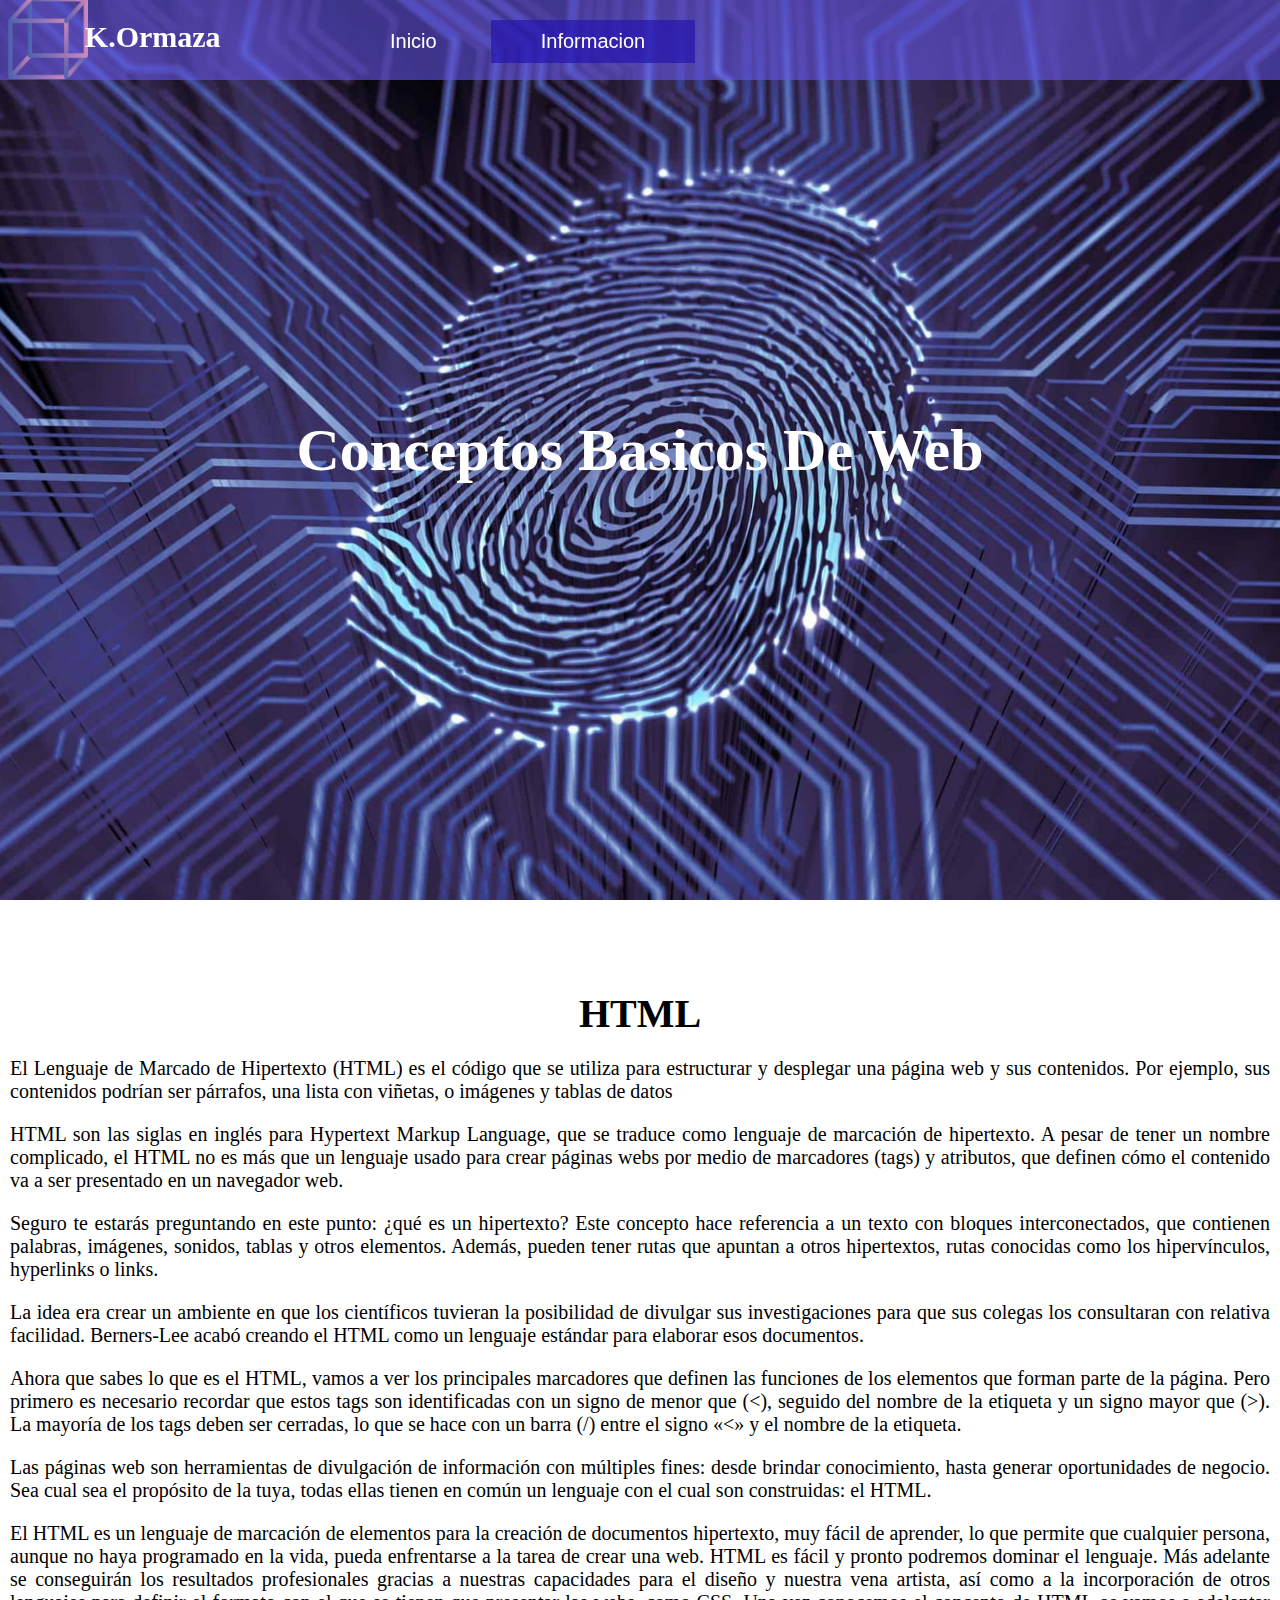
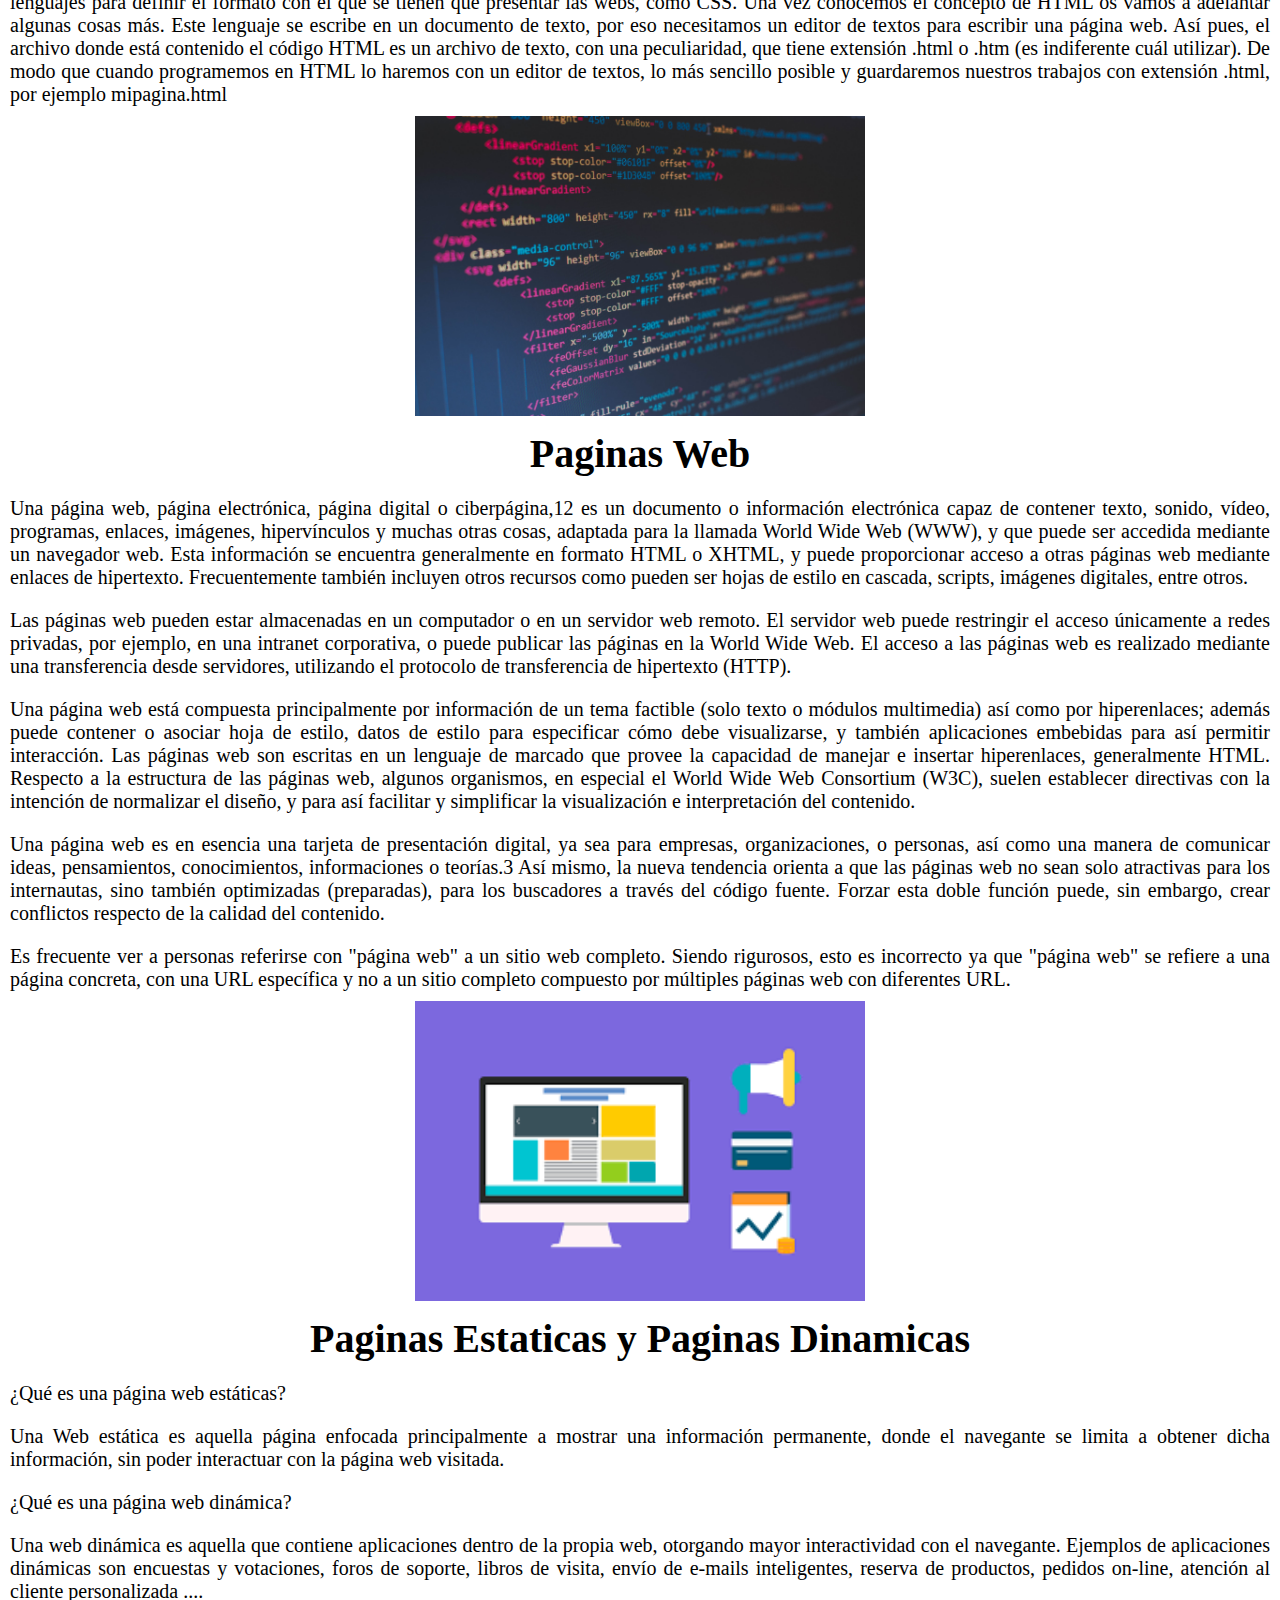
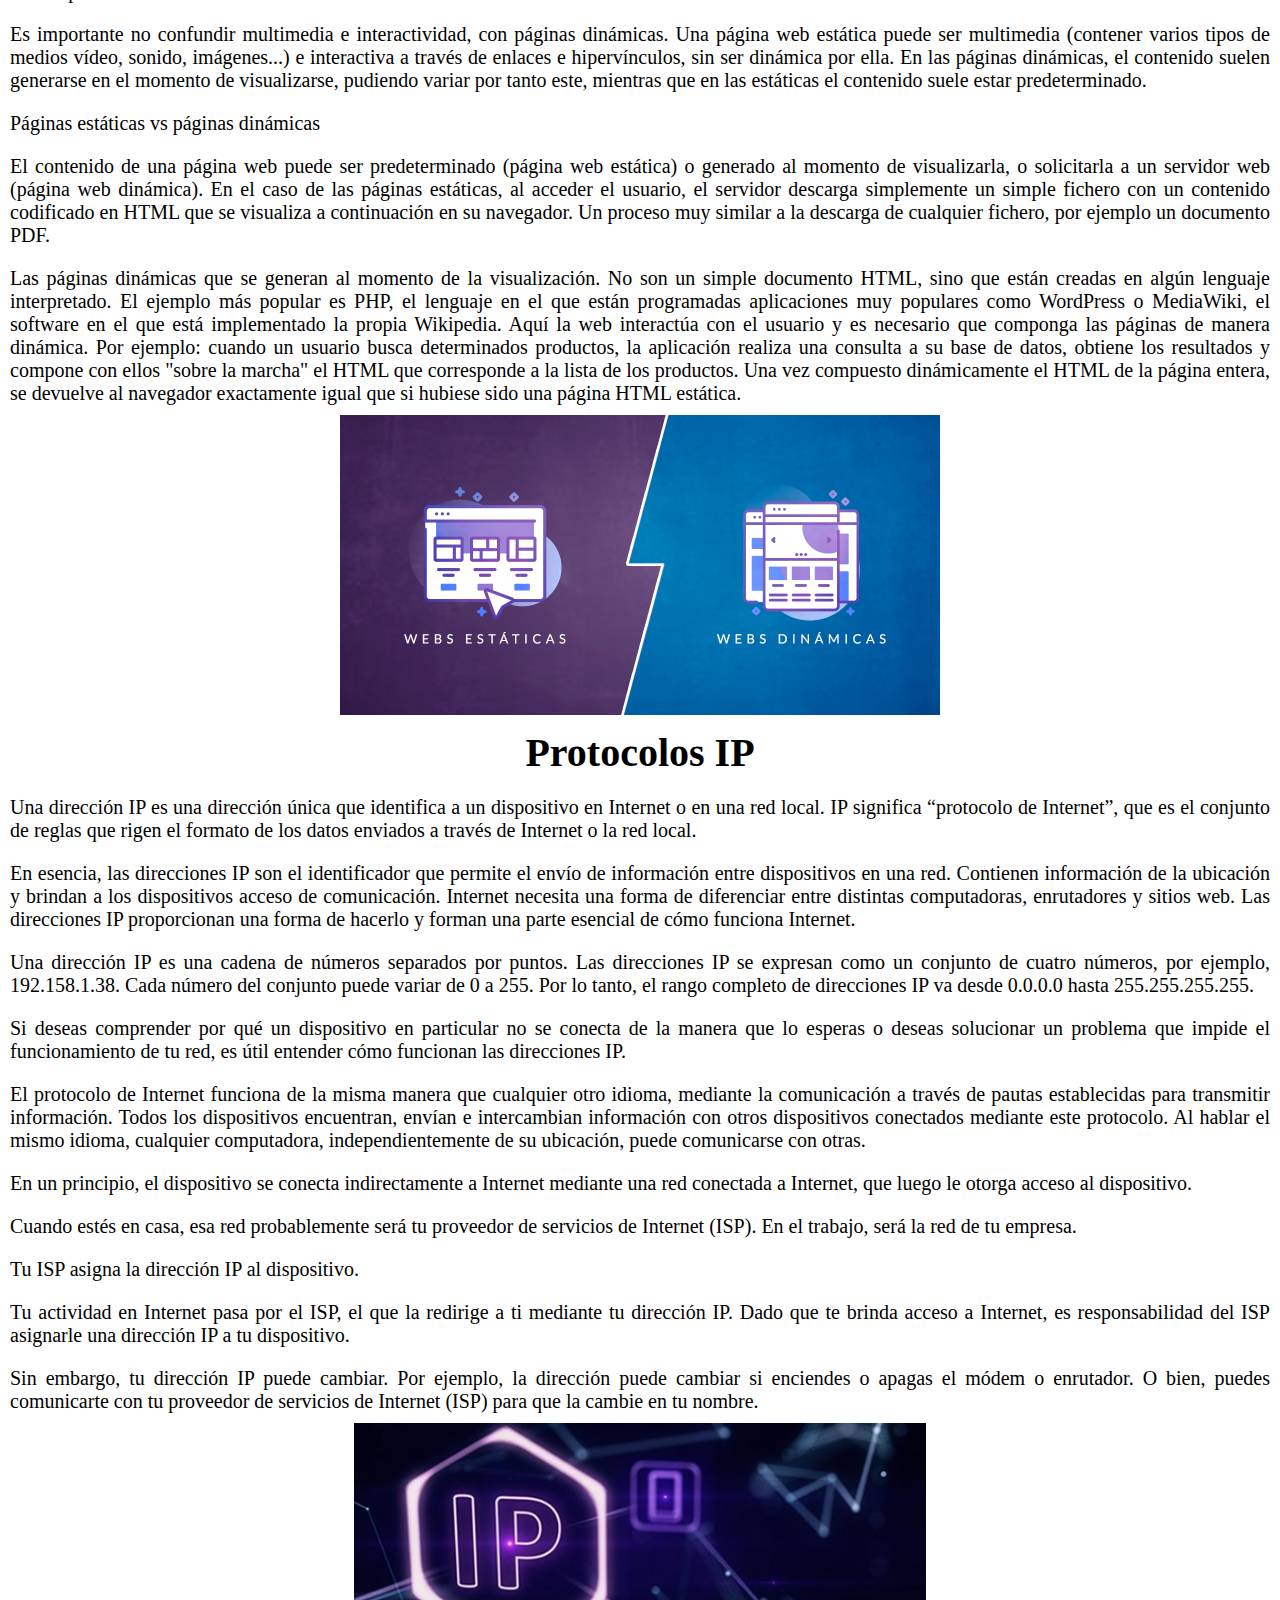
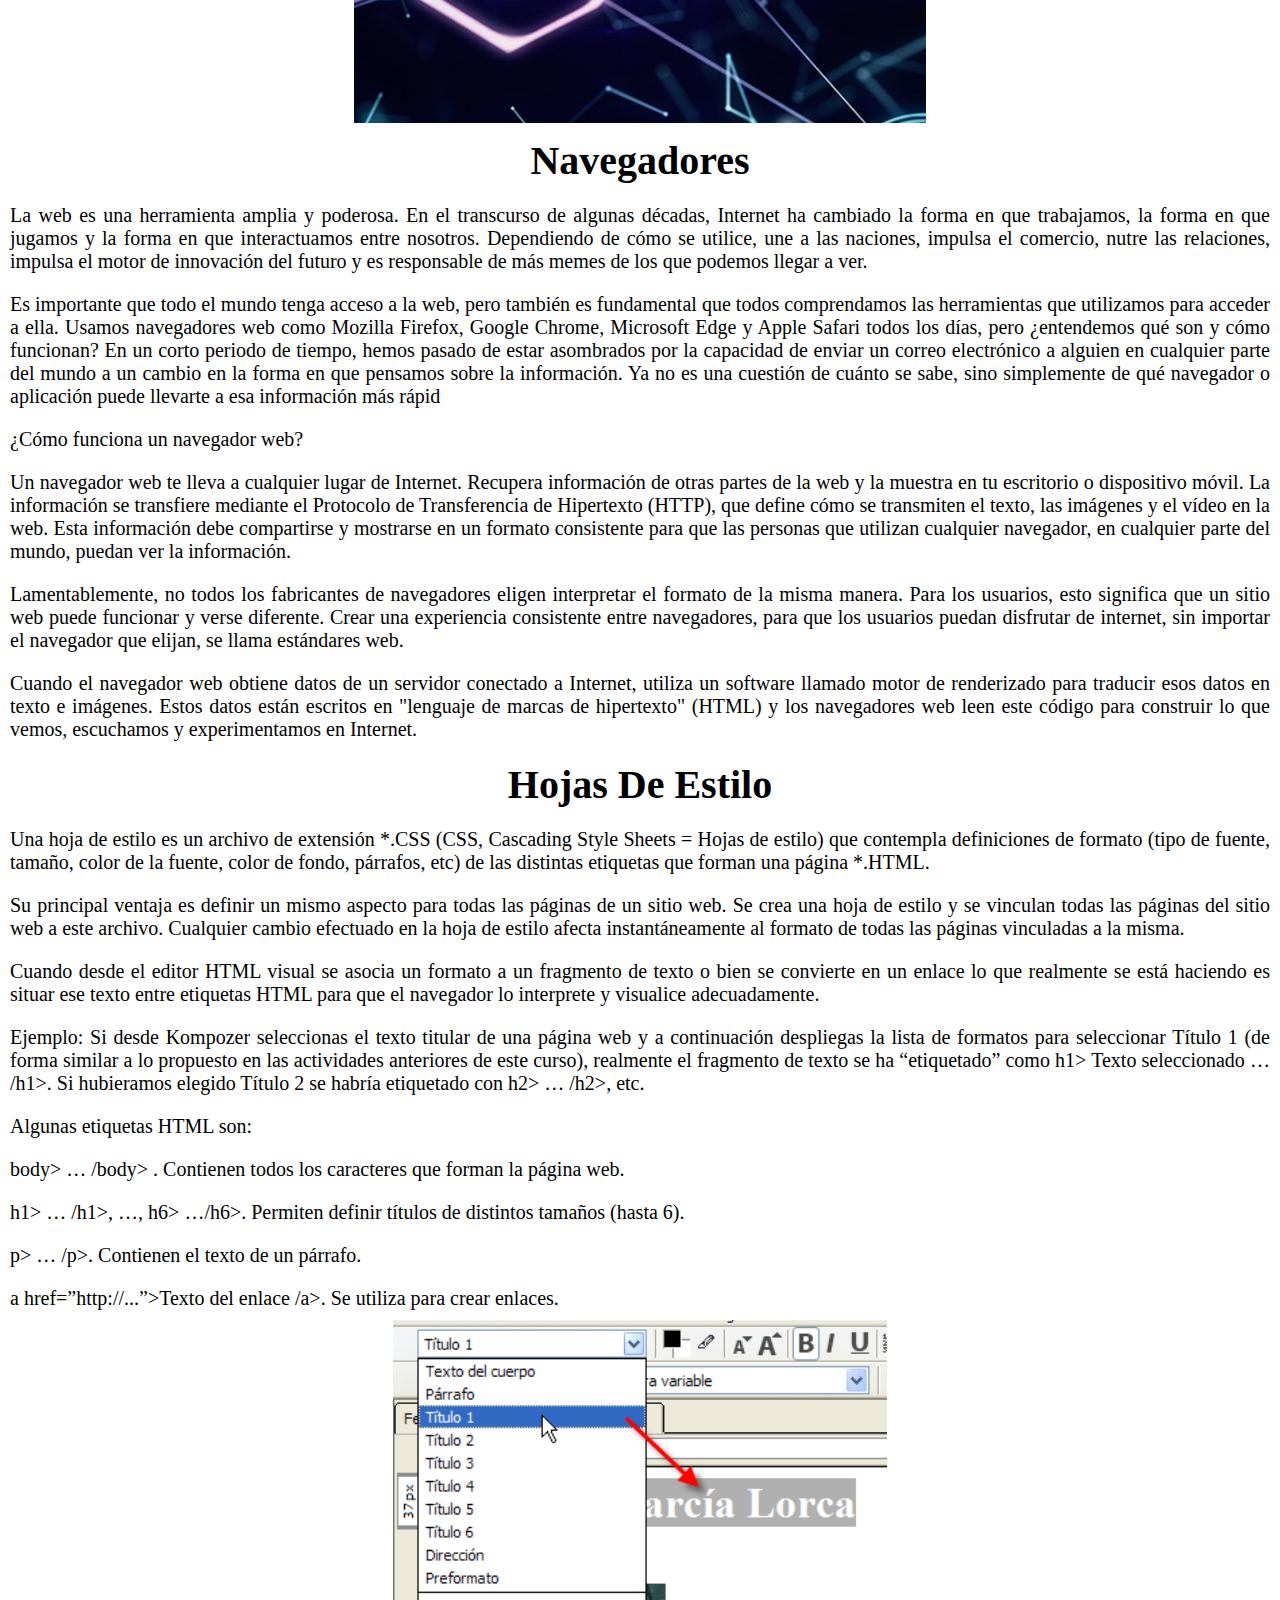
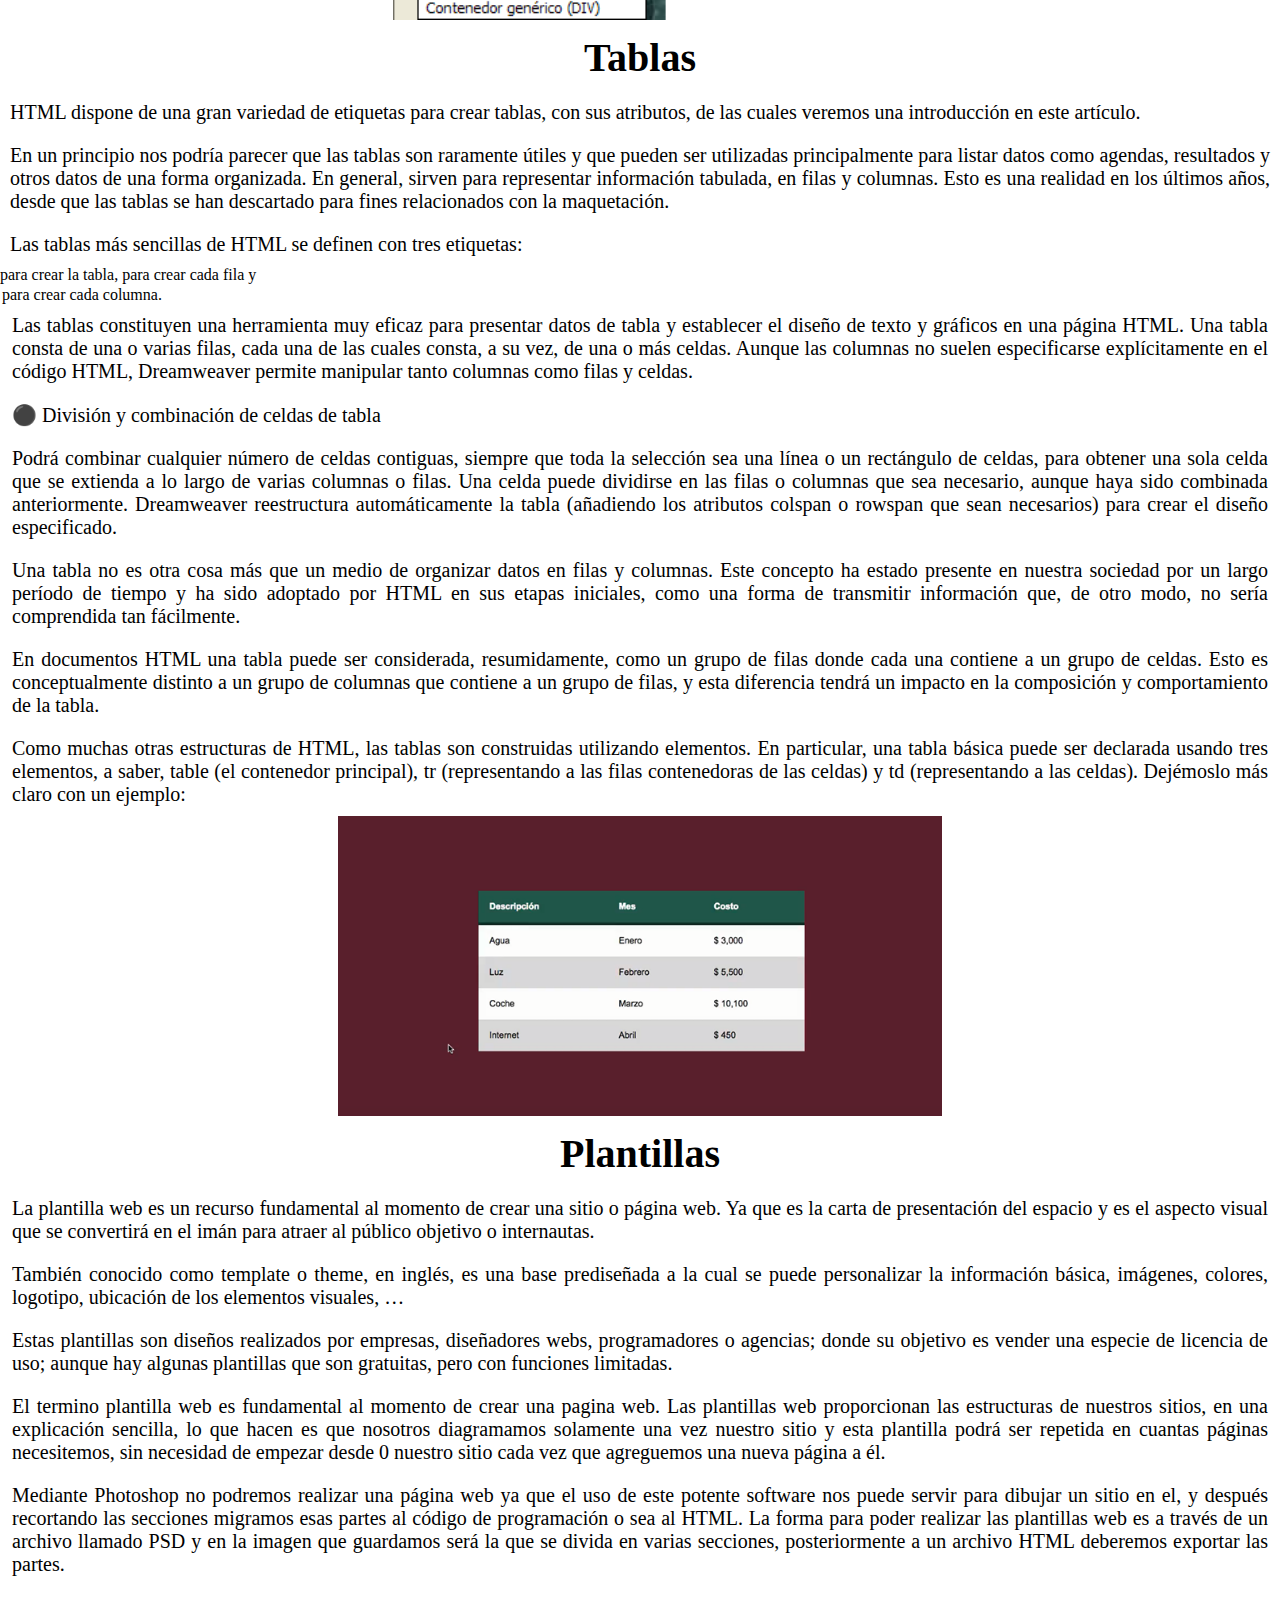
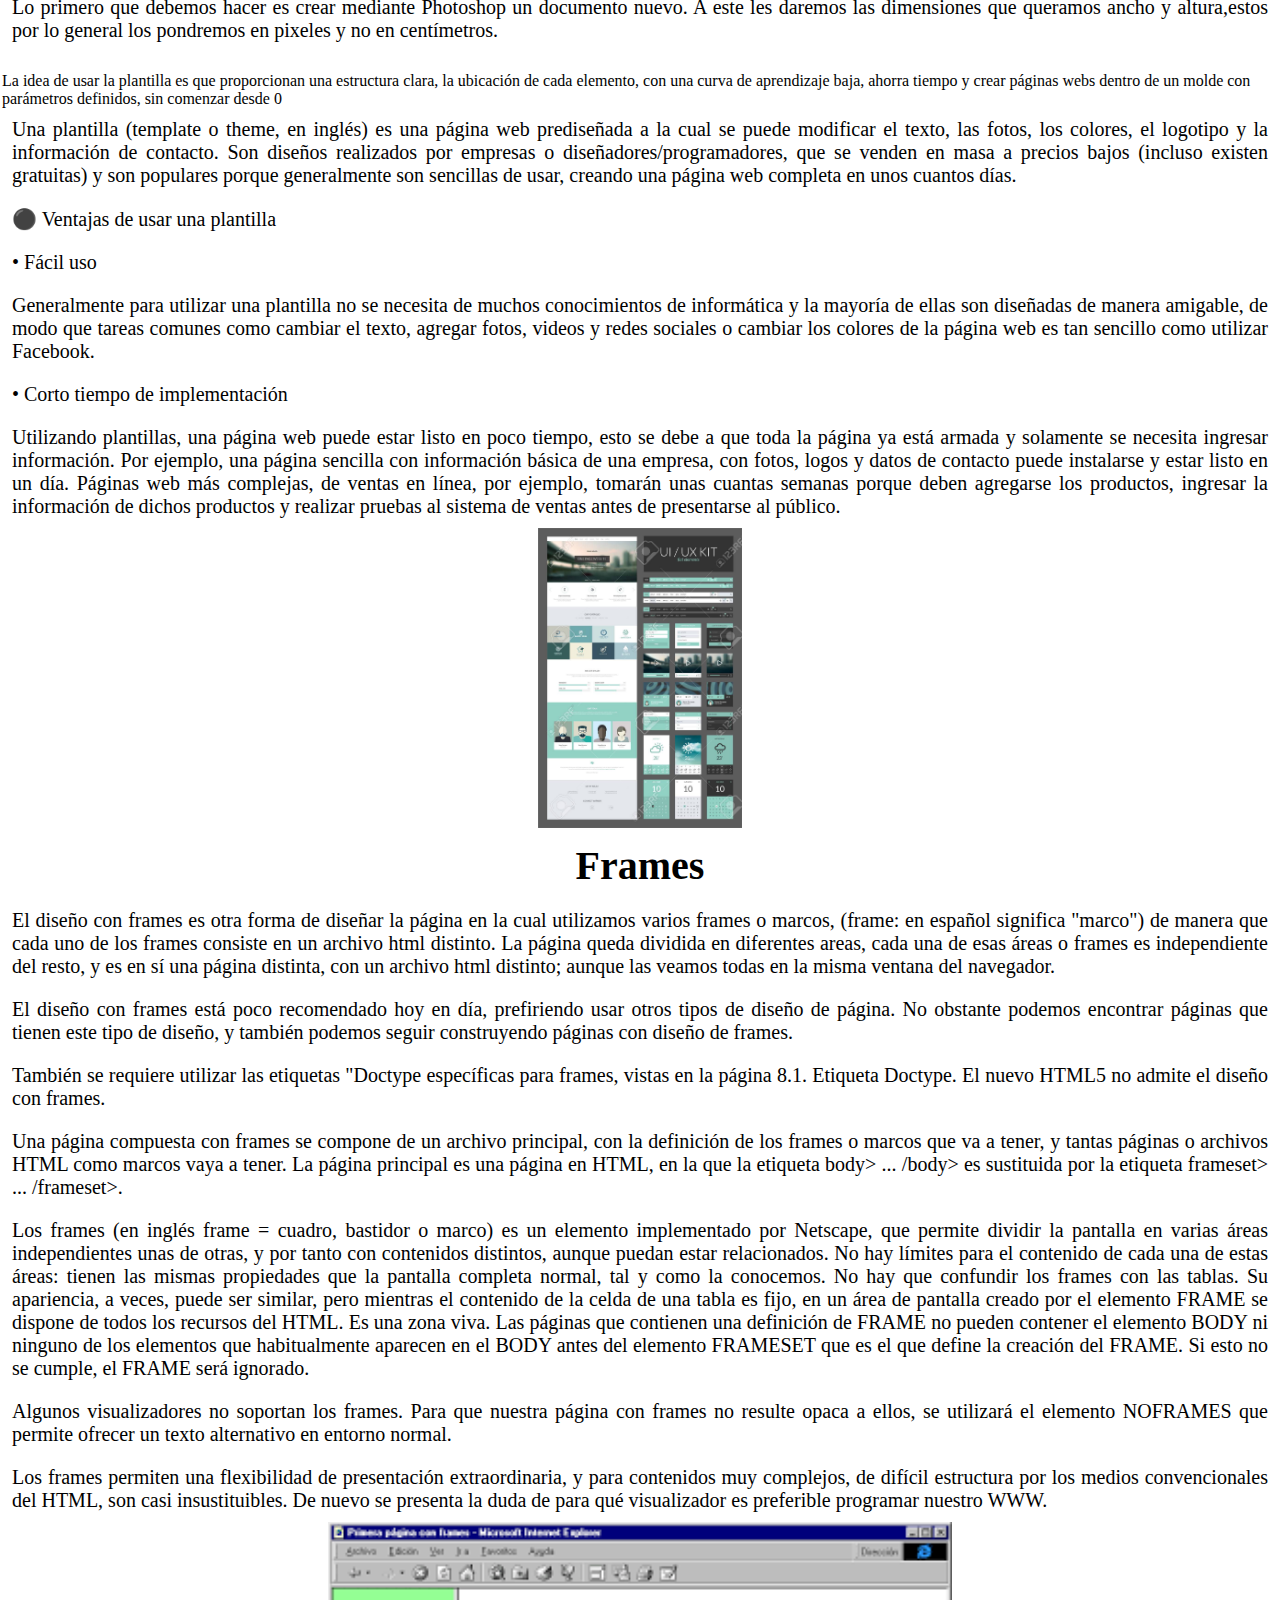
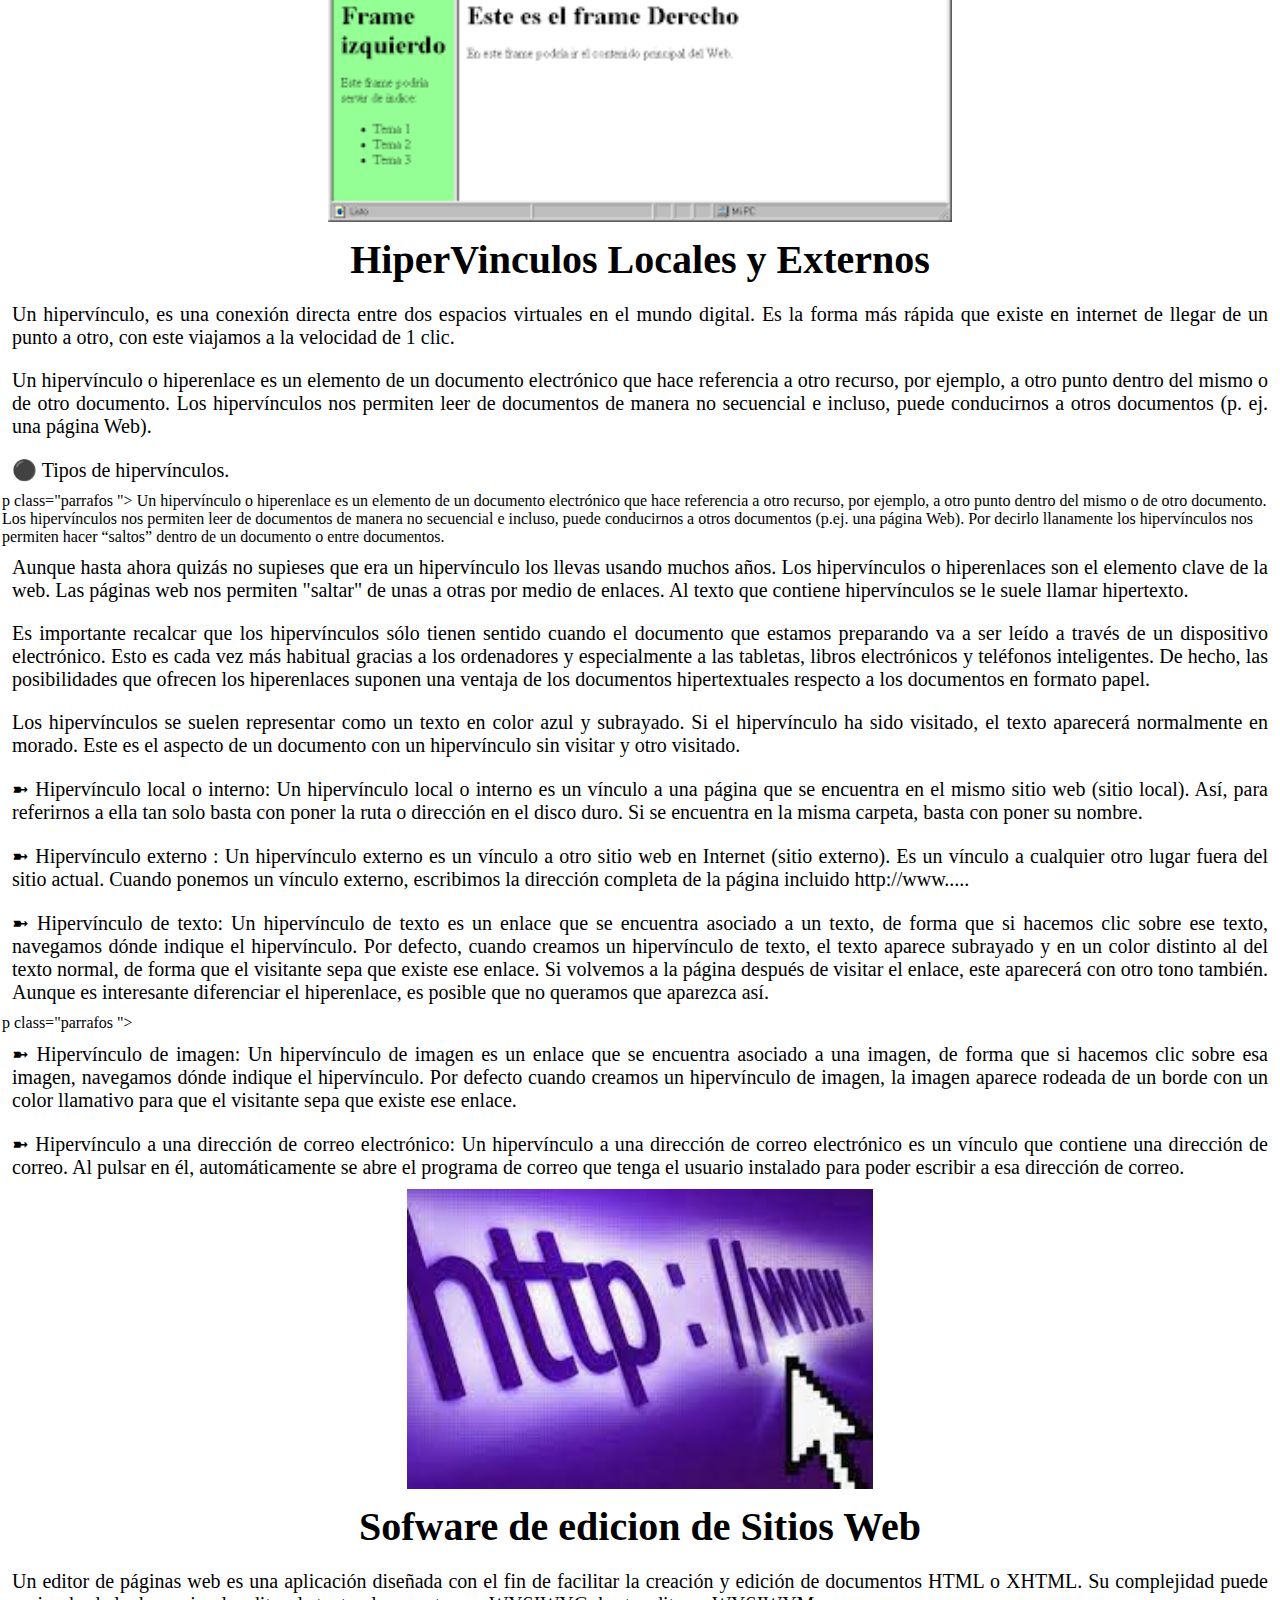
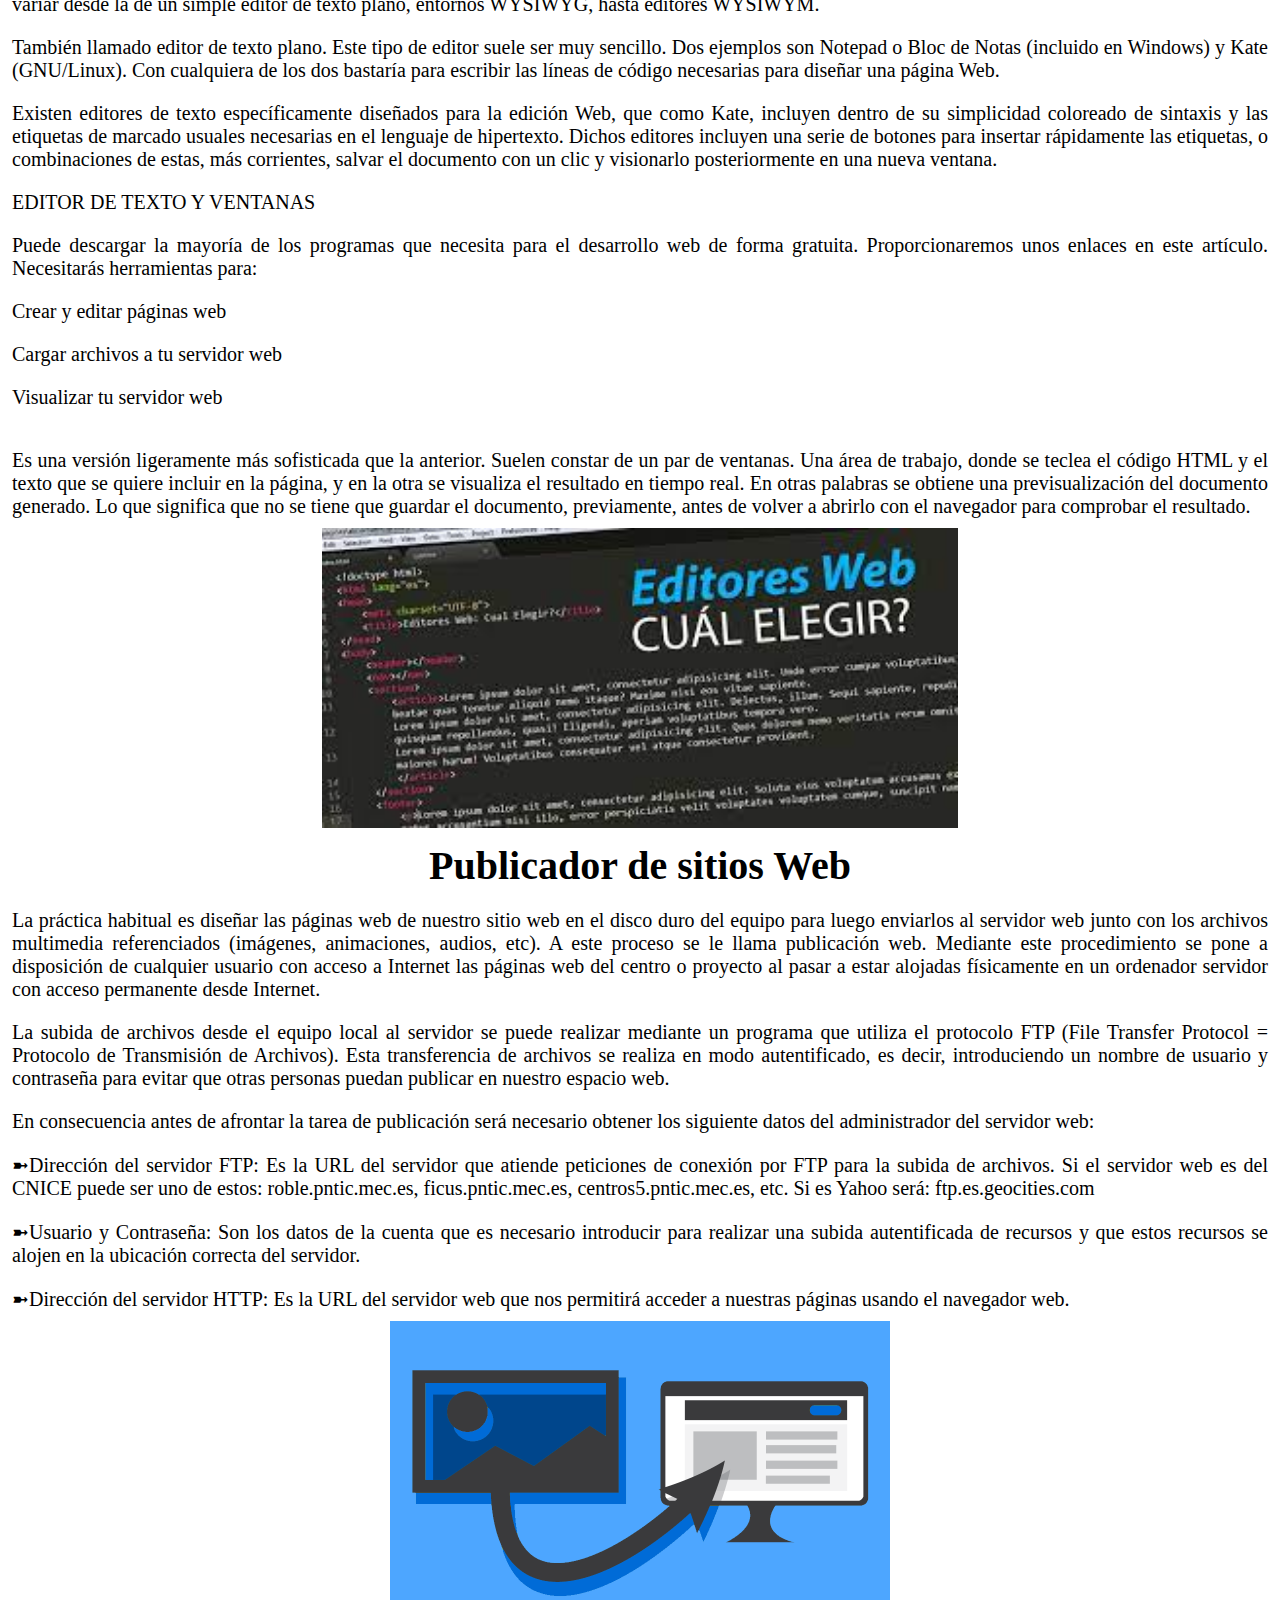
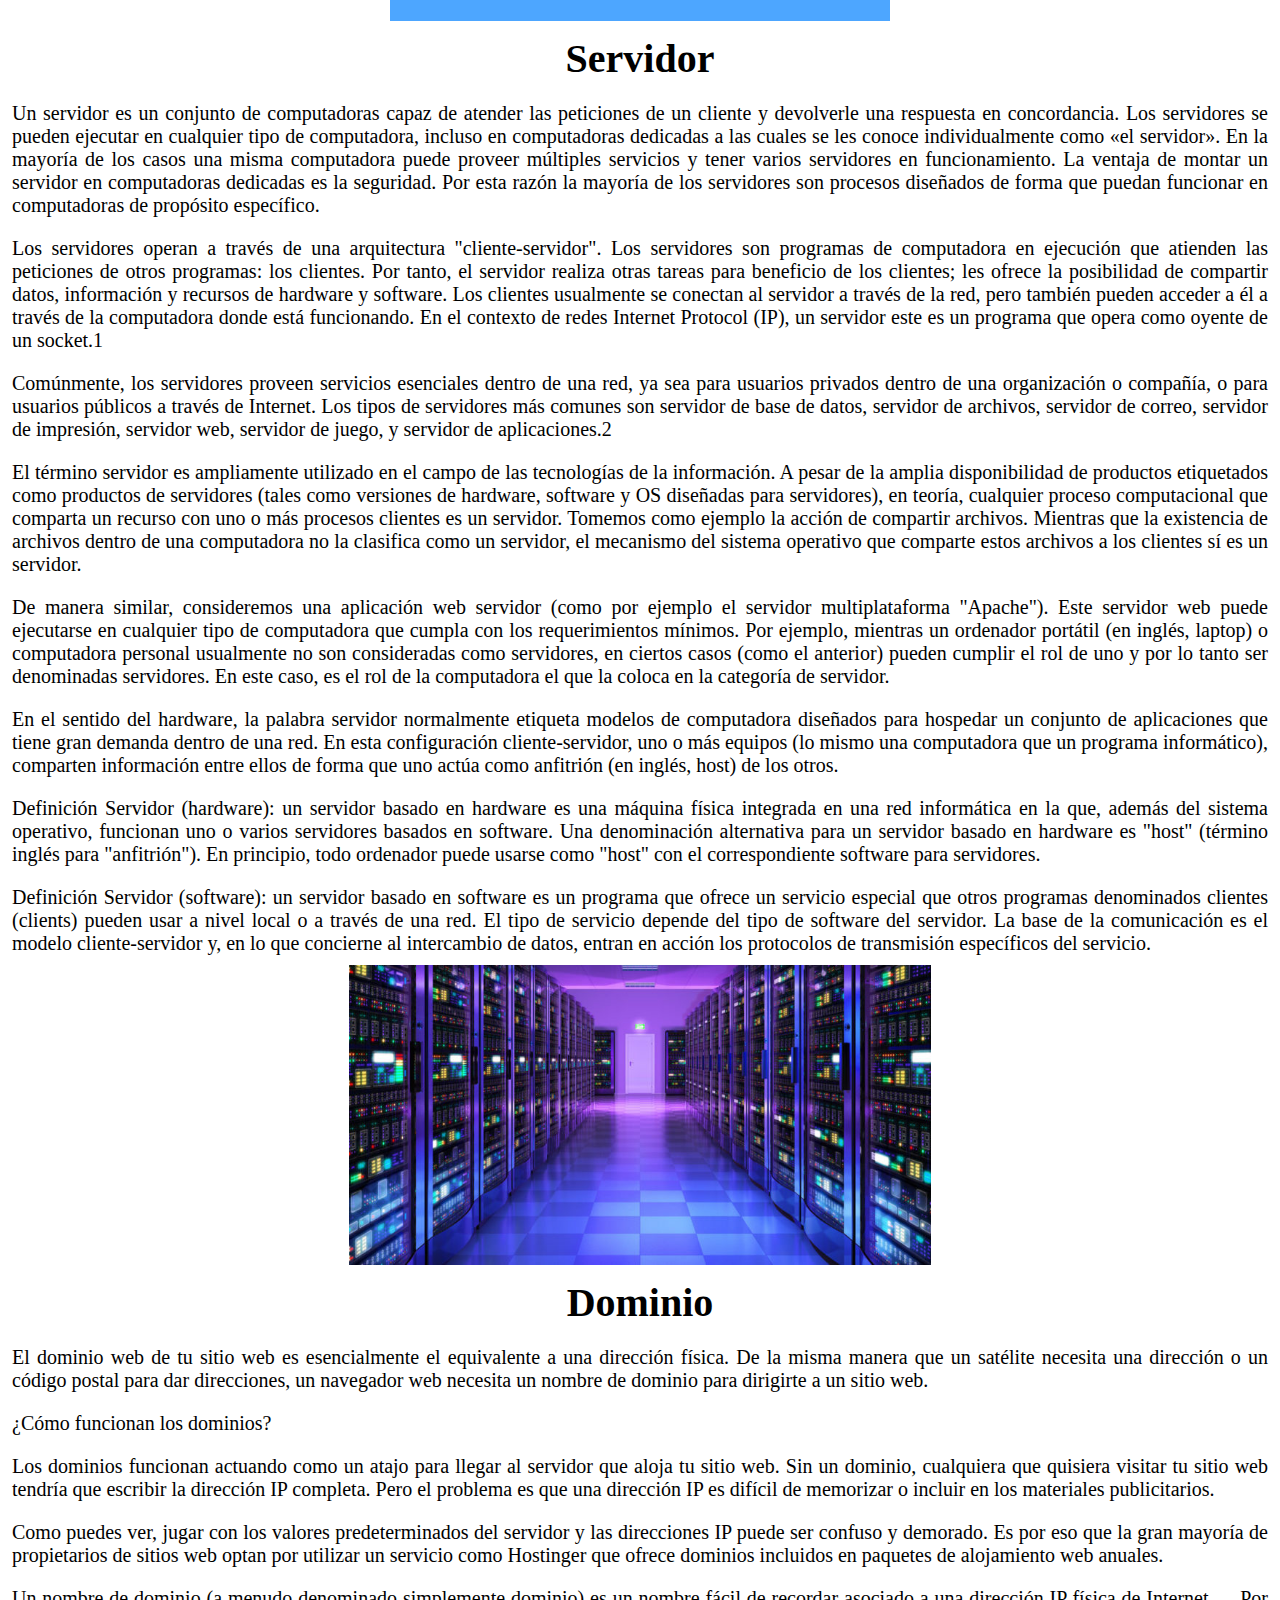
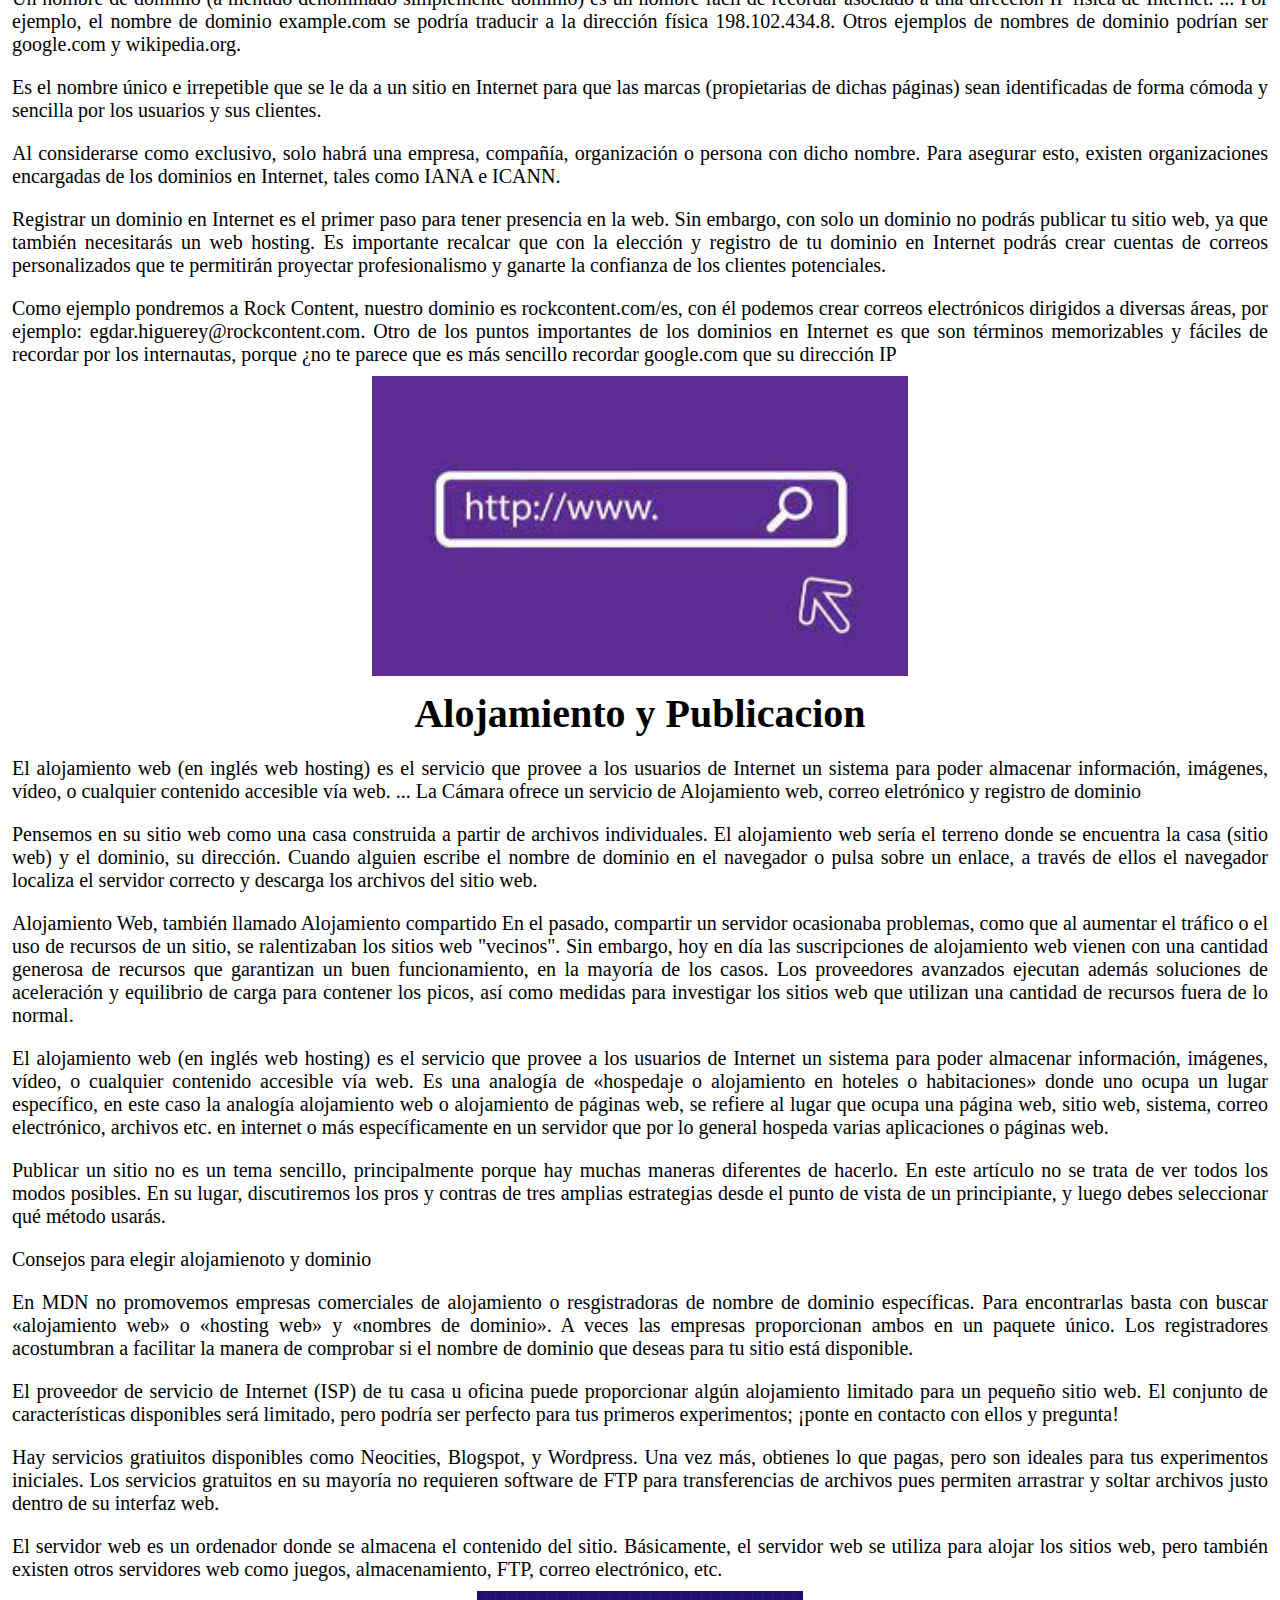
==== INFORMACION.html @ b18aeaf9 "Add files via upload" ====
<!DOCTYPE html>
<html lang="en">
<head>
	<meta charset="utf-8">
	<meta http-equiv="Content-Type" content="text/html; charset=utf-8">
	<title> Informacion</title>
	<link rel="stylesheet" type="text/css" href="paralax.css">
</head>

<body>
	<header class="cabezera"> 
 	<div class="cab_nav"> 
 		<img src="LOGO.png " alt="" class="logo_img">
     <h2 class="nombr_logo"> K.Ormaza</h2>
     <ul>
     	  <li ><a href="index.html">  Inicio      </a> </li> 
        <li class="marca"><a href="INFORMACION.html">  Informacion </a></li> 
        
   
     </ul>
 	</div>
 </header>
<body background="l.jpg">
<div class="fondo_p"> 

<center><h1> Conceptos Basicos De Web </h1> </center>
</div>

<section class="seccion_f">
	<h1 class="titulos"> </h1>
	<p class="parrafos "> 

</p>
</section>
<body background="l.jpg">
<section class="seccion2"></section>
	<h1 class="titulos"> HTML</h1>
<p class="parrafos "> El Lenguaje de Marcado de Hipertexto (HTML) es el código que se utiliza para estructurar y desplegar una página web y sus contenidos. Por ejemplo, sus contenidos podrían ser párrafos, una lista con viñetas, o imágenes y tablas de datos</p>
<p class="parrafos "> HTML son las siglas en inglés para Hypertext Markup Language, que se traduce como lenguaje de marcación de hipertexto.

A pesar de tener un nombre complicado, el HTML no es más que un lenguaje usado para crear páginas webs por medio de marcadores (tags) y atributos, que definen cómo el contenido va a ser presentado en un navegador web. </p>
<p class="parrafos ">Seguro te estarás preguntando en este punto: ¿qué es un hipertexto? Este concepto hace referencia a un texto con bloques interconectados, que contienen palabras, imágenes, sonidos, tablas y otros elementos.

Además, pueden tener rutas que apuntan a otros hipertextos, rutas conocidas como los hipervínculos, hyperlinks o links.  </p>
<p class="parrafos "> La idea era crear un ambiente en que los científicos tuvieran la posibilidad de divulgar sus investigaciones para que sus colegas los consultaran con relativa facilidad. Berners-Lee acabó creando el HTML como un lenguaje estándar para elaborar esos documentos. </p>
<p class="parrafos "> Ahora que sabes lo que es el HTML, vamos a ver los principales marcadores que definen las funciones de los elementos que forman parte de la página.

Pero primero es necesario recordar que estos tags son identificadas con un signo de menor que (<), seguido del nombre de la etiqueta y un signo mayor que (>). La mayoría de los tags deben ser cerradas, lo que se hace con un barra (/) entre el signo «<» y el nombre de la etiqueta. </p>
<p class="parrafos ">
Las páginas web son herramientas de divulgación de información con múltiples fines: desde brindar conocimiento, hasta generar oportunidades de negocio. Sea cual sea el propósito de la tuya, todas ellas tienen en común un lenguaje con el cual son construidas: el HTML.</p>
<p class="parrafos "> El HTML es un lenguaje de marcación de elementos para la creación de documentos hipertexto, muy fácil de aprender, lo que permite que cualquier persona, aunque no haya programado en la vida, pueda enfrentarse a la tarea de crear una web. HTML es fácil y pronto podremos dominar el lenguaje. Más adelante se conseguirán los resultados profesionales gracias a nuestras capacidades para el diseño y nuestra vena artista, así como a la incorporación de otros lenguajes para definir el formato con el que se tienen que presentar las webs, como CSS.

Una vez conocemos el concepto de HTML os vamos a adelantar algunas cosas más. Este lenguaje se escribe en un documento de texto, por eso necesitamos un editor de textos para escribir una página web. Así pues, el archivo donde está contenido el código HTML es un archivo de texto, con una peculiaridad, que tiene extensión .html o .htm (es indiferente cuál utilizar). De modo que cuando programemos en HTML lo haremos con un editor de textos, lo más sencillo posible y guardaremos nuestros trabajos con extensión .html, por ejemplo mipagina.html </p>


<center><img src="html.jpg" height="300" height="300"></center>

<h1 class="titulos"> Paginas Web</h1>
<p class="parrafos ">Una página web, página electrónica, página digital o ciberpágina,1​2​ es un documento o información electrónica capaz de contener texto, sonido, vídeo, programas, enlaces, imágenes, hipervínculos y muchas otras cosas, adaptada para la llamada World Wide Web (WWW), y que puede ser accedida mediante un navegador web. Esta información se encuentra generalmente en formato HTML o XHTML, y puede proporcionar acceso a otras páginas web mediante enlaces de hipertexto. Frecuentemente también incluyen otros recursos como pueden ser hojas de estilo en cascada, scripts, imágenes digitales, entre otros. </p>
<p class="parrafos "> Las páginas web pueden estar almacenadas en un computador o en un servidor web remoto. El servidor web puede restringir el acceso únicamente a redes privadas, por ejemplo, en una intranet corporativa, o puede publicar las páginas en la World Wide Web. El acceso a las páginas web es realizado mediante una transferencia desde servidores, utilizando el protocolo de transferencia de hipertexto (HTTP). </p>
<p class="parrafos "> Una página web está compuesta principalmente por información de un tema factible (solo texto o módulos multimedia) así como por hiperenlaces; además puede contener o asociar hoja de estilo, datos de estilo para especificar cómo debe visualizarse, y también aplicaciones embebidas para así permitir interacción.

Las páginas web son escritas en un lenguaje de marcado que provee la capacidad de manejar e insertar hiperenlaces, generalmente HTML.

Respecto a la estructura de las páginas web, algunos organismos, en especial el World Wide Web Consortium (W3C), suelen establecer directivas con la intención de normalizar el diseño, y para así facilitar y simplificar la visualización e interpretación del contenido. </p>
<p class="parrafos "> Una página web es en esencia una tarjeta de presentación digital, ya sea para empresas, organizaciones, o personas, así como una manera de comunicar ideas, pensamientos, conocimientos, informaciones o teorías.3​ Así mismo, la nueva tendencia orienta a que las páginas web no sean solo atractivas para los internautas, sino también optimizadas (preparadas), para los buscadores a través del código fuente. Forzar esta doble función puede, sin embargo, crear conflictos respecto de la calidad del contenido. </p>
<p class="parrafos "> Es frecuente ver a personas referirse con "página web" a un sitio web completo. Siendo rigurosos, esto es incorrecto ya que "página web" se refiere a una página concreta, con una URL específica y no a un sitio completo compuesto por múltiples páginas web con diferentes URL. </p>


<center><img src="paginaWeb.png" height="300" height="300"></center>

<h1 class="titulos"> Paginas Estaticas y Paginas Dinamicas </h1>
<p class="parrafos "> ¿Qué es una página web estáticas? </p>
<p class="parrafos ">Una Web estática es aquella página enfocada principalmente a mostrar una información permanente, donde el navegante se limita a obtener dicha información, sin poder interactuar con la página web visitada. </p>
<p class="parrafos ">¿Qué es una página web dinámica?  </p>
<p class="parrafos "> Una web dinámica es aquella que contiene aplicaciones dentro de la propia web, otorgando mayor interactividad con el navegante. Ejemplos de aplicaciones dinámicas son encuestas y votaciones, foros de soporte, libros de visita, envío de e-mails inteligentes, reserva de productos, pedidos on-line, atención al cliente personalizada .... </p>
<p class="parrafos ">  Es importante no confundir multimedia e interactividad, con páginas dinámicas. Una página web estática puede ser multimedia (contener varios tipos de medios vídeo, sonido, imágenes...) e interactiva a través de enlaces e hipervínculos, sin ser dinámica por ella. En las páginas dinámicas, el contenido suelen generarse en el momento de visualizarse, pudiendo variar por tanto este, mientras que en las estáticas el contenido suele estar predeterminado.</p>
<p class="parrafos "> Páginas estáticas vs páginas dinámicas </p>
<p class="parrafos "> El contenido de una página web puede ser predeterminado (página web estática) o generado al momento de visualizarla, o solicitarla a un servidor web (página web dinámica).

En el caso de las páginas estáticas, al acceder el usuario, el servidor descarga simplemente un simple fichero con un contenido codificado en HTML que se visualiza a continuación en su navegador. Un proceso muy similar a la descarga de cualquier fichero, por ejemplo un documento PDF. </p>
<p class="parrafos "> Las páginas dinámicas que se generan al momento de la visualización. No son un simple documento HTML, sino que están creadas en algún lenguaje interpretado. El ejemplo más popular es PHP, el lenguaje en el que están programadas aplicaciones muy populares como WordPress o MediaWiki, el software en el que está implementado la propia Wikipedia.

Aquí la web interactúa con el usuario y es necesario que componga las páginas de manera dinámica. Por ejemplo: cuando un usuario busca determinados productos, la aplicación realiza una consulta a su base de datos, obtiene los resultados y compone con ellos "sobre la marcha" el HTML que corresponde a la lista de los productos. Una vez compuesto dinámicamente el HTML de la página entera, se devuelve al navegador exactamente igual que si hubiese sido una página HTML estática. </p>

<center><img src="ESDI.jpg" height="300" height="300"></center>

<h1 class="titulos"> Protocolos IP</h1>
<p class="parrafos "> Una dirección IP es una dirección única que identifica a un dispositivo en Internet o en una red local. IP significa “protocolo de Internet”, que es el conjunto de reglas que rigen el formato de los datos enviados a través de Internet o la red local.</p>
<p class="parrafos "> En esencia, las direcciones IP son el identificador que permite el envío de información entre dispositivos en una red. Contienen información de la ubicación y brindan a los dispositivos acceso de comunicación. Internet necesita una forma de diferenciar entre distintas computadoras, enrutadores y sitios web. Las direcciones IP proporcionan una forma de hacerlo y forman una parte esencial de cómo funciona Internet. </p>
<p class="parrafos "> Una dirección IP es una cadena de números separados por puntos. Las direcciones IP se expresan como un conjunto de cuatro números, por ejemplo, 192.158.1.38. Cada número del conjunto puede variar de 0 a 255. Por lo tanto, el rango completo de direcciones IP va desde 0.0.0.0 hasta 255.255.255.255. </p>
<p class="parrafos "> Si deseas comprender por qué un dispositivo en particular no se conecta de la manera que lo esperas o deseas solucionar un problema que impide el funcionamiento de tu red, es útil entender cómo funcionan las direcciones IP. </p>
<p class="parrafos ">El protocolo de Internet funciona de la misma manera que cualquier otro idioma, mediante la comunicación a través de pautas establecidas para transmitir información. Todos los dispositivos encuentran, envían e intercambian información con otros dispositivos conectados mediante este protocolo. Al hablar el mismo idioma, cualquier computadora, independientemente de su ubicación, puede comunicarse con otras.  </p>
<p class="parrafos "> En un principio, el dispositivo se conecta indirectamente a Internet mediante una red conectada a Internet, que luego le otorga acceso al dispositivo. </p>
<p class="parrafos "> Cuando estés en casa, esa red probablemente será tu proveedor de servicios de Internet (ISP). En el trabajo, será la red de tu empresa. </p>
<p class="parrafos ">Tu ISP asigna la dirección IP al dispositivo.  </p>
<p class="parrafos "> Tu actividad en Internet pasa por el ISP, el que la redirige a ti mediante tu dirección IP. Dado que te brinda acceso a Internet, es responsabilidad del ISP asignarle una dirección IP a tu dispositivo.
 </p>
<p class="parrafos "> Sin embargo, tu dirección IP puede cambiar. Por ejemplo, la dirección puede cambiar si enciendes o apagas el módem o enrutador. O bien, puedes comunicarte con tu proveedor de servicios de Internet (ISP) para que la cambie en tu nombre. </p>

<center><img src="IP.jpg" height="300" height="300"></center>

<h1 class="titulos"> Navegadores</h1>
<p class="parrafos "> La web es una herramienta amplia y poderosa. En el transcurso de algunas décadas, Internet ha cambiado la forma en que trabajamos, la forma en que jugamos y la forma en que interactuamos entre nosotros. Dependiendo de cómo se utilice, une a las naciones, impulsa el comercio, nutre las relaciones, impulsa el motor de innovación del futuro y es responsable de más memes de los que podemos llegar a ver.</p>
<p class="parrafos "> Es importante que todo el mundo tenga acceso a la web, pero también es fundamental que todos comprendamos las herramientas que utilizamos para acceder a ella. Usamos navegadores web como Mozilla Firefox, Google Chrome, Microsoft Edge y Apple Safari todos los días, pero ¿entendemos qué son y cómo funcionan? En un corto periodo de tiempo, hemos pasado de estar asombrados por la capacidad de enviar un correo electrónico a alguien en cualquier parte del mundo a un cambio en la forma en que pensamos sobre la información. Ya no es una cuestión de cuánto se sabe, sino simplemente de qué navegador o aplicación puede llevarte a esa información más rápid </p>
<p class="parrafos ">¿Cómo funciona un navegador web?  </p>
<p class="parrafos ">Un navegador web te lleva a cualquier lugar de Internet. Recupera información de otras partes de la web y la muestra en tu escritorio o dispositivo móvil. La información se transfiere mediante el Protocolo de Transferencia de Hipertexto (HTTP), que define cómo se transmiten el texto, las imágenes y el vídeo en la web. Esta información debe compartirse y mostrarse en un formato consistente para que las personas que utilizan cualquier navegador, en cualquier parte del mundo, puedan ver la información.  </p>
<p class="parrafos "> Lamentablemente, no todos los fabricantes de navegadores eligen interpretar el formato de la misma manera. Para los usuarios, esto significa que un sitio web puede funcionar y verse diferente. Crear una experiencia consistente entre navegadores, para que los usuarios puedan disfrutar de internet, sin importar el navegador que elijan, se llama estándares web. </p>
<p class="parrafos "> Cuando el navegador web obtiene datos de un servidor conectado a Internet, utiliza un software llamado motor de renderizado para traducir esos datos en texto e imágenes. Estos datos están escritos en "lenguaje de marcas de hipertexto" (HTML) y los navegadores web leen este código para construir lo que vemos, escuchamos y experimentamos en Internet. </p>


<h1 class="titulos"> Hojas De Estilo</h1>
<p class="parrafos ">Una hoja de estilo es un archivo de extensión *.CSS (CSS, Cascading Style Sheets = Hojas de estilo) que contempla definiciones de formato (tipo de fuente, tamaño, color de la fuente, color de fondo, párrafos, etc) de las distintas etiquetas que forman una página *.HTML. </p>
<p class="parrafos ">  Su principal ventaja es definir un mismo aspecto para todas las páginas de un sitio web. Se crea una hoja de estilo y se vinculan todas las páginas del sitio web a este archivo. Cualquier cambio efectuado en la hoja de estilo afecta instantáneamente al formato de todas las páginas vinculadas a la misma.</p>
<p class="parrafos "> Cuando desde el editor HTML visual se asocia un formato a un fragmento de texto o bien se convierte en un enlace lo que realmente se está haciendo es situar ese texto entre etiquetas HTML para que el navegador lo interprete y visualice adecuadamente. </p>
<p class="parrafos ">  Ejemplo: Si desde Kompozer seleccionas el texto titular de una página web y a continuación despliegas la lista de formatos para seleccionar Título 1 (de forma similar a lo propuesto en las actividades anteriores de este curso), realmente el fragmento de texto se ha “etiquetado” como h1> Texto seleccionado … /h1>. Si hubieramos elegido Título 2 se habría etiquetado con h2> … /h2>, etc.</p>
<p class="parrafos "> Algunas etiquetas HTML son: </p>
<p class="parrafos ">  body> … /body> . Contienen todos los caracteres que forman la página web. </p>
<p class="parrafos "> h1> … /h1>, …, h6> …/h6>. Permiten definir títulos de distintos tamaños (hasta 6). </p>
<p class="parrafos "> p> … /p>. Contienen el texto de un párrafo. </p>
<p class="parrafos "> a href=”http://...”>Texto del enlace /a>. Se utiliza para crear enlaces.  </p>


<center><img src="hojadestilo.png" height="300" height="300"></center>

<h1 class="titulos"> Tablas</h1>
<p class="parrafos "> HTML dispone de una gran variedad de etiquetas para crear tablas, con sus atributos, de las cuales veremos una introducción en este artículo. </p>
<p class="parrafos "> En un principio nos podría parecer que las tablas son raramente útiles y que pueden ser utilizadas principalmente para listar datos como agendas, resultados y otros datos de una forma organizada. En general, sirven para representar información tabulada, en filas y columnas. Esto es una realidad en los últimos años, desde que las tablas se han descartado para fines relacionados con la maquetación. </p>
<p class="parrafos "> Las tablas más sencillas de HTML se definen con tres etiquetas: <table> para crear la tabla, <tr> para crear cada fila y <td> para crear cada columna. </p>
<p class="parrafos "> Las tablas constituyen una herramienta muy eficaz para presentar datos de tabla y establecer el diseño de texto y gráficos en una página HTML. Una tabla consta de una o varias filas, cada una de las cuales consta, a su vez, de una o más celdas. Aunque las columnas no suelen especificarse explícitamente en el código HTML, Dreamweaver permite manipular tanto columnas como filas y celdas. </p>
<p class="parrafos "> ⚫ División y combinación de celdas de tabla </p>
<p class="parrafos ">  Podrá combinar cualquier número de celdas contiguas, siempre que toda la selección sea una línea o un rectángulo de celdas, para obtener una sola celda que se extienda a lo largo de varias columnas o filas. Una celda puede dividirse en las filas o columnas que sea necesario, aunque haya sido combinada anteriormente. Dreamweaver reestructura automáticamente la tabla (añadiendo los atributos colspan o rowspan que sean necesarios) para crear el diseño especificado.</p>

<p class="parrafos "> Una tabla no es otra cosa más que un medio de organizar datos en filas y columnas. Este concepto ha estado presente en nuestra sociedad por un largo período de tiempo y ha sido adoptado por HTML en sus etapas iniciales, como una forma de transmitir información que, de otro modo, no sería comprendida tan fácilmente.</p>
<p class="parrafos "> En documentos HTML una tabla puede ser considerada, resumidamente, como un grupo de filas donde cada una contiene a un grupo de celdas. Esto es conceptualmente distinto a un grupo de columnas que contiene a un grupo de filas, y esta diferencia tendrá un impacto en la composición y comportamiento de la tabla.</p>
<p class="parrafos ">Como muchas otras estructuras de HTML, las tablas son construidas utilizando elementos. En particular, una tabla básica puede ser declarada usando tres elementos, a saber, table (el contenedor principal), tr (representando a las filas contenedoras de las celdas) y td (representando a las celdas). Dejémoslo más claro con un ejemplo: </p>
<center><img src="tablas.png" height="300" height="300"></center>


<h1 class="titulos"> Plantillas</h1>
<p class="parrafos "> La plantilla web es un recurso fundamental al momento de crear una sitio o página web. Ya que es la carta de presentación del espacio y es el aspecto visual que se convertirá en el imán para atraer al público objetivo o internautas. </p>
<p class="parrafos ">También conocido como template o theme, en inglés, es una base prediseñada a la cual se puede personalizar la información básica, imágenes, colores, logotipo, ubicación de los elementos visuales, …  </p>
<p class="parrafos "> Estas plantillas son diseños realizados por empresas, diseñadores webs, programadores o agencias; donde su objetivo es vender una especie de licencia de uso; aunque hay algunas plantillas que son gratuitas, pero con funciones limitadas.
<p class="parrafos ">   El termino  plantilla web es fundamental al momento de crear una pagina web. Las plantillas web  proporcionan las estructuras de nuestros sitios, en una explicación sencilla, lo que hacen es que nosotros diagramamos solamente una vez nuestro sitio y esta plantilla podrá ser repetida en cuantas páginas necesitemos, sin necesidad de empezar desde 0 nuestro sitio cada vez que agreguemos una nueva página a él. </p>
<p class="parrafos ">Mediante Photoshop no podremos realizar una página web ya que el uso de este potente software nos puede servir para dibujar un sitio en el, y después recortando las secciones migramos esas partes al código de programación o sea al HTML. La forma para poder realizar las plantillas web es a través de un archivo llamado PSD y en la imagen que guardamos será la que se divida en varias secciones, posteriormente a un archivo HTML deberemos exportar las partes.    </p>
<p class="parrafos ">   Lo primero que debemos hacer es crear mediante Photoshop un documento nuevo. A este les daremos las dimensiones que queramos ancho  y altura,estos por lo general los pondremos en pixeles y no en centímetros. </p>
<p class="parrafos ">    </p>
La idea de usar la plantilla es que proporcionan una estructura clara, la ubicación de cada elemento, con una curva de aprendizaje baja, ahorra tiempo y crear páginas webs dentro de un molde con parámetros definidos, sin comenzar desde 0 </p>
<p class="parrafos ">Una plantilla (template o theme, en inglés) es una página web prediseñada a la cual se puede modificar el texto, las fotos, los colores, el logotipo y la información de contacto. Son diseños realizados por empresas o diseñadores/programadores, que se venden en masa a precios bajos (incluso existen gratuitas) y son populares porque generalmente son sencillas de usar, creando una página web completa en unos cuantos días.  </p>
<p class="parrafos ">⚫ Ventajas de usar una plantilla </p>
<p class="parrafos "> • Fácil uso </p>
<p class="parrafos "> Generalmente para utilizar una plantilla no se necesita de muchos conocimientos de informática y la mayoría de ellas son diseñadas de manera amigable, de modo que tareas comunes como cambiar el texto, agregar fotos, videos y redes sociales o cambiar los colores de la página web es tan sencillo como utilizar Facebook. </p>
<p class="parrafos "> •  Corto tiempo de implementación </p>
<p class="parrafos "> Utilizando plantillas, una página web puede estar listo en poco tiempo, esto se debe a que toda la página ya está armada y solamente se necesita ingresar información. Por ejemplo, una página sencilla con información básica de una empresa, con fotos, logos y datos de contacto puede instalarse y estar listo en un día. Páginas web más complejas, de ventas en línea, por ejemplo, tomarán unas cuantas semanas porque deben agregarse los productos, ingresar la información de dichos productos y realizar pruebas al sistema de ventas antes de presentarse al público. </p>
<center><img src="plantilla.jpg" height="300" height="300"></center>


<h1 class="titulos"> Frames</h1>
<p class="parrafos "> El diseño con frames es otra forma de diseñar la página en la cual utilizamos varios frames o marcos, (frame: en español significa "marco") de manera que cada uno de los frames consiste en un archivo html distinto. La página queda dividida en diferentes areas, cada una de esas áreas o frames es independiente del resto, y es en sí una página distinta, con un archivo html distinto; aunque las veamos todas en la misma ventana del navegador.

 </p>
<p class="parrafos "> El diseño con frames está poco recomendado hoy en día, prefiriendo usar otros tipos de diseño de página. No obstante podemos encontrar páginas que tienen este tipo de diseño, y también podemos seguir construyendo páginas con diseño de frames. </p>
<p class="parrafos ">También se requiere utilizar las etiquetas "Doctype específicas para frames, vistas en la página 8.1. Etiqueta Doctype. El nuevo HTML5 no admite el diseño con frames.  </p>
<p class="parrafos "> Una página compuesta con frames se compone de un archivo principal, con la definición de los frames o marcos que va a tener, y tantas páginas o archivos HTML como marcos vaya a tener.

La página principal es una página en HTML, en la que la etiqueta body> ... /body> es sustituida por la etiqueta frameset> ... /frameset>. </p>
<p class="parrafos ">Los frames (en inglés frame = cuadro, bastidor o marco) es un elemento implementado por Netscape, que permite dividir la pantalla en varias áreas independientes unas de otras, y por tanto con contenidos distintos, aunque puedan estar relacionados. No hay límites para el contenido de cada una de estas áreas: tienen las mismas propiedades que la pantalla completa normal, tal y como la conocemos. No hay que confundir los frames con las tablas. Su apariencia, a veces, puede ser similar, pero mientras el contenido de la celda de una tabla es fijo, en un área de pantalla creado por el elemento FRAME se dispone de todos los recursos del HTML. Es una zona viva.
Las páginas que contienen una definición de FRAME no pueden contener el elemento BODY ni ninguno de los elementos que habitualmente aparecen en el BODY antes del elemento FRAMESET que es el que define la creación del FRAME. Si esto no se cumple, el FRAME será ignorado. </p>
<p class="parrafos "> Algunos visualizadores no soportan los frames. Para que nuestra página con frames no resulte opaca a ellos, se utilizará el elemento NOFRAMES que permite ofrecer un texto alternativo en entorno normal. </p>
<p class="parrafos ">Los frames permiten una flexibilidad de presentación extraordinaria, y para contenidos muy complejos, de difícil estructura por los medios convencionales del HTML, son casi insustituibles. De nuevo se presenta la duda de para qué visualizador es preferible programar nuestro WWW.  </p>

<center><img src="frame.png" height="300" height="300"></center>

<h1 class="titulos"> HiperVinculos Locales y Externos</h1>
<p class="parrafos "> Un hipervínculo, es una conexión directa entre dos espacios virtuales en el mundo digital. Es la forma más rápida que existe en internet de llegar de un punto a otro, con este viajamos a la velocidad de 1 clic. </p>
<p class="parrafos ">Un hipervínculo o hiperenlace es un elemento de un documento electrónico que hace referencia a otro recurso, por ejemplo, a otro punto dentro del mismo o de otro documento. Los hipervínculos nos permiten leer de documentos de manera no secuencial e incluso, puede conducirnos a otros documentos (p. ej. una página Web).  </p>
<p class="parrafos "> ⚫ Tipos de hipervínculos. </p>
p class="parrafos "> Un hipervínculo o hiperenlace es un elemento de un documento electrónico que hace referencia a otro recurso, por ejemplo, a otro punto dentro del mismo o de otro documento. Los hipervínculos nos permiten leer de documentos de manera no secuencial e incluso, puede conducirnos a otros documentos (p.ej. una página Web). Por decirlo llanamente los hipervínculos nos permiten hacer “saltos” dentro de un documento o entre documentos.   </p>
<p class="parrafos ">  Aunque hasta ahora quizás no supieses que era un hipervínculo los llevas usando muchos años. Los hipervínculos o hiperenlaces son el elemento clave de la web. Las páginas web nos permiten "saltar" de unas a otras por medio de enlaces. Al texto que contiene hipervínculos se le suele llamar hipertexto.  </p>
<p class="parrafos "> Es importante recalcar que los hipervínculos sólo tienen sentido cuando el documento que estamos preparando va a ser leído a través de un dispositivo electrónico. Esto es cada vez más habitual gracias a los ordenadores y especialmente a las tabletas, libros electrónicos y teléfonos inteligentes. De hecho, las posibilidades que ofrecen los hiperenlaces suponen una ventaja de los documentos hipertextuales respecto a los documentos en formato papel.   </p>
<p class="parrafos "> Los hipervínculos se suelen representar como un texto en color azul y subrayado. Si el hipervínculo ha sido visitado, el texto aparecerá normalmente en morado. Este es el aspecto de un documento con un hipervínculo sin visitar y otro visitado.   </p>
<p class="parrafos "> ➼ Hipervínculo local o interno: Un hipervínculo local o interno es un vínculo a una página que se encuentra en el mismo sitio web (sitio local). Así, para referirnos a ella tan solo basta con poner la ruta o dirección en el disco duro. Si se encuentra en la misma carpeta, basta con poner su nombre. </p>
<p class="parrafos "> ➼ Hipervínculo externo : Un hipervínculo externo es un vínculo a otro sitio web en Internet (sitio externo). Es un vínculo a cualquier otro lugar fuera del sitio actual. Cuando ponemos un vínculo externo, escribimos la dirección completa de la página incluido http://www..... </p>
<p class="parrafos "> ➼ Hipervínculo de texto: Un hipervínculo de texto es un enlace que se encuentra asociado a un texto, de forma que si hacemos clic sobre ese texto, navegamos dónde indique el hipervínculo. Por defecto, cuando creamos un hipervínculo de texto, el texto aparece subrayado y en un color distinto al del texto normal, de forma que el visitante sepa que existe ese enlace. Si volvemos a la página después de visitar el enlace, este aparecerá con otro tono también. Aunque es interesante diferenciar el hiperenlace, es posible que no queramos que aparezca así.  </p>
p class="parrafos ">    </p>
<p class="parrafos ">➼ Hipervínculo de imagen: Un hipervínculo de imagen es un enlace que se encuentra asociado a una imagen, de forma que si hacemos clic sobre esa imagen, navegamos dónde indique el hipervínculo. Por defecto cuando creamos un hipervínculo de imagen, la imagen aparece rodeada de un borde con un color llamativo para que el visitante sepa que existe ese enlace.  </p>
<p class="parrafos "> ➼ Hipervínculo a una dirección de correo electrónico: Un hipervínculo a una dirección de correo electrónico es un vínculo que contiene una dirección de correo. Al pulsar en él, automáticamente se abre el programa de correo que tenga el usuario instalado para poder escribir a esa dirección de correo.</p>

<center><img src="hipervinculo.jpg" height="300" height="300"></center>


<h1 class="titulos"> Sofware de edicion de Sitios Web</h1>
<p class="parrafos "> Un editor de páginas web es una aplicación diseñada con el fin de facilitar la creación y edición de documentos HTML o XHTML. Su complejidad puede variar desde la de un simple editor de texto plano, entornos WYSIWYG, hasta editores WYSIWYM. </p>
<p class="parrafos ">  También llamado editor de texto plano. Este tipo de editor suele ser muy sencillo. Dos ejemplos son Notepad o Bloc de Notas (incluido en Windows) y Kate (GNU/Linux). Con cualquiera de los dos bastaría para escribir las líneas de código necesarias para diseñar una página Web.</p>
<p class="parrafos "> Existen editores de texto específicamente diseñados para la edición Web, que como Kate, incluyen dentro de su simplicidad coloreado de sintaxis y las etiquetas de marcado usuales necesarias en el lenguaje de hipertexto. Dichos editores incluyen una serie de botones para insertar rápidamente las etiquetas, o combinaciones de estas, más corrientes, salvar el documento con un clic y visionarlo posteriormente en una nueva ventana. </p>
<p class="parrafos "> EDITOR DE TEXTO Y VENTANAS</p>
<p class="parrafos ">  Puede descargar la mayoría de los programas que necesita para el desarrollo web de forma gratuita. Proporcionaremos unos enlaces en este artículo. 

Necesitarás herramientas para:  </p>
<p class="parrafos ">  Crear y editar páginas web   </p>
<p class="parrafos "> Cargar archivos a tu servidor web   </p>
<p class="parrafos "> Visualizar tu servidor web   </p>
<p class="parrafos ">    </p>
<p class="parrafos "> Es una versión ligeramente más sofisticada que la anterior. Suelen constar de un par de ventanas. Una área de trabajo, donde se teclea el código HTML y el texto que se quiere incluir en la página, y en la otra se visualiza el resultado en tiempo real. En otras palabras se obtiene una previsualización del documento generado. Lo que significa que no se tiene que guardar el documento, previamente, antes de volver a abrirlo con el navegador para comprobar el resultado. </p>
<center><img src="editorweb.jpg" height="300" height="300"></center>

<h1 class="titulos"> Publicador de sitios Web</h1>
<p class="parrafos ">  La práctica habitual es diseñar las páginas web de nuestro sitio web en el disco duro del equipo para luego enviarlos al servidor web junto con los archivos multimedia referenciados (imágenes, animaciones, audios, etc). A este proceso se le llama publicación web. Mediante este procedimiento se pone a disposición de cualquier usuario con acceso a Internet las páginas web del centro o proyecto al pasar a estar alojadas físicamente en un ordenador servidor con acceso permanente desde Internet. </p>
<p class="parrafos ">La subida de archivos desde el equipo local al servidor se puede realizar mediante un programa que utiliza el protocolo FTP (File Transfer Protocol = Protocolo de Transmisión de Archivos). Esta transferencia de archivos se realiza en modo autentificado, es decir, introduciendo un nombre de usuario y contraseña para evitar que otras personas puedan publicar en nuestro espacio web.  </p>
<p class="parrafos ">En consecuencia antes de afrontar la tarea de publicación será necesario obtener los siguiente datos del administrador del servidor web:  </p>
<p class="parrafos "> ➼Dirección del servidor FTP: Es la URL del servidor que atiende peticiones de conexión por FTP para la subida de archivos. Si el servidor web es del CNICE puede ser uno de estos: roble.pntic.mec.es, ficus.pntic.mec.es, centros5.pntic.mec.es, etc. Si es Yahoo será: ftp.es.geocities.com </p>
<p class="parrafos "> ➼Usuario y Contraseña: Son los datos de la cuenta que es necesario introducir para realizar una subida autentificada de recursos y que estos recursos se alojen en la ubicación correcta del servidor. </p>
<p class="parrafos ">➼Dirección del servidor HTTP: Es la URL del servidor web que nos permitirá acceder a nuestras páginas usando el navegador web.  </p>
<center><img src="subir.png" height="300" height="300"></center>

<h1 class="titulos">Servidor </h1>
<p class="parrafos "> Un servidor es un conjunto de computadoras capaz de atender las peticiones de un cliente y devolverle una respuesta en concordancia. Los servidores se pueden ejecutar en cualquier tipo de computadora, incluso en computadoras dedicadas a las cuales se les conoce individualmente como «el servidor». En la mayoría de los casos una misma computadora puede proveer múltiples servicios y tener varios servidores en funcionamiento. La ventaja de montar un servidor en computadoras dedicadas es la seguridad. Por esta razón la mayoría de los servidores son procesos diseñados de forma que puedan funcionar en computadoras de propósito específico. </p>
<p class="parrafos "> Los servidores operan a través de una arquitectura "cliente-servidor". Los servidores son programas de computadora en ejecución que atienden las peticiones de otros programas: los clientes. Por tanto, el servidor realiza otras tareas para beneficio de los clientes; les ofrece la posibilidad de compartir datos, información y recursos de hardware y software. Los clientes usualmente se conectan al servidor a través de la red, pero también pueden acceder a él a través de la computadora donde está funcionando. En el contexto de redes Internet Protocol (IP), un servidor este es un programa que opera como oyente de un socket.1​ </p>
<p class="parrafos ">Comúnmente, los servidores proveen servicios esenciales dentro de una red, ya sea para usuarios privados dentro de una organización o compañía, o para usuarios públicos a través de Internet. Los tipos de servidores más comunes son servidor de base de datos, servidor de archivos, servidor de correo, servidor de impresión, servidor web, servidor de juego, y servidor de aplicaciones.2​  </p>
<p class="parrafos ">El término servidor es ampliamente utilizado en el campo de las tecnologías de la información. A pesar de la amplia disponibilidad de productos etiquetados como productos de servidores (tales como versiones de hardware, software y OS diseñadas para servidores), en teoría, cualquier proceso computacional que comparta un recurso con uno o más procesos clientes es un servidor. Tomemos como ejemplo la acción de compartir archivos. Mientras que la existencia de archivos dentro de una computadora no la clasifica como un servidor, el mecanismo del sistema operativo que comparte estos archivos a los clientes sí es un servidor.  </p>
<p class="parrafos "> De manera similar, consideremos una aplicación web servidor (como por ejemplo el servidor multiplataforma "Apache"). Este servidor web puede ejecutarse en cualquier tipo de computadora que cumpla con los requerimientos mínimos. Por ejemplo, mientras un ordenador portátil (en inglés, laptop) o computadora personal usualmente no son consideradas como servidores, en ciertos casos (como el anterior) pueden cumplir el rol de uno y por lo tanto ser denominadas servidores. En este caso, es el rol de la computadora el que la coloca en la categoría de servidor. </p>
<p class="parrafos "> En el sentido del hardware, la palabra servidor normalmente etiqueta modelos de computadora diseñados para hospedar un conjunto de aplicaciones que tiene gran demanda dentro de una red. En esta configuración cliente-servidor, uno o más equipos (lo mismo una computadora que un programa informático), comparten información entre ellos de forma que uno actúa como anfitrión (en inglés, host) de los otros. </p>
<p class="parrafos ">  Definición Servidor (hardware): un servidor basado en hardware es una máquina física integrada en una red informática en la que, además del sistema operativo, funcionan uno o varios servidores basados en software. Una denominación alternativa para un servidor basado en hardware es "host" (término inglés para "anfitrión"). En principio, todo ordenador puede usarse como "host" con el correspondiente software para servidores.</p>
<p class="parrafos "> Definición Servidor (software): un servidor basado en software es un programa que ofrece un servicio especial que otros programas denominados clientes (clients) pueden usar a nivel local o a través de una red. El tipo de servicio depende del tipo de software del servidor. La base de la comunicación es el modelo cliente-servidor y, en lo que concierne al intercambio de datos, entran en acción los protocolos de transmisión específicos del servicio. </p>
<center><img src="servidor.jpg" height="300" height="300"></center>


<h1 class="titulos"> Dominio</h1>
<p class="parrafos ">El dominio web de tu sitio web es esencialmente el equivalente a una dirección física. De la misma manera que un satélite necesita una dirección o un código postal para dar direcciones, un navegador web necesita un nombre de dominio para dirigirte a un sitio web.  </p>
<p class="parrafos "> ¿Cómo funcionan los dominios? </p>
<p class="parrafos "> Los dominios funcionan actuando como un atajo para llegar al servidor que aloja tu sitio web.

Sin un dominio, cualquiera que quisiera visitar tu sitio web tendría que escribir la dirección IP completa. Pero el problema es que una dirección IP es difícil de memorizar o incluir en los materiales publicitarios. </p>
<p class="parrafos ">Como puedes ver, jugar con los valores predeterminados del servidor y las direcciones IP puede ser confuso y demorado. Es por eso que la gran mayoría de propietarios de sitios web optan por utilizar un servicio como Hostinger que ofrece dominios incluidos en paquetes de alojamiento web anuales.  </p>
<p class="parrafos "> Un nombre de dominio (a menudo denominado simplemente dominio) es un nombre fácil de recordar asociado a una dirección IP física de Internet. ... Por ejemplo, el nombre de dominio example.com se podría traducir a la dirección física 198.102.434.8. Otros ejemplos de nombres de dominio podrían ser google.com y wikipedia.org. </p>
<p class="parrafos ">  Es el nombre único e irrepetible que se le da a un sitio en Internet para que las marcas (propietarias de dichas páginas) sean identificadas de forma cómoda y sencilla por los usuarios y sus clientes.
  </p>
<p class="parrafos "> Al considerarse como exclusivo, solo habrá una empresa, compañía, organización o persona con dicho nombre. Para asegurar esto, existen organizaciones encargadas de los dominios en Internet, tales como IANA e ICANN.   </p>
<p class="parrafos ">  Registrar un dominio en Internet es el primer paso para tener presencia en la web. Sin embargo, con solo un dominio no podrás publicar tu sitio web, ya que también necesitarás un web hosting.

Es importante recalcar que con la elección y registro de tu dominio en Internet podrás crear cuentas de correos personalizados que te permitirán proyectar profesionalismo y ganarte la confianza de los clientes potenciales.  </p>
<p class="parrafos "> 
Como ejemplo pondremos a Rock Content, nuestro dominio es rockcontent.com/es, con él podemos crear correos electrónicos dirigidos a diversas áreas, por ejemplo: egdar.higuerey@rockcontent.com.

Otro de los puntos importantes de los dominios en Internet es que son términos memorizables y fáciles de recordar por los internautas, porque ¿no te parece que es más sencillo recordar google.com que su dirección IP    </p>

<center><img src="dominio.jpg" height="300" height="300"></center>

<h1 class="titulos"> Alojamiento y Publicacion </h1>
<p class="parrafos "> El alojamiento web (en inglés web hosting) es el servicio que provee a los usuarios de Internet un sistema para poder almacenar información, imágenes, vídeo, o cualquier contenido accesible vía web. ... La Cámara ofrece un servicio de Alojamiento web, correo eletrónico y registro de dominio </p>
<p class="parrafos "> Pensemos en su sitio web como una casa construida a partir de archivos individuales. El alojamiento web sería el terreno donde se encuentra la casa (sitio web) y el dominio, su dirección. Cuando alguien escribe el nombre de dominio en el navegador o pulsa sobre un enlace, a través de ellos el navegador localiza el servidor correcto y descarga los archivos del sitio web. </p>
<p class="parrafos ">  Alojamiento Web, también llamado Alojamiento compartido
En el pasado, compartir un servidor ocasionaba problemas, como que al aumentar el tráfico o el uso de recursos de un sitio, se ralentizaban los sitios web "vecinos". Sin embargo, hoy en día las suscripciones de alojamiento web vienen con una cantidad generosa de recursos que garantizan un buen funcionamiento, en la mayoría de los casos. Los proveedores avanzados ejecutan además soluciones de aceleración y equilibrio de carga para contener los picos, así como medidas para investigar los sitios web que utilizan una cantidad de recursos fuera de lo normal.</p>
<p class="parrafos "> El alojamiento web (en inglés web hosting) es el servicio que provee a los usuarios de Internet un sistema para poder almacenar información, imágenes, vídeo, o cualquier contenido accesible vía web. Es una analogía de «hospedaje o alojamiento en hoteles o habitaciones» donde uno ocupa un lugar específico, en este caso la analogía alojamiento web o alojamiento de páginas web, se refiere al lugar que ocupa una página web, sitio web, sistema, correo electrónico, archivos etc. en internet o más específicamente en un servidor que por lo general hospeda varias aplicaciones o páginas web. </p>
<p class="parrafos "> Publicar un sitio no es un tema sencillo, principalmente porque hay muchas maneras diferentes de hacerlo. En este artículo no se trata de ver todos los modos posibles. En su lugar, discutiremos los pros y contras de tres amplias estrategias desde el punto de vista de un principiante, y luego debes seleccionar qué método usarás.   </p>
<p class="parrafos "> Consejos para elegir alojamienoto y dominio </p>
<p class="parrafos ">En MDN no promovemos empresas comerciales de alojamiento o resgistradoras de nombre de dominio específicas. Para encontrarlas basta con buscar «alojamiento web» o «hosting web» y «nombres de dominio». A veces las empresas proporcionan ambos en un paquete único. Los registradores acostumbran a facilitar la manera de comprobar si el nombre de dominio que deseas para tu sitio está disponible.    </p>
<p class="parrafos ">  El proveedor de servicio de Internet (ISP) de tu casa u oficina puede proporcionar algún alojamiento limitado para un pequeño sitio web. El conjunto de características disponibles será limitado, pero podría ser perfecto para tus primeros experimentos; ¡ponte en contacto con ellos y pregunta!  </p>
<p class="parrafos ">Hay servicios gratiuitos disponibles como Neocities, Blogspot, y Wordpress. Una vez más, obtienes lo que pagas, pero son ideales para tus experimentos iniciales. Los servicios gratuitos en su mayoría no requieren software de FTP para transferencias de archivos pues permiten arrastrar y soltar archivos justo dentro de su interfaz web.   </p>
<p class="parrafos "> El servidor web es un ordenador donde se almacena el contenido del sitio. Básicamente, el servidor web se utiliza para alojar los sitios web, pero también existen otros servidores web como juegos, almacenamiento, FTP, correo electrónico, etc. </p>

<center><img src="alojamiento.png" height="300" height="300"></center>

<h1 class="titulos"> Solucion Web</h1>
<p class="parrafos "> En Seo Solutions proporcionamos soluciones web completas que contemplan desarrollo y diseño web, SEO, SEM, marketing online, Social Media y soluciones Smartphone para nuestros clientes de Valencia y Barcelona.</p>
<p class="parrafos "> SOLUCIONES WEBEstas soluciones son un conjunto de servicios destinados a proporcionar una alta visibilidad en internet, un diseño atractivo, sencilla navegabilidad, una alta conversión visita-cliente y accesibilidad desde dispositivos móviles. Y es que nuestro desarrollo web a través del CMS permite gestionar con facilidad cualquier cambio necesario para su sitio. Dichos cambios consisten en modificar sus imágenes, cambiar o añadir textos, estructurar de forma más clara el  diseño web para facilitar la navegación y crear nuevos apartados o servicios que ofrecer a sus clientes y hasta incluir enlace  </p>
<p class="parrafos ">  El tipo de Web que necesitas
Si tu empresa necesita un e-commerce, una Web corporativa, un periódico digital o simplemente una forma de publicitarse online, nosotros la creamos para ti.  </p>
<p class="parrafos "> Posicionamiento SEO
De nada sirve una Web bien hecha si no se posiciona correctamente, sería como montar una tienda espectacular en mitad del desierto. Para que tu Web sea útil tus futuros clientes tendrán que encotrarla, y para ello esa Web tendra que estar optimizada para su correcta indexación en los motores de búsqueda.   </p>
<p class="parrafos ">  Dominios y Hostings
Nuestros hostings y dominios son directamente proporcionales a lo que nuestros clientes necesitan para su web. Por eso con nosotros nunca pagarás de más por un hosting cuando tu web, por ejemplo, no necesita tanto espacio. Además tenemos una política de copias de seguridad estricta.  </p>
<p class="parrafos "> Estas soluciones son un conjunto de servicios destinados a proporcionar una alta visibilidad en internet, un diseño atractivo, sencilla navegabilidad, una alta conversión visita-cliente y accesibilidad desde dispositivos móviles. Y es que nuestro desarrollo web a través del CMS permite gestionar con facilidad cualquier cambio necesario para su sitio. Dichos cambios consisten en modificar sus imágenes, cambiar o añadir textos, estructurar de forma más clara el  diseño web para facilitar la navegación y crear nuevos apartados o servicios que ofrecer a sus clientes y hasta incluir enlaces. </p>

<h1 class="titulos"> Plataforma Web</h1>
<p class="parrafos "> Las plataformas digitales o plataformas virtuales, son espacios en Internet que permiten la ejecución de diversas aplicaciones o programas en un mismo lugar para satisfacer distintas necesidades </p>
<p class="parrafos ">  El principal objetivo que cumplen las plataformas digitales es facilitar la ejecución de tareas a través de programas o aplicación en un mismo lugar en la web.

Como existe una gran variedad de plataformas digitales, los objetivos específicos de cada una de ellas varían de acuerdo con la necesidad de los usuarios.</p>
<p class="parrafos "> ¿Qué tipos de plataformas digitales existen?
Existe una infinidad de tipos de plataformas digitales. Con cada problemática se puede generar un tipo de plataforma digital diferente.

A continuación vamos a ver los principales tipos que existen: </p>
<p class="parrafos ">Plataformas educativas
Estas plataformas se enfocan en la educación a distancia e intentan simular las mismas experiencias de aprendizaje que encontramos en un salón de clase.
Sirven para complementar o sustituir el proceso de educación tradicional.

Como ejemplos de plataformas educativas podemos mencionar a Blackboard, e-College y Moodle.  </p>
<p class="parrafos "> Plataformas sociales
Las plataformas sociales conocidas también como redes sociales, son muy utilizadas actualmente por gran parte de nuestra sociedad.

Son aquellas plataformas digitales donde se guardan diversas informaciones relacionadas con las interacciones sociales.
Gracias a ellas los usuarios se conectan y mantienen relaciones con familiares, amigos o conocidos a través de Internet.
Podemos citar Facebook, LinkedIn, Instagram y Twitter como ejemplos de plataformas sociales. </p>
<p class="parrafos ">Cualquiera de las herramientas que se presentan a continuación te permitirán crear fácilmente tu propio sitio web personalizando el diseño, agregando o sacando contenido cuando lo necesites, y en el caso de preferirlo, agregarle un nombre propio de dominio. Con estas herramientas, en dos horas podrás tener tu propio sitio web online y con una estética profesional. </p>
<p class="parrafos ">Por lo tanto, si estás comenzando un negocio en línea o simplemente estás buscando ofrecer un servicio en Internet, tener una página visualmente atractiva y que sea fácil de navegar será muy importante para que tenga buenos resultados. Además, en estos casos, es muy sencillo e intuitivo, ya que simplemente arrastrando y soltando elementos en el área de contenido podrás personalizar la página. La mayoría ofrecen una versión Premium, además de la opción básica gratuita, con una gran cantidad de plantillas y de características que te permiten crear sitios web interactivos. </p>
<p class="parrafos "> </p>
<center><img src="plataforma.jpg" height="300" height="300"></center>


</body> 


 </p>

</section>
<section class="seccion "> 
 	<h2> Conceptos Basicos De Herramientas Multimedia </h2>
 </section>

	<section class="seccion_f">
	<h1 class="titulos"> Herramintas de dibujo y Pintura </h1>
<p class="parrafos ">Son aquellos programas (software) que nos permiten trabajar con imágenes digitalizadas en el computador. Dichas imágenes pueden ser realizadas desde cero usando los programas de diseño, ya sea haciendo uso de sencillas Figuras geométricas que hacen una composición o de técnicas de manejo mucho más avanzadas que permiten utilizar el programa como si se contara con un lienzo y pinceles, pinturas y demás herramientas que servirían para el dibujo tradicional. Por otra parte también es posible trabajar con imágenes que han sido capturadas mediante cámaras fotográficas o digitalizadas desde elementos tales como scanner.  </p>
<p class="parrafos "> Los artistas usan distintos programas y aplicaciones para dibujar sus ilustraciones, cómics, mangas y animaciones de forma digital. Gracias a dispositivos portátiles como los smartphones, las tabletas o los iPad podemos llevar nuestros lienzos cómodamente a todas partes. Hoy en día la norma es adquirir el software vía online, por eso, lo único que necesitamos para acceder a programas profesionales es nuestro dispositivo. En este artículo analizaremos y compararemos nueve herramientas de dibujo, tanto de pago como gratuitas. </p>
<p class="parrafos "> El software y las aplicaciones disponibles dependen del dispositivo que uses para dibujar.
Explora primero las opciones compatibles con tu dispositivo. </p>
<p class="parrafos ">A continuación hemos listado algunos de los software de dibujo de PC más conocidos. Varios de ellos también cuentan con características más especializadas, como funciones para crear cómics y mangas.

<p class="parrafos "> Photoshop CC (Windows/macOS) </p>
<p class="parrafos "> CLIP STUDIO PAINT (Windows/macOS)</p>
<p class="parrafos "> Paint Tool SAI (Windows)</p>
<p class="parrafos "> Paintstorm Studio (Windows/macOS)</p>
<p class="parrafos "> MediBang Paint Pro (Windows/macOS)</p>
<p class="parrafos "> Corel Painter 2021 (Windows/macOS)</p>
<p class="parrafos "> Krita (Windows/macOS)</p>
<p class="parrafos "> GIMP (Windows/macOS)  </p>
 <p class="parrafos ">DIBUJO Y MANIPULACIÓN SENCILLA  </p>
   <p class="parrafos ">Existen múltiplos programas de creación y edición de dibujos sencillos y simples que pueden llegar a cubrir la mayor parte de casos de uso básicos relacionados con imágenes. Desde Mancomún destacamos LazPaint y Kolourpaint. Ambas tienen como público todos aquellos usuarios que necesiten hacer pequeños y simple retoques en fotos, imágenes o dibujos que no tengan mucha complejidad
  </p>
   <p class="parrafos "> ⦿ KOLOURPAINT es el clon de paint dentro del proyecto KDE e integrado en el escritorio Plasma formando parte de las KDE Applications, tiene una interfaz muy sencilla y es un programa que nos permite pintar y dibujar diagramas, manipular imágenes e iconos con o sin transparencias.
  </p>
   <p class="parrafos "> ⦿ LAZPAINT es un editor de imágenes simple, que comenzó a desarrollarse para demostrar y probar la biblioteca de procesamiento de imágenes BGRABitmap. Se trata de una aplicación multiplataforma contando con versiones para Windows, GNU/Linux y Mac Los.
  </p>
   <p class="parrafos "> ⦿ KRITA es un software multiplataforma enfocado en la pintura digital e ilustración. Se trata de un proyecto de la comunidad KDE que comenzó el desarrollo para poder tener un editor que empleara las bibliotecas QT contando así con una mejor integración en el escritorio KDE, la idea original de los primeros tiempos de Krita era ser un editor genérico, pero poco a poco fueron centrándose hacia creación artística, esto es tan importante para el proyecto que hay varios artistas participando en el proceso de desarrollo para tener en cuenta las inquietudes y las necesidades del sector.
 </p>

<center><img src="plapin.png" height="300" height="300"></center>

<h1 class="titulos">Mapa de Bits </h1>
	<p class="parrafos ">  Algunos conceptos pueden conocerse con distintos nombres, especialmente si se aceptan las denominaciones de otras lenguas. Eso es lo que sucede con la noción de mapa de bits, que también aparece mencionada como bitmap, pixmap, imagen matricial o imagen rasterizada. La idea de raster proviene del latín rastrum (“rastrillo”), que a su vez deriva de radere (“raspar”).</p>
	<p class="parrafos ">Se trata de aquellas imágenes que se forman a partir de puntos, llamados píxeles dispuestos en un rectángulo o tabla, que se denominada raster. Cada píxel contiene la información del color, la cual puede o no contener transparencia, y ésta se consigue combinando el rojo, el verde y el azul.  </p>
<p class="parrafos ">Mapa de bits y resolución de imagen  </p>
<p class="parrafos "> De acuerdo a la cantidad de píxeles incluida en el mapa de bits, queda determinada la resolución de la imagen. Es muy común oír valores como 1280 x 720, o 1920 x 1080, y no es más que el número de puntos expresado de forma que definan el ancho por el alto. Los mapas de bits, por otra parte, pueden diferenciarse según la cantidad de colores que puede presentar cada uno de los píxeles. </p>
<p class="parrafos ">Esta información se expresa en potencia de 2 y en la unidad conocida como bit; hoy en día, el mínimo aceptable es 16 bits, siendo 24 y 32 más comunes. Por otro lado, tenemos el tipo RGB, donde sólo es posible un resultado opaco, y RGBA, que acepta un cuarto valor, para producir imágenes traslúcidas. Cabe aclarar que la calidad no está ligada necesariamente a las características antes mencionadas, sino que depende del buen uso que se haga de los recursos disponibles.  </p>
<p class="parrafos "> Una imagen en mapa de bits, imagen ráster (calcos del inglés) o imagen de píxeles es una estructura o fichero de datos que representa una rejilla rectangular de píxeles o puntos de color, denominada matriz, que se puede visualizar en un monitor, papel u otro dispositivo de representación. </p>
<p class="parrafos "> 
A las imágenes en mapa de bits se las suele definir por su altura y grosor (en píxeles) y por su profundidad de color (en bits por píxel), que determina el número de colores distintos que se pueden almacenar en cada punto individual, y por lo tanto, en gran medida, la calidad del color de la imagen. </p>
<p class="parrafos ">Los gráficos en mapa de bits se distinguen de los gráficos vectoriales en que estos últimos representan una imagen a través del uso de objetos geométricos como curvas de Bézier y polígonos, no del simple almacenamiento del color de cada punto en la matriz. El formato de imagen matricial está ampliamente extendido y es el que se suele emplear para tomar fotografías digitales y realizar capturas de vídeo. Para su obtención se usan dispositivos de conversión analógica-digital, tales como escáneres y cámaras digitales  </p>


<h1 class="titulos"> Dibujo Vectoriales</h1>
	<p class="parrafos "> El dibujo vectorial es un término que describe cualquier dibujo realizado con un software de ilustración vectorial como Adobe Illustrator. El dibujo vectorial se crea a partir de gráficos vectoriales, que son imágenes creadas con fórmulas matemáticas. En comparación, los dibujos rasterizados (también conocidos como mapa de bits o imágenes rasterizadas) se crea con pixeles coloreados </p>
	<p class="parrafos "> Si amplías demasiado un dibujo basado en pixeles de un archivo rasterizado y se verá con mala definición, mientras que un dibujo vectorial se puede ampliar a cualquier tamaño sin afectar negativamente a su apariencia. Esta independencia de resolución permite que los dibujos vectoriales se empleen de diferentes maneras, de ilustraciones pequeñas a grandes afiches publicitarios. </p>
<p class="parrafos "> Un editor de gráficos vectoriales es una aplicación informática que permite al usuario crear y editar imágenes de gráficos vectoriales de forma interactiva en la pantalla de la computadora (comparado con MetaPost) y guardarlas en uno de los tantos formatos de gráficos vectoriales, como EPS, PDF, WMF, SVG o VML. </p>
<p class="parrafos ">  Algunos editores de gráficos vectoriales tienen soporte para animación, mientras que otros (como Adobe Flash) están orientados específicamente a la producción de gráficos animados. Generalmente los gráficos vectoriales son más adecuados para la animación, aunque existen también herramientas de animación basadas en gráficos rasterizados.

Los editores de gráficos vectoriales están estrechamente relacionados con el software de autoedición como Adobe InDesign o Scribus, quienes también comúnmente incluyen algunas herramientas de dibujo de gráficos vectoriales (que por lo común son menos poderosas que las de los editores de gráficos vectoriales independientes).</p>
p class="parrafos ">En un gráfico vectorial lo que codifica la imagen es la información numérica de su geometría. Hay varias maneras de codificar una imagen a partir de vectores. La más extendida entre los programas y los formatos de archivo de gráficos vectoriales es la que se basa en las llamadas curvas de Bézier o, por extensión, objetos Bézier.
  </p>
   <p class="parrafos "> Trabajaremos con imágenes vectoriales cuando queramos hacer un tipo de imagen que se pueda modificar o retocar fácilmente, bien porque se necesite una aplicación de esta imagen en varios tamaños o bien porque interese obtener un archivo de tamaño reducido de almacenamiento. La flexibilidad de trabajo que permiten deriva de la independencia de sus objetos y la posibilidad de reproducirlas en cualquier tamaño sin perder calidad.
 </p>
   <p class="parrafos "> HERRAMIENTAS RECOMENDADAS </p>
   <p class="parrafos "> Illustrator</p>
<p class="parrafos ">Adobe Illustrator en un software especializado en diseño gráfico y dibujo vectorial.</p>
<p class="parrafos ">Página oficial</p>
<p class="parrafos ">Manual oficial</p>
<p class="parrafos ">Tutoriales oficiales</p>
<p class="parrafos ">Inkscape</p>


<h1 class="titulos"> Animaciones 2D y 3D</h1>
	<p class="parrafos "> La animación 2D tiene su origen en el siglo XIX cuando se creó el folioscopio y los libros de imágenes animadas (llamados «flipbooks»). Estas imágenes varían gradualmente de una página a la siguiente y así cuando las pasas rápidamente, parecen animarse simulando un movimiento. La persistencia retiniana crea la ilusión de movimiento cuando se fija la vista en una imagen mientras se voltean las imágenes.   </p>
<p class="parrafos ">Las diferencias entre la animación 2D y la 3D, cual es la mejor para cada tipo de proyecto y qué tipo de software utiliza cada uno es nuestro post del mes de Enero.</p>
	<p class="parrafos "> La animación 2D tiene su origen en el siglo XIX cuando se creó el folioscopio y los libros de imágenes animadas (llamados «flipbooks»). Estas imágenes varían gradualmente de una página a la siguiente y así cuando las pasas rápidamente, parecen animarse simulando un movimiento. La persistencia retiniana crea la ilusión de movimiento cuando se fija la vista en una imagen mientras se voltean las imágenes.   </p>
<p class="parrafos "> ¿Qué es la Animación 2D?</p>
<p class="parrafos "> En la animación 2D, los animadores usan personajes, efectos visuales y fondos para crear una ilusión de movimiento en un espacio bidimensional. Para ello, secuencian dibujos individuales juntos, durante un período de tiempo definido.
La animación 2D se refiere a la animación de estilo de dibujos animados en la que los personajes aparecen en un plano sin volumen. Como la animación tradicional dibujada a mano, o las animaciones vectoriales realizadas por computadora que adoptan técnicas de animación tradicionales. En estas últimas, la tecnología acelera el proceso de trabajo al crear los fotogramas entre los fotogramas principales (clave) creados por el animador.
El estilo de animación 2D se utiliza en diversos campos. Dibujos animados, anuncios, demostraciones de productos y videos de marca. Y también en videos educativos o videos de información y entretenimiento. </p>
<p class="parrafos "> ¿Qué es la Animación 3D?</p>
<p class="parrafos ">La animación 3D se utiliza para generar objetos tridimensionales para varios medios. Pixar, por ejemplo, es conocida por crear largometrajes y cortometrajes increíbles utilizando exclusivamente animación 3D. Con ella crea personajes, entornos, vehículos, monstruos y cualquier cosa imaginable.
La animación 3D se realiza mediante un software informático de mediación. Y se encarga de la creación de modelos 3D y su movimiento en un entorno digital. La animación 3D es mucho más natural que la animación 2D, e incluye modelado, animación y renderizado.
Los artistas «construyen» modelos en el espacio 3D. Continuamente, estos modelos «renderizan» bajo luz. La iluminación y las sombras que vemos en las imágenes finales está creada mediante el proceso de lighting 3D. Al igual que la animación 2D computarizada, los animadores 3D crean «poses clave» donde sea necesario, normalmente cada pocos fotogramas. Luego, el software crea automáticamente todos los fotogramas entre las poses clave. </p>
<p class="parrafos "> </p>
<center><img src="2D3D.png" height="300" height="300"></center>


<h1 class="titulos"> Edicion de Fotografia</h1>
	<p class="parrafos ">La edición digital de imágenes se ocupa de la edición apoyada en computadoras de imágenes digitales , comúnmente un gráfico rasterizado, en la mayoría de los casos fotos o documentos escaneados. La imagen inferior está corregida y se ve más nítida, mejor iluminada y el objeto, puesto más al centro, se ve más presente. Las imágenes al lado derecho muestran algunas de las potencialidades de la edición de imágenes: la imagen superior se ve oscura, el texto difuso y el motivo fuera de centro. La imagen inferior está corregida y se ve más nítida, mejor iluminada y el objeto, puesto más al centro, se ve más presente  </p>
   <p class="parrafos "> Editores de fotografías </p>
   <p class="parrafos "> La edición de imagen es un proceso que puede hacer la diferencia entre presentar una fotografía de producto profesional y una amateur. Por suerte, actualmente puedes encontrar una gran gama de programas para descargar o trabajar en línea.
Editores de fotos gratuitos </p>
   <p class="parrafos ">VSCO.   </p>
<p class="parrafos ">PicsArt.</p>
<p class="parrafos ">Photo Lab.  </p>             
<p class="parrafos ">Lensa.</p>
<p class="parrafos ">Photoscape X.</p>          
<p class="parrafos ">Paint.Net.</p>
<p class="parrafos ">GIMP.         </p>              
<p class="parrafos ">Adobe Photoshop Express  </p>
<center><img src="foto.jpg" height="300" height="300"></center>

<h1 class="titulos"> Edicion de Video no Lineal</h1>
	<p class="parrafos "> Se denomina sistema de edición no lineal en la terminología del vídeo y sistema de montaje no lineal en la terminología del cine a un sistema de edición por el cual se pueden ampliar o reducir cualquier secuencia de una edición o montaje sin alterar ni dañar las secuencias o cuadros posteriores. Si además se puede acceder a cualquier punto del material bruto instantáneamente, sin recorrer las tomas previas, se denomina Sistema de edición no lineal de acceso aleatorio. En ocasiones es considerado equivalente en el ámbito del audio/video al procesamiento de textos, por lo cual también se lo denomina edición de vídeo en desktop en el ámbito de los consumidores </p>
	<p class="parrafos "> La edición lineal fue el primer sistema de edición que se usó al difundirse los sistemas de vídeo, pero sus limitaciones hicieron que dicho sistema fuera sustituido por el sistema de edición no lineal a partir de la década de 1980. Con la mejora en la informática, los algoritmos de compresión y las grabaciones digitales fueron apareciendo sucesivas generaciones de sistemas no lineales basados primero en cintas de vídeo, después en discos láser y más tarde en distintas generaciones de discos magnéticos. Con las sucesivas mejoras también se buscó abaratar el proceso de edición proporcionando subproductos intermedios como cinta de visionado, lista de decisiones de edición (EDL por sus siglas en inglés) o lista de corte de negativo; hasta que las últimas generaciones ya conseguían realizar el proceso completo. </p>
<p class="parrafos "> La edición no lineal sin acceso aleatorio es la primera que apareció poco después de inventarse los magnetoscopios y el vídeo como tal. En cierto modo era la opción natural pues el único proceso conocido hasta entonces que era el de las películas con fotogramas. Este sistema consistía en cortar y empalmar unas partes del material a otras, si se necesitaba reducir la duración podía volverse a cortar el fragmento no deseado y empalmar el resto al siguiente, lo mismo en el caso de aumentar unos segundos, se cortaba el pedazo que se deseaba incluir, se separaban las dos partes donde se quería incluir dicho pedazo y todo se unía de nuevo. </p>
<p class="parrafos "> Funcionamiento </p>
<p class="parrafos "> Imitando el proceso cinematográfico, en 1956, Ampex fabricó el primer grabador de vídeo empleando cintas de dos pulgadas y, para realizar un montaje con imágenes contenidas en varias cintas, sacó al mercado una empalmadora donde se colocaban las partes deseadas y se pegaban con un pegamento especial. (Ohain, 1996, p. 31).</p>
<p class="parrafos ">Era un proceso no lineal porque permitía la libertad de ampliar y reducir sin tener en cuenta los segmentos anteriores o posteriores, pero no de acceso aleatorio porque se debía recorrer la cinta hasta localizar el fragmento a modificar, amenos que se conociera la posición de ante mano  </p>
<p class="parrafos "> Inconvenientes </p>
<p class="parrafos ">  El proceso resultaba muy laborioso por la falta de precisión para localizar el lugar exacto del corte. A diferencia del cine, la cinta de vídeo no contiene imágenes que puedan observarse acercando el material a la luz, por lo que se requería de una localización larga y siempre aproximada.
Añadir títulos o sonido sobre la imagen no era fácil.</p>

<h1 class="titulos"> Software de edicion Grafica</h1>
	<p class="parrafos "> Editores Gráficos. En informática, software o un paquete de estos dotados de herramientas que permiten la edición apoyada en computadores de imágenes digitales, en la mayoría de los casos fotos o documentos escaneados. Estas imágenes son modificadas para optimizarlas, manipularlas, retocarlas, etc., con el fin de alcanzar la meta deseada. </p>
	<p class="parrafos "> Una de las metas puede ser eliminar las fallas que pueden haberse producido durante el escaneo o al fotografiar, por ejemplo sobreexposición, baja exposición, falta de contraste, ruido en la imagen, efecto de los ojos rojos, paradoja de las líneas paralelas en perspectiva, etc. </p>
<p class="parrafos "> Estas fallas se producen por defectos técnicos en los aparatos fotográficos, scanner, condiciones de trabajo precarias, fallas en la operación u originales defectuosos. </p>
<p class="parrafos "> Algunas funciones de la edición Grafica</p>
<p class="parrafos ">Oscurecer y Aclarar: Por medio de estos algoritmos digitales se pueden imitar los logros de una virtual prolongación o disminución del tiempo de exposición de una virtual foto.  </p>
<p class="parrafos "> Selección: Algunas regiones de la imagen pueden ser seleccionadas por medio de círculos, rectángulos, lazos, polígonos, rangos de coloraciones, etc. Cada selección puede ser la inicial, agregarse a la ya existente o sustraerse de la ya existente. Después la selección puede ser tratada en forma aparte del resto de la imagen. </p>
<p class="parrafos "> Correcciones automáticas: Para neófitos, algunos editores de imágenes ofrecen procedimientos automáticos de corrección. Estos modifican automáticamente el color, el tono, el contraste y otros factores de la imagen sin intervención del principiante. Sus resultados pueden no satisfacer a un profesional. </p>
<p class="parrafos "> Borrador: Con él se eliminan las informaciones guardadas en un píxel determinado. Sus propiedades, tamaño y transparencia, pueden ajustarse a las necesidades. </p>


<h1 class="titulos"> Software de edicion de Sonido</h1>
	<p class="parrafos "> Un editor de audio es una aplicación informática usada para editar audio, es decir, manipular audio digital. Los editores de audio son la pieza de software principal en las estaciones de trabajo de audio digital</p>
   <p class="parrafos "> Audacity es uno de los programas más conocidos porque es fácil de usar y es gratis. Así que, si todavía eres un principiante en el asunto, bien puede ser el mejor editor de audio para tu situación. Con él puedes grabar, editar, mezclar audio, colocar efectos, importar y exportar archivos </p>
   <p class="parrafos "> Un editor de audio es una aplicación informática usada para editar audio, es decir, manipular audio digital. Los editores de audio son la pieza de software principal en las estaciones de trabajo de audio digital
 </p>
   <p class="parrafos "> mejores programas de audio para grabar, editar, mezclar y más </p>
   <p class="parrafos ">Audacity </p>
   <p class="parrafos ">Adobe Audition </p>
   <p class="parrafos ">Logic Pro. </p>
   <p class="parrafos ">Pro Tools</p>

<center><img src="sonido.jpg" height="300" height="300"></center>

</section>
<section class="seccion_2 "> 
 	<h2> Aplicacion De Edicion y Diseño De Soluciones Web </h2>
 </section>
	
<h1 class="titulos"> Aplicaciones de edición y diseño de soluciones web: </h1>
<p class="parrafos ">Jimdo es una plataforma para crear páginas web y tiendas en línea que cuenta con un propio sistema de gestión de contenido que funciona como un editor WYSIWYG (What You See Is What You Get). ... Jimdo ofrece una versión gratuita, JimdoFree, y dos versiones premium, JimdoPro y JimdoBusiness </p>
<p class="parrafos ">Wix es una plataforma para la construcción de páginas Web en lenguaje de programación HTML5. Su característica principal es el sistema Drag & Drop, es decir, arrastrar y soltar, lo que la hace muy intuitiva e ideal para que cualquier persona sin conocimientos de programación pueda crear un sitio en Internet. </p>
<p class="parrafos "> ¿cómo se utiliza la página Wix? </p>
<p class="parrafos "> 1.	Elegir un plan de precios.</p>
<p class="parrafos "> 2.	Decidir qué tipo de sitio web necesitas</p>
<p class="parrafos "> 3.	Seleccionar una plantilla.</p>
<p class="parrafos "> 4.	Editar cuadros de texto y menús de navegación.</p>
<p class="parrafos "> 5.	Personalizar el fondo.</p>
<p class="parrafos "> 6.	Elementos arrastrar y soltar.</p>
<p class="parrafos "> 7.	Añadir aplicaciones</p>
<p class="parrafos "> 8.	Previsualizar</p>
<p class="parrafos ">Preguntas y respuestas relacionadas encontradas </p>
<p class="parrafos "> ¿Cuáles son las principales características de Wix?</p>
<p class="parrafos "> Características de WIX  Ayuda a los usuarios a crear sorprendentes páginas web de apariencia profesional.  No se requieren conocimientos técnicos y los sitios son 100% compatibles con los motores de búsqueda.  Ofrece una amplia gama de plantillas, aunque también puedes crear tu sitio desde cero. </p>
<p class="parrafos ">¿Cuáles son las características de Squarespace? </p>
<p class="parrafos "> Squarespace es una plataforma para crear páginas web que podrás gestionar fácilmente tu solo porque no requiere de conocimientos de programación. Además ellos se encargan de todo lo aburrido (seguridad, mantenimiento, actualizaciones, etc,) mientras que tu te encargas de que tu negocio funcione.</p>
<p class="parrafos "> ¿Cuáles son las principales características de Jimdo?</p>
<p class="parrafos ">Jimdo es una plataforma para crear páginas web y tiendas en línea que cuenta con un propio sistema de gestión de contenido que funciona como un editor WYSIWYG (What You See Is What You Get). Cuenta con un sistema modular para introducir bloques de contenidos y construir la página sin editar en HTML. </p>
<p class="parrafos "> ¿Cuáles son los usos de Wix?</p>
<p class="parrafos ">
1.	Organizar un evento. ...
2.	Crear un CV Online. ...
3.	Compartir las memorias de un viaje. ...
4.	Crear una comunidad. ...
5.	Diseñar una Landing Page promocional. ...
6.	Portafolio de trabajos creativos. ...
7.	Hacer un avance de algo. ...
8.	Preparar presentaciones online.
 </p>
<p class="parrafos ">¿Cómo hacer una página web en Wix desde cero? </p>
<p class="parrafos "> 1.	Regístrate en la plataforma. </p>
<p class="parrafos "> 2.	Inicia un proyecto de creación. ...</p>
<p class="parrafos "> 3.	Elige una plantilla</p>
<p class="parrafos "> 4.	Personaliza tus páginas.  </p>
<p class="parrafos "> 5.	Edita en la versión móvil</p>
<p class="parrafos "> 6.	Visualiza la página y haz los últimos ajustes.</p>
<p class="parrafos "> 7.	Publica y administra tu página web</p>

<h1 class="titulos"> Manejadores de contenido de audio y video </h1>
<p class="parrafos "> Son programas informáticos que nos ayudan en la creación y modificación de contenidos digitales.
Entre los más destacados tenemos:
➼Joomla
➼WordPress
➼Squarespace
➼Drupal
➼Moodle
</p>
<p class="parrafos ">popularidad en la creación de blogs, para convertirse con el tiempo en una de las principales herramientas para la creación de páginas web comerciales.
es un sistema de gestión de contenidos que permite desarrollar sitios web dinámicos e interactivos. Permite crear, modificar o eliminar contenido de un sitio web de manera sencilla a través de un "panel de administración
 </p>
<p class="parrafos "> es un Sistema de Gestión de Contenidos, como mismo lo es WordPress, Blogger, u otros menos conocidos como Drupal y Joomla.
Con Squarespace puedes crear sitios web de diferentes tipos como blogs, tiendas online, o portafolios.
es un sistema de gestión de contenidos o CMS libre,1 modular, multipropiedad y muy configurable que permite publicar artículos, imágenes, archivos y que también ofrece la posibilidad de otros servicios añadidos como foros, encuestas, votaciones, blogs, administración de usuarios y permisos.
es un software de código abierto, así que no hay que pagar licencias. Moodle te va a permitir crear perfiles de estudiantes, profesores, o
administradores.
</p>

<center><img src="mane.jpg" height="300" height="300"></center>

<h1 class="titulos"> software de edición de páginas web de ambiente privativo y libre </h1>
<p class="parrafos ">Sofware Privado </p>
<p class="parrafos "> Encontramos otros nombres para el software propietario, como software privativo o software de código cerrado. Este tipo de software limita las posibilidades del usuario a modificarlo e incluso en su uso. Sin embargo, el software libre, en contraposición al anterior, es aquel que se distribuye libremente. También es conocido como software de código abierto. En él, el usuario tiene plena libertad a la hora de usar el software, distribuirlo y/o modificarlo, con lo que se consigue un mayor desarrollo en las mejoras del primitivo.</p>
<p class="parrafos ">Sofware Libre </p>
<p class="parrafos "> Cuando hablamos de software libre hacemos referencia a las tres libertades que este posee, que son</p>
<p class="parrafos "> •	Libertad de uso</p>
<p class="parrafos "> •	Libertad de distribución.</p>
<p class="parrafos "> •	Libertad de adaptación y mejora. </p>
<p class="parrafos "> El software libre es afín a la idea de aldea global, donde la comunidad se beneficia mutuamente, creciendo sin restricciones. Pero el término libre no es sinónimo de gratuito, lo que ocurre es que, tal vez, asociemos ambos conceptos por la traducción literal del anglicismo “free”. Es decir, el software libre puede ser distribuido comercialmente.</p>
<p class="parrafos ">Un principio básico en el software libre es nombrar la autoría, perspectiva que no debe ser perdida nunca, incluso aunque sea gratuito. El autor tiene la protección que el ordenamiento le brinda para con su obra. Sin embargo, éste puede disponer de la misma y realizar, por ejemplo, una compraventa, por la que transmite la propiedad a cambio de una contraprestación dineraria. En este caso, el comprador puede usar el software sin ningún tipo de restricciones. </p>
<p class="parrafos "> Lo más común es realizar el contrato de licencia de software, por la que se realiza una cesión de uso del mismo. Dicha cesión, como establece el Real Decreto Legislativo 1/1996, de 12 de abril, por el que se aprueba el texto refundido de la Ley de Propiedad Intelectual, regularizando, aclarando y armonizando las disposiciones legales vigentes sobre la materia, tiene carácter no exclusivo e intransferible, presumiéndose que lo es para satisfacer únicamente las necesidades del usuario, agotando la primera venta de una copia del programa el derecho de distribución de la misma.
	</p>

<h1 class="titulos">Gestores de contenidos: los CMS más populares </h1>
	<p class="parrafos "> Los CMS o gestores de contenidos permiten publicar texto, imagen o vídeo de manera simple y con resultados profesionales. ¿Qué CMS emplean la mayoría de sitios web?
Los gestores de contenidos, o técnicamente sistemas de gestión de contenidos (en inglés Content Management System o CMS), son la herramienta con la que muchos nos encontramos para subir texto, fotografías o vídeos a un sitio web, propio o ajeno.
La función del CMS es crear y administrar contenido de páginas web de una manera práctica y, en la mayoría de los casos, sin necesidad de conocer programación, ya que todo funciona mediante menús y campos a rellenar tipo WYSIWYG (What You See Is What You Get o Lo que Ves Es Lo Que Obtienes).
 </p>
	<p class="parrafos "> Antes de la existencia de los gestores de contenidos, subir un artículo o una simple imagen a tu sitio web requería editar archivos HTML y emplear una herramienta FTP para subir esa imagen al servidor de la web. Con los CMS como intermediarios, la tarea de publicación de contenido es mucho más simple.
Pero elegir un buen CMS no es tarea fácil, pues la competencia es feroz y la variedad de soluciones disponibles es amplia. Sin embargo, podemos echar un vistazo a las estadísticas de uso para hacernos una idea de qué CMS dominan el mercado.
 </p>
<p class="parrafos ">Hay muchos portales especializados en los que encontrar estadísticas. Uno de los más reputados es W3Techs, dedicado precisamente a recopilar datos de uso de tecnología web.  </p>
<p class="parrafos ">Las cifras pueden variar un poco si vemos otras estadísticas, pero los nombres más relevantes se mantienen. Veamos la historia y características de los seis CMS más populares  </p>
<p class="parrafos ">WordPress  </p>
<p class="parrafos "> Con un 29,2% de uso y un dominio de mercado de casi un 60%, WordPress es el CMS más utilizado en la mayoría de sitios web.
De código abierto, gratuito, modular y compatible con cientos de plugins y temas, es un CMS fácil de instalar, actualizado cada poco tiempo y con constantes mejoras en forma de complementos, la mayoría gratuitos.
Nacido en 2003 como CMS especializado en blogs, en la actualidad sirve para toda clase de páginas web e incluso aplicaciones online gracias a su versatilidad.
 </p>
<p class="parrafos "> Que es WordPress </p>
<p class="parrafos "> WordPress es un sistema de gestión de contenidos (CMS) que permite crear y mantener un blog u otro tipo de web.
Con casi 10 años de existencia y más de un millar de temas (plantillas) disponibles en su web oficial, no es solo un sistema sencillo e intuitivo para crear un blog personal, sino que permite realizar toda clase de web más complejas.
 </p>
<p class="parrafos ">Blog  </p>
<p class="parrafos ">Es su función más conocida. WordPress incorpora, en su instalación por defecto todas las funcionalidades típicas de un blog: mostrar artículos en formato blog, opción de añadir comentarios a las entradas, posibilidad de organizar los artículos por categorías o etiquetas, etc..
Además se podrán agregar en la web diversos módulos, llamados widgets, habituales de los blogs: listado de categorías del blog, listado de etiquetas, buscador, lista de artículos más leídos, lista de últimos comentarios, etc.
Con todo ello se puede decir que posiblemente WordPress sea la mejor herramienta para crear un blog, con más razón si cabe si tenemos en cuenta su sencillez de manejo
 </p>
<p class="parrafos ">Web corporativa  </p>
<p class="parrafos "> WordPress puede servir perfectamente para crear una web empresarial, entendiendo como tal una página donde podamos informar sobre todo lo que concierne a nuestra empresa o negocio: quiénes somos, servicios, clientes, etc.
Gracias a la multitud de plantillas disponibles para WordPress podremos conseguir diseños muy variados para nuestra web, que podrían ir desde una web con diseño minimalista y que muestre poca a información, a webs completas que carguen muchos datos en cada página.
Podremos crear distintos apartados en nuestra web para organizar los contenidos. Estos no se limitan a páginas estáticas, o una página de blog, sino que gracias a los miles de plugins disponibles podremos añadir más funcionalidades como formulario de contacto, foro, directorios, etc
 </p>
<p class="parrafos "> Tienda online </p>
<p class="parrafos "> Aunque existan otros gestores de contenidos específicos para crear tiendas online (PrestaShop, Magento, etc.), WordPress puede ser una opción completamente válida, ya que dispone de varios plugins que nos permitirán incorporar una tienda online en nuestra web. De todos ellos, WooCommerce sería la opción más recomendable, aunque podemos elegir otro plugin.
Gracias a WordPress y el plugin WooCommerce podremos disponer de una tienda online con todas las funcionalidades típicas que esperamos encontrar en una aplicación de este tipo: creación de productos ilimitada, organización de productos por categoría, posibilidad de agregar atributos a los productos, diversos sistemas de pago y envío, gestión avanzada de pedidos, etc.
Las funcionalidades de nuestra tienda no se acabarán con las que incorpore el propio WooCommerce, sino que podremos añadir cientos de nuevas opciones gracias a los plugins específicos para él: importación masiva de productos, portes de envío por código postal, pasarelas de pago con tarjeta de crédito, precios de producto por cantidad, generación de facturas, etc.
 </p>
<p class="parrafos "> Joomla </p>
<p class="parrafos ">  Joomla es la herramienta líder en la creación de webs, es el Gestor de Contenidos (CMS en inglés) más premiado a nivel mundial, existen más de 40 millones de páginas web creadas con Joomla y tienes a tu disposición más de 12.000 componentes que te permitirán ir ampliando las funcionalidades de tu web con nuevas opciones como pueden ser tienda virtual, envío de boletines, foros, galerías de imágenes y un sinfín de posibilidades que no paran de crecer.
Joomla permite gestionar con mucha facilidad toda tu web, crear un nuevo apartado, modificar los actuales, añadir nuevas imágenes, crear nuevas opciones de menú y casi cualquier cosa que puedas necesitar la podrás hacer rápidamente y sin tener conocimientos técnicos, conociendo Word o algún editor de textos podrás manejar tu web.
Joomla es software libre (Open Source), lo puedes usar gratuitamente y el 95% de los componentes para Joomla también son gratuitos. Actualmente Joomla está por la versión 3.9 y en nuestro Hosting puedes instalar Joomla en 2 clics.
Y lo más importante, nuestro equipo está aquí para ayudarte en todo, somos expertos en Hosting para Joomla, en seguridad y te ofrecemos el servicio de creación Web con Joomla.
</p>

<h1 class="titulos"> Preguntas Frecuentes</h1>
<p class="parrafos "> ¿Qué es un sistema gestor de contenidos ? </p>
<p class="parrafos "> Un sistema gestor de contenidos es un software que mantiene la trazabilidad o seguimiento de cada pieza de contenido en un sitio web, muy parecido a una biblioteca pública que almacena libros y mantiene el seguimiento de los mismos. El contenido puede ser texto, fotos, música, vídeo , documentos varios, o cualquier cosa similar que quiera administrar. Una de las mayores ventajas de usar un CMS es que no requiere habilidades técnicas para administrar el contenido ya que el software se encarga de los detalles técnicos. </p>
<p class="parrafos "> ¿Cuales son algunas de las aplicaciones web que se pueden hacer con Joomla? </p>
<p class="parrafos "> Joomla es usado a nivel mundial para la construcción de sitios web de todo tipo, por ejemplo :
•	Sitios corporativos y portales
•	Intranets corporativas y extranets
•	Revistas online, periódicos, y publicaciones
•	Comercio electrónico y reservaciones
•	Aplicaciones Gubernamentales
•	Sitios web para pequeños negocios
•	Sitios web para ONGs
•	Portales para comunidades
•	Sitios web de Escuelas e Iglesias
•	Sitios web personales y blogs
</p>
<p class="parrafos ">  ¿Hay algunas formas avanzadas que pueda usar Joomla?</p>
<p class="parrafos ">Muchas compañías y organizaciones tienen requerimientos que no son cubiertos con las funcionalidades por defecto que trae Joomla, en estos casos el poderoso framework de aplicaciones de Joomla hace posible para los desarrolladores crear aplicaciones sofisticadas y extensiones que aumentan la funcionalidad y el poder de Joomla.
El núcleo del framework de Joomla permite a los desarrolladores construir aplicaciones de manera rápida, algunas aplicaciones como:
•	Sistemas de control de inventario
•	Sistemas de reportes de datos
•	Aplicaciones integradoras
•	Catálogos de productos personalizados
•	Sistemas de comercio electrónico
•	Sistemas de directorios
•	Sistemas de Reservas
•	Sistemas de comunicación
  </p>



<h1 class="titulos"> Drupal</h1>
	<p class="parrafos ">  Drupal (pronunciación IPA en inglés: [druː pʰʊɫ]) es un sistema de gestión de contenidos o CMS (por sus siglas en inglés, Content Management System) libre,1 modular, multipropósito y muy configurable que permite publicar artículos, imágenes, archivos y que también ofrece la posibilidad de otros servicios añadidos como foros, encuestas, votaciones, blogs, administración de usuarios y permisos. Drupal es un sistema dinámico: en lugar de almacenar sus contenidos en archivos estáticos en el sistema de ficheros del servidor de forma fija, el contenido textual de las páginas y otras configuraciones son almacenados en una base de datos y se editan utilizando un entorno Web.</p>
	<p class="parrafos ">Es un programa libre, con licencia GNU/GPL, escrito en PHP, combinable con MySQL, desarrollado y mantenido por una activa comunidad de usuarios. Destaca por la calidad de su código y de las páginas generadas, el respeto de los estándares de la web, y un énfasis especial en la usabilidad y consistencia de todo el sistema.
El diseño de Drupal es especialmente idóneo para construir y gestionar comunidades en Internet, también destaca por su flexibilidad y adaptabilidad, así como la gran cantidad de módulos adicionales disponibles, hace que sea adecuado para realizar muchos tipos diferentes de sitio web.2

Con un 2,3% de uso, Drupal es otro de los gestores de contenidos más populares. Al igual que los CMS anteriores, es de código abierto y está programado en PHP.
Lanzado inicialmente en 2000, es uno de los más veteranos CMS y está pensado para todo tipo de sites, desde un simple blog personal a páginas profesionales o de grandes empresas.
  </p>


</section>
 <section class="seccion_3 "> 
 	<h2> FIN </h2>
 </section>


 <footer class="foot">
	<font color="white"> 
	<p class="foot_p"> Pag web protegida por Maldonado &copy </p> </font> 
</footer>
</body>
</html>
---- paralax.css ----
*{ 
	padding: 0px;
	margin: 0px;
	box-sizing: border-box;
}
header {
	width: 100%;
  text-align: left;
  background-color: rgba(101, 86, 229,0.6);
  color: white;
  padding: 20px;
  height: 80px;
  position: fixed;
  }
 .cab_nav{
 	width: 100%;
 	padding: 20px;
 	text-align: left;
 	position: fixed;
 	top: 0px;
 }
 .cab_nav ul li {
 	list-style: none;
 	display: inline-block;
 	padding: 10px 50px;
 	color: white;
 	font-size: 20px;
 	font-family: sans-serif;
 	cursor: pointer;
 }
 .cab_nav ul li a {
 	text-align: center;
 	text-decoration:none;
 	color: white;

 }
.nombr_logo {
	width: 300px ;
	padding: 0px 20px;
	float: left;
	position: relative;
	top: 5%;
	left: 2%;
	color: white;
	font-size: 30px;
}
.logo_img {
	width: 80px;
	position: absolute;
	transform: translateX(-40%) translateY(-28%) ;
	}

.fondo_p {
	width: 100%;
	height: 100vh;
	background: url(a.jpeg);
	background-position: center;
	background-size: cover;
	background-attachment: fixed;
	display: flex;
	justify-content: center;
	align-items: center;
	}
.fondo_p h1 {
	font-size: 60px;
	color: white;

}
.seccion_f {
	max-width: 1100px;
	width: 90% ;
	overflow: hidden;
	margin: auto ;
	color: black;
	padding: 20px 0px;
	}
.seccion {
	background: url(vvv.jpg);
	width: 100%;
	height: 110vh;
	background-position: center;
	position: center;
	background-size: cover;
	background-attachment: fixed;
	justify-content: center;
	align-items: center;
	}
.seccion h2 , .seccion_2 h2 {
	font-size: 60px;
	text-align: center;
	padding: 400px 0px;
	color: white;
}
.seccion_3 h2 {
    font-size: 120px;
	text-align: center;
	padding: 400px 0px;
	color: white;

}
.titulos{
	font-size: 40px;
	text-align: center;
	padding: 10px 0px;
}
.parrafos{
	font-size: 20px;
	padding: 10px;
	text-align: justify;


}
/*replicas*/

.seccion_2 {
	background: url(subtema2.jpeg);
	width: 100%;
	height: 110vh;
	background-position: center;
	position: center;
	background-size: cover;
	background-attachment: fixed;
	justify-content: center;
	align-items: center;
	}
.seccion_3 {
	background: url(fin.jpg);
	width: 100%;
	height: 120vh;
	background-position: center;
	position: center;
	background-size: cover;
	background-attachment: fixed;
	justify-content: center;
	align-items: center;
	}

.foot {
	background-color: rgba(101, 86, 229,0.6);
	margin-top: 0%; 
	width: 100%;
	padding: 20px 0px;
	position: relative;
}
.foot_p {
	color: white;
	text-align: right;

}
.marca{
	background-color: rgba(37, 20, 174 ,0.7);
}
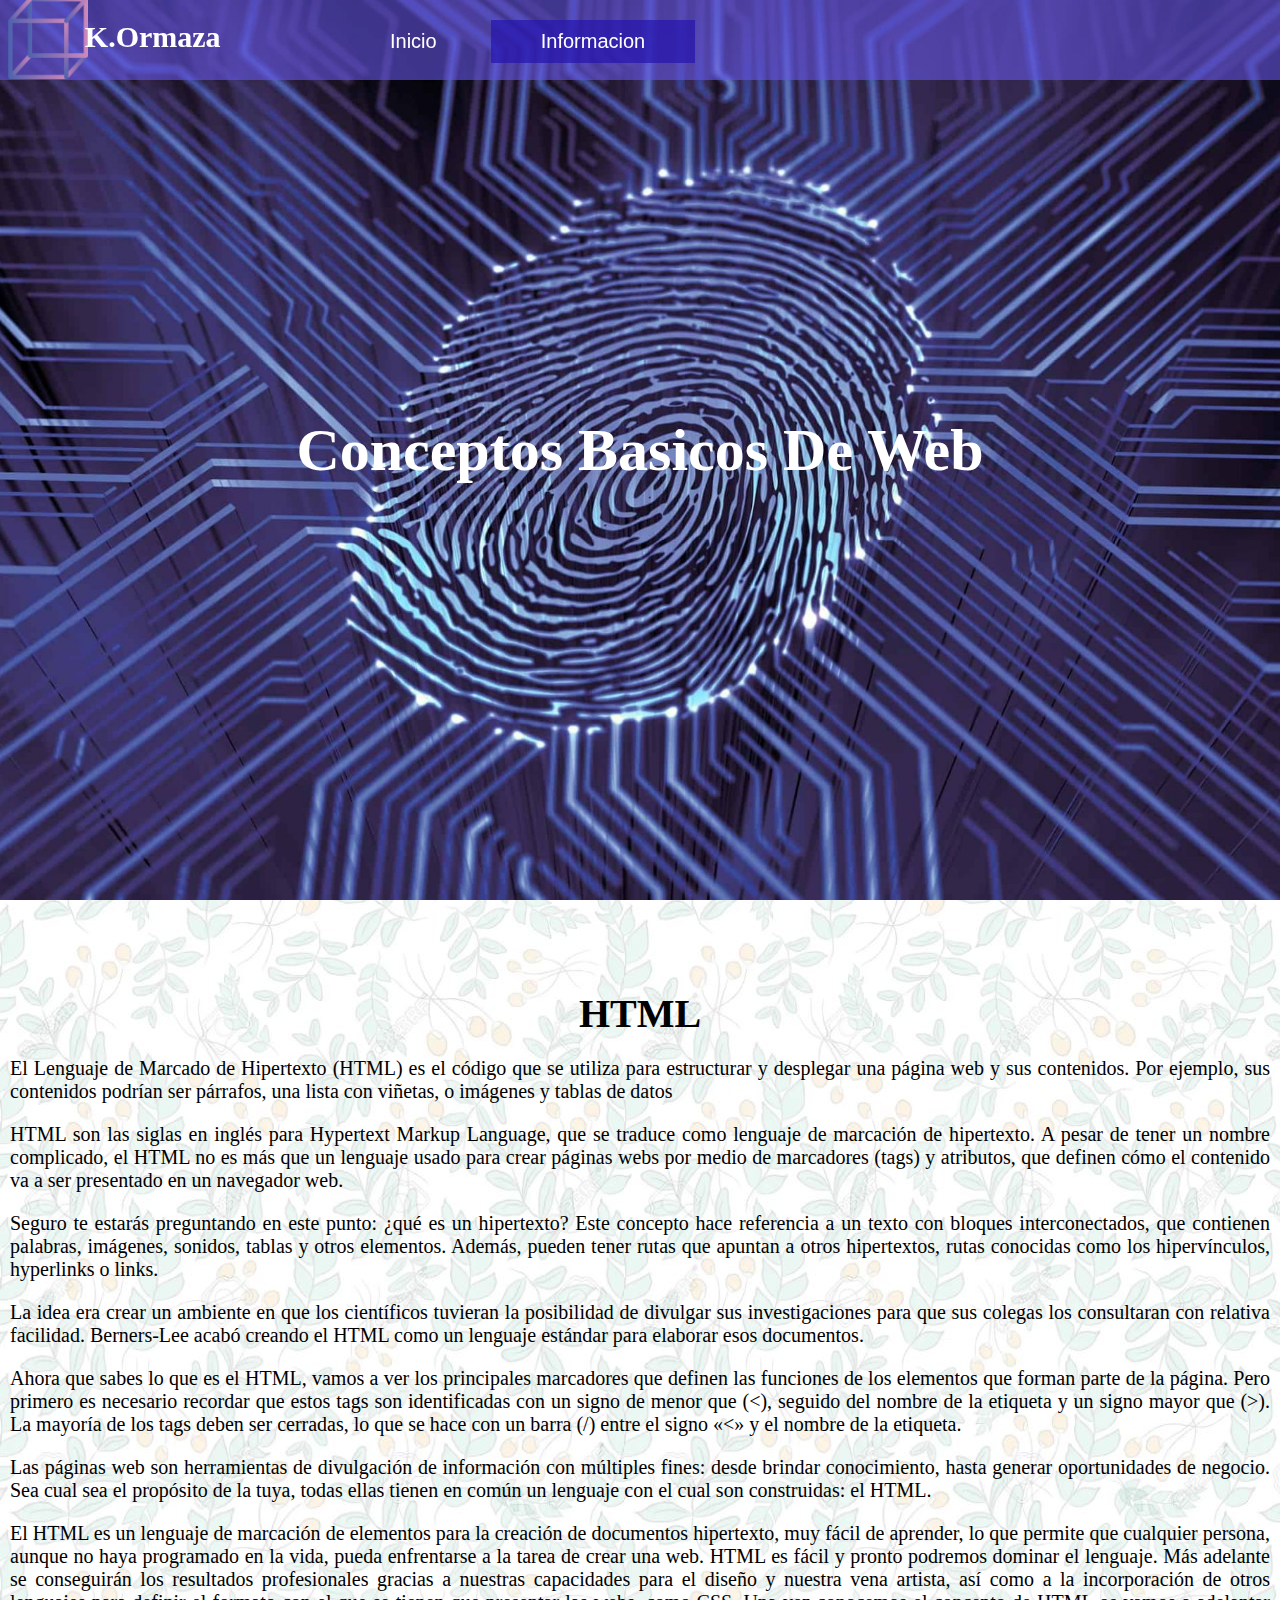
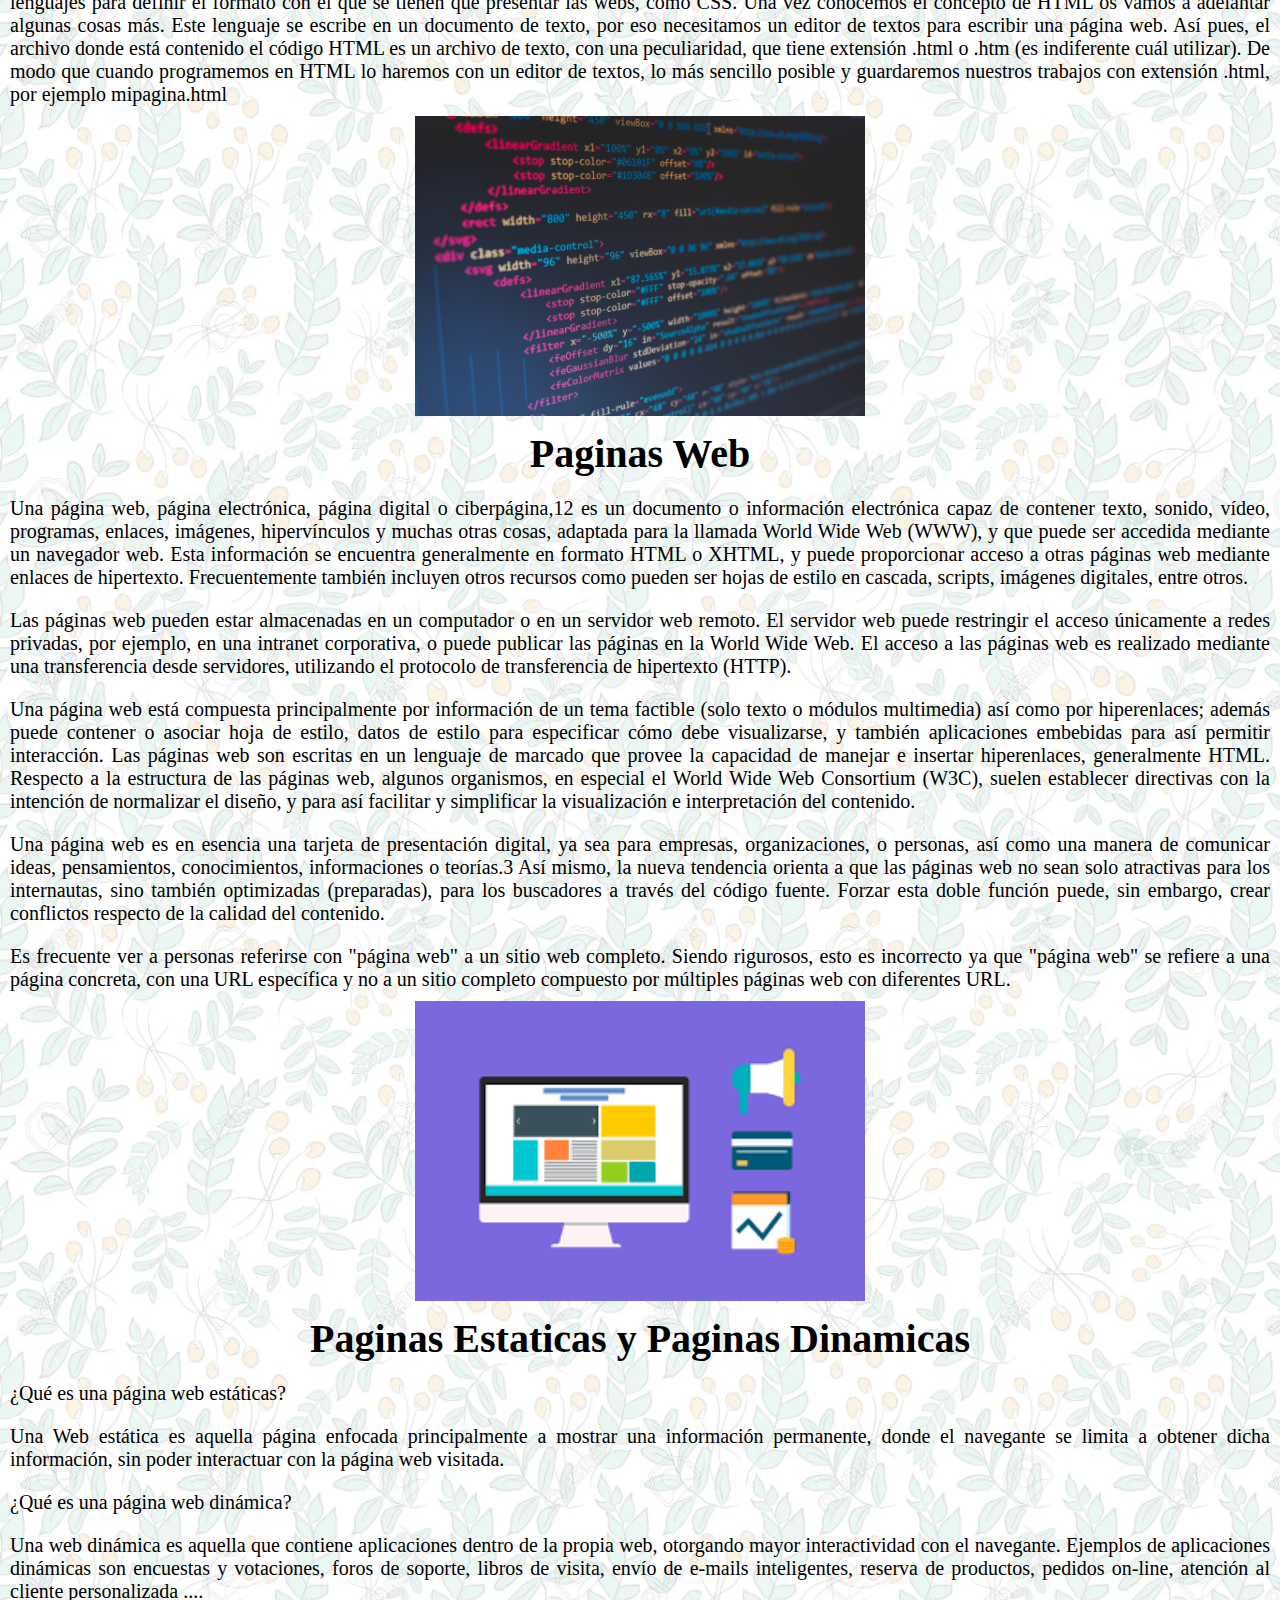
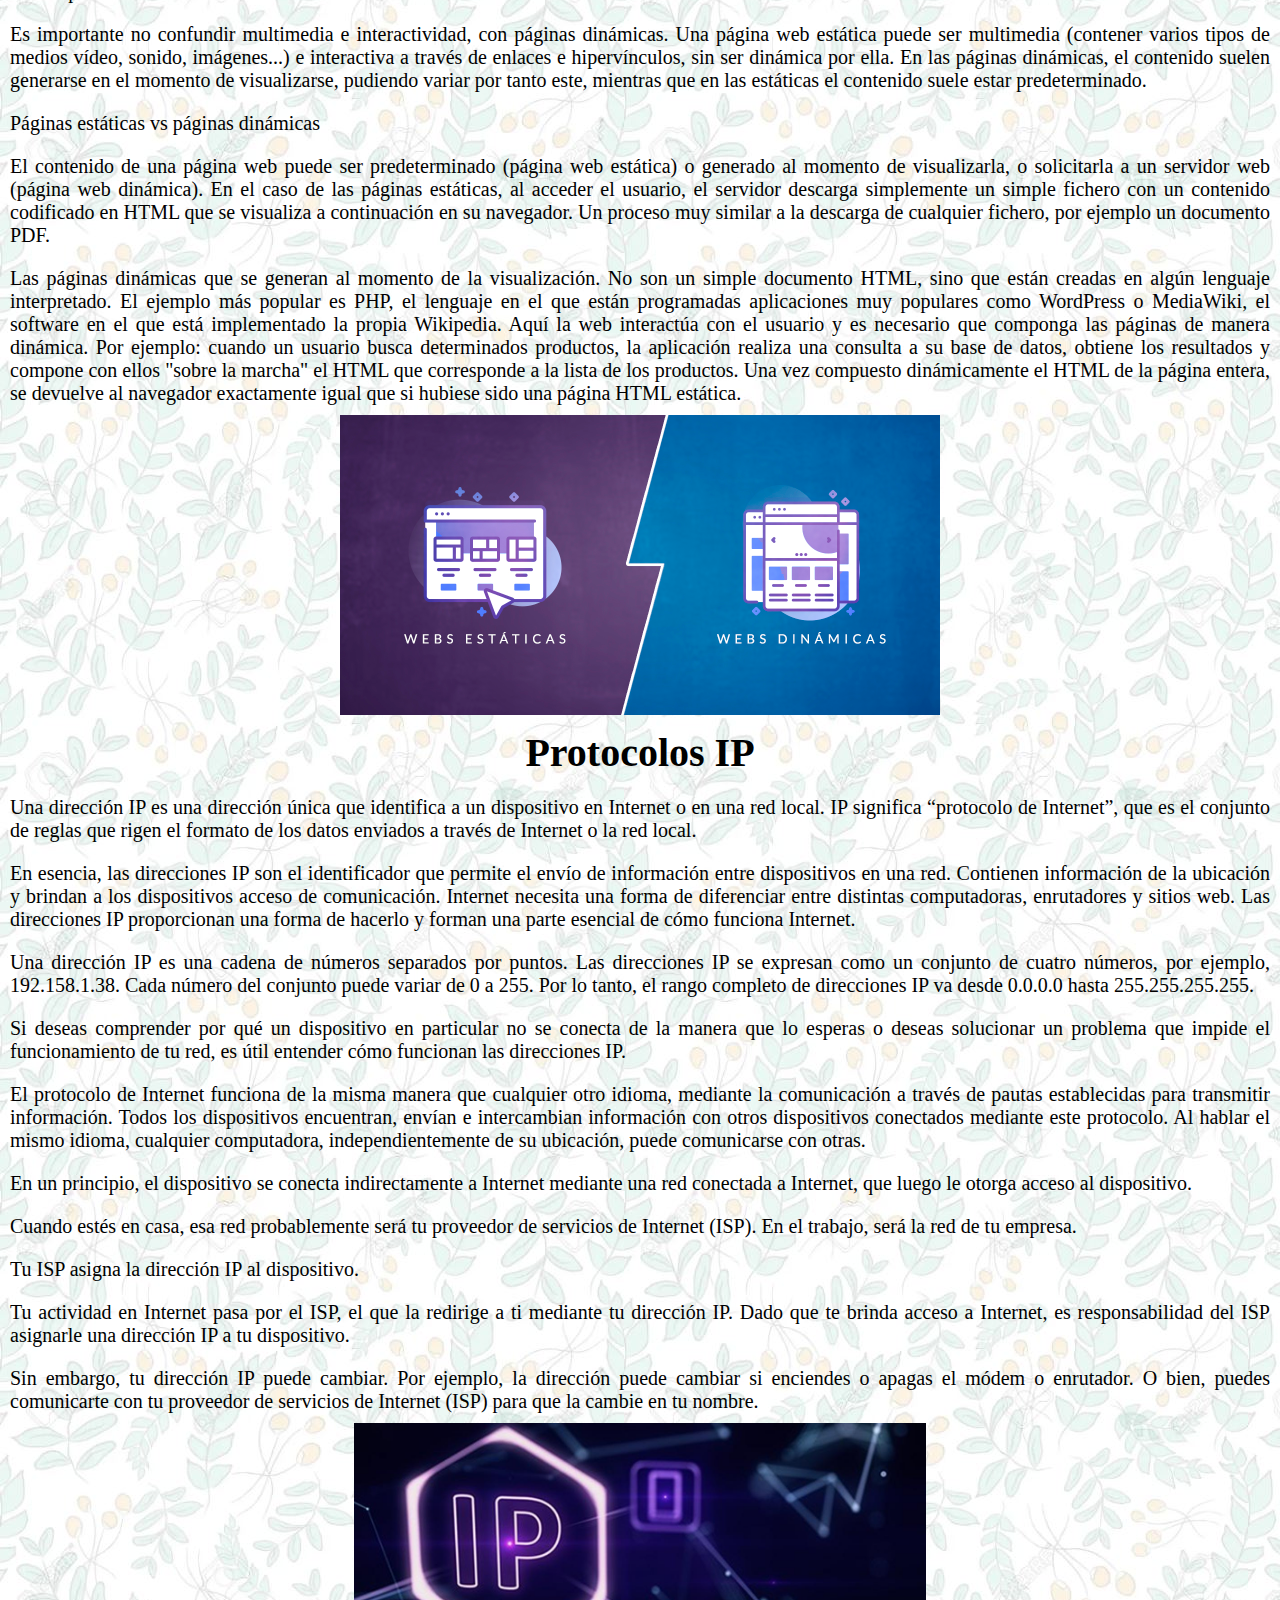
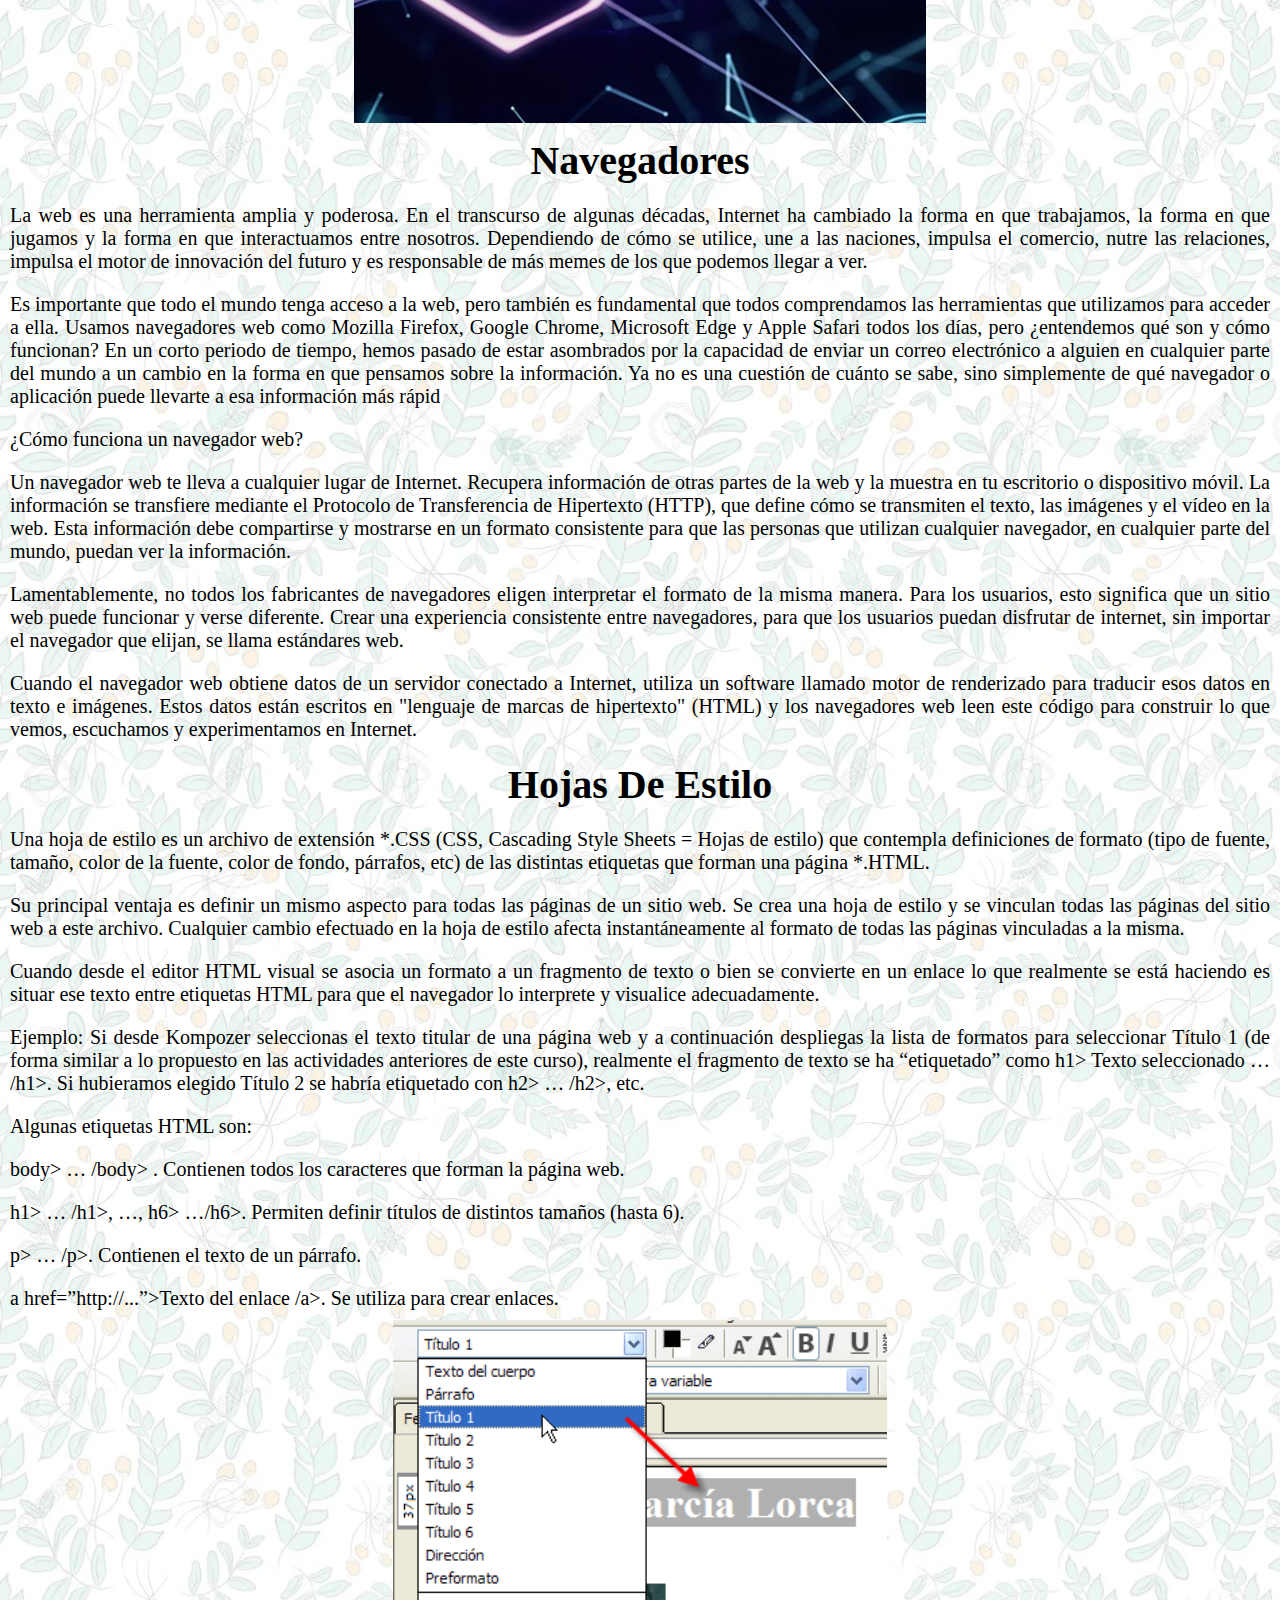
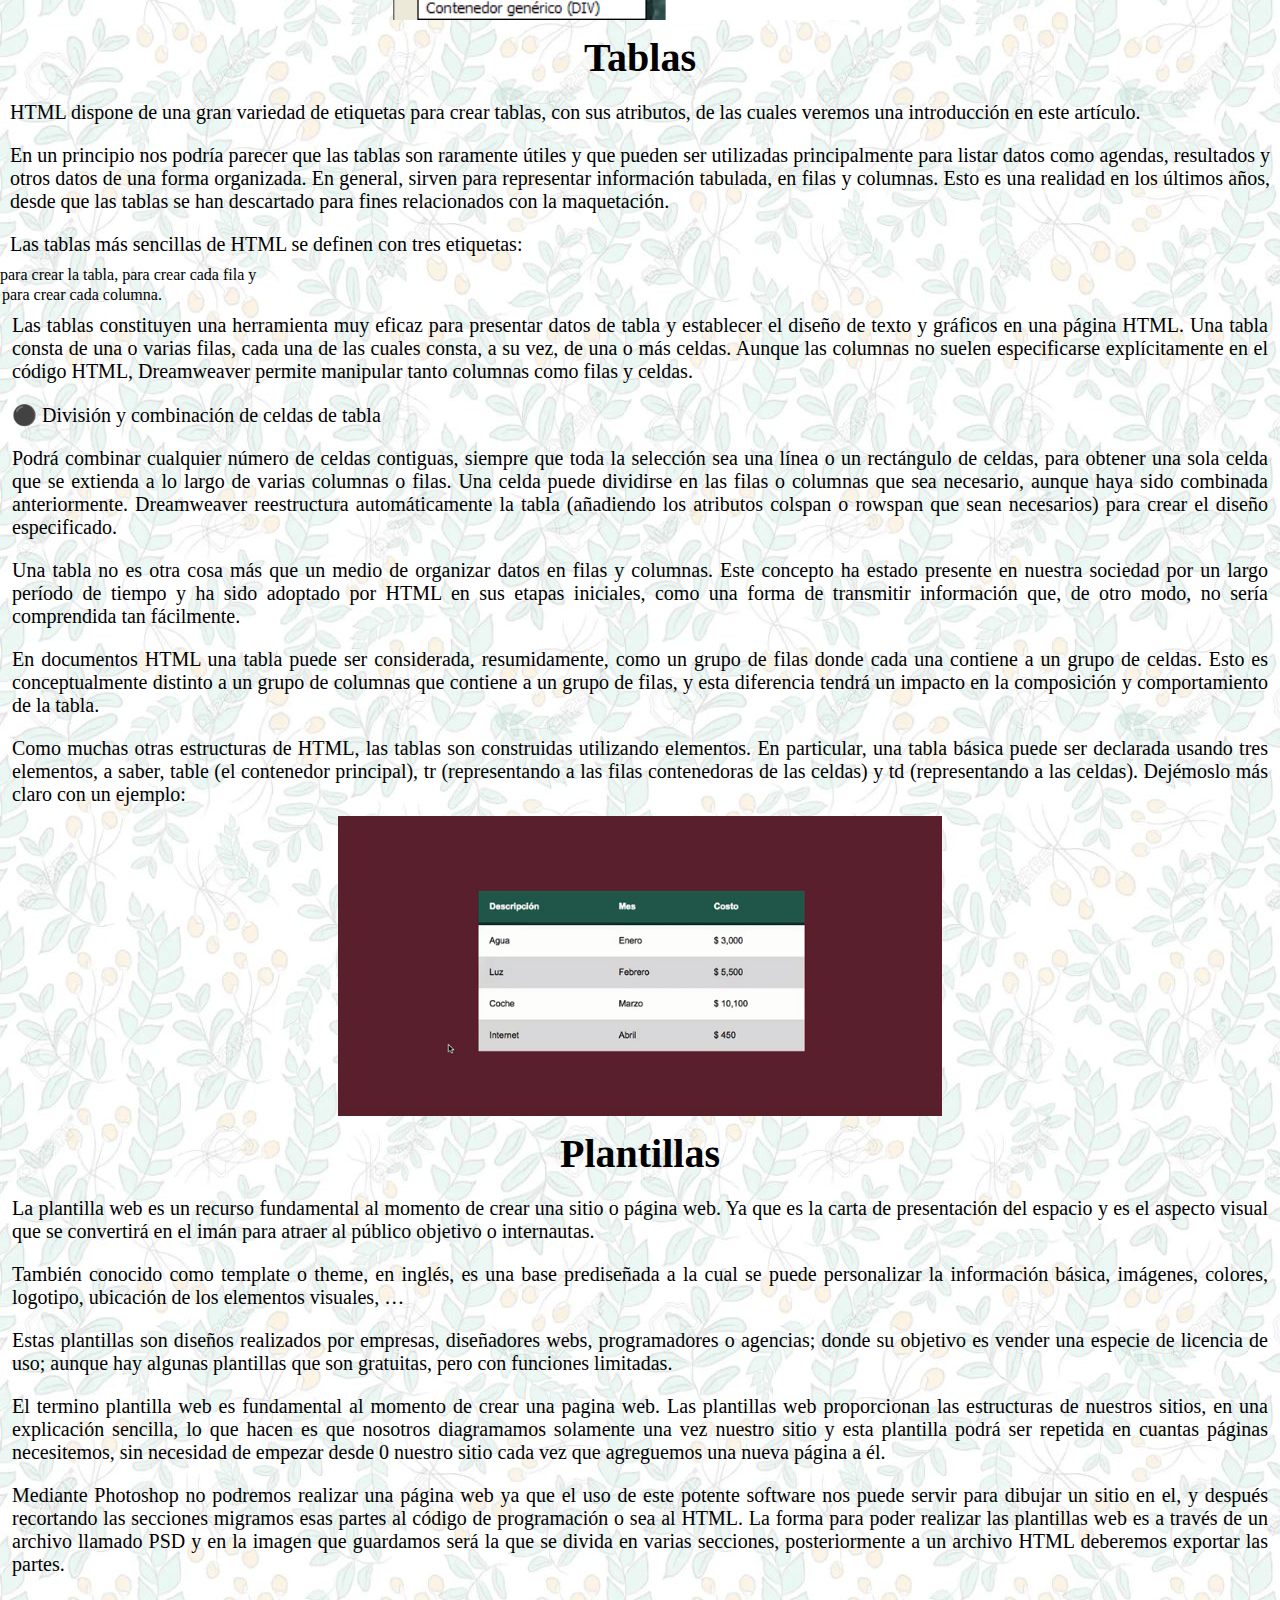
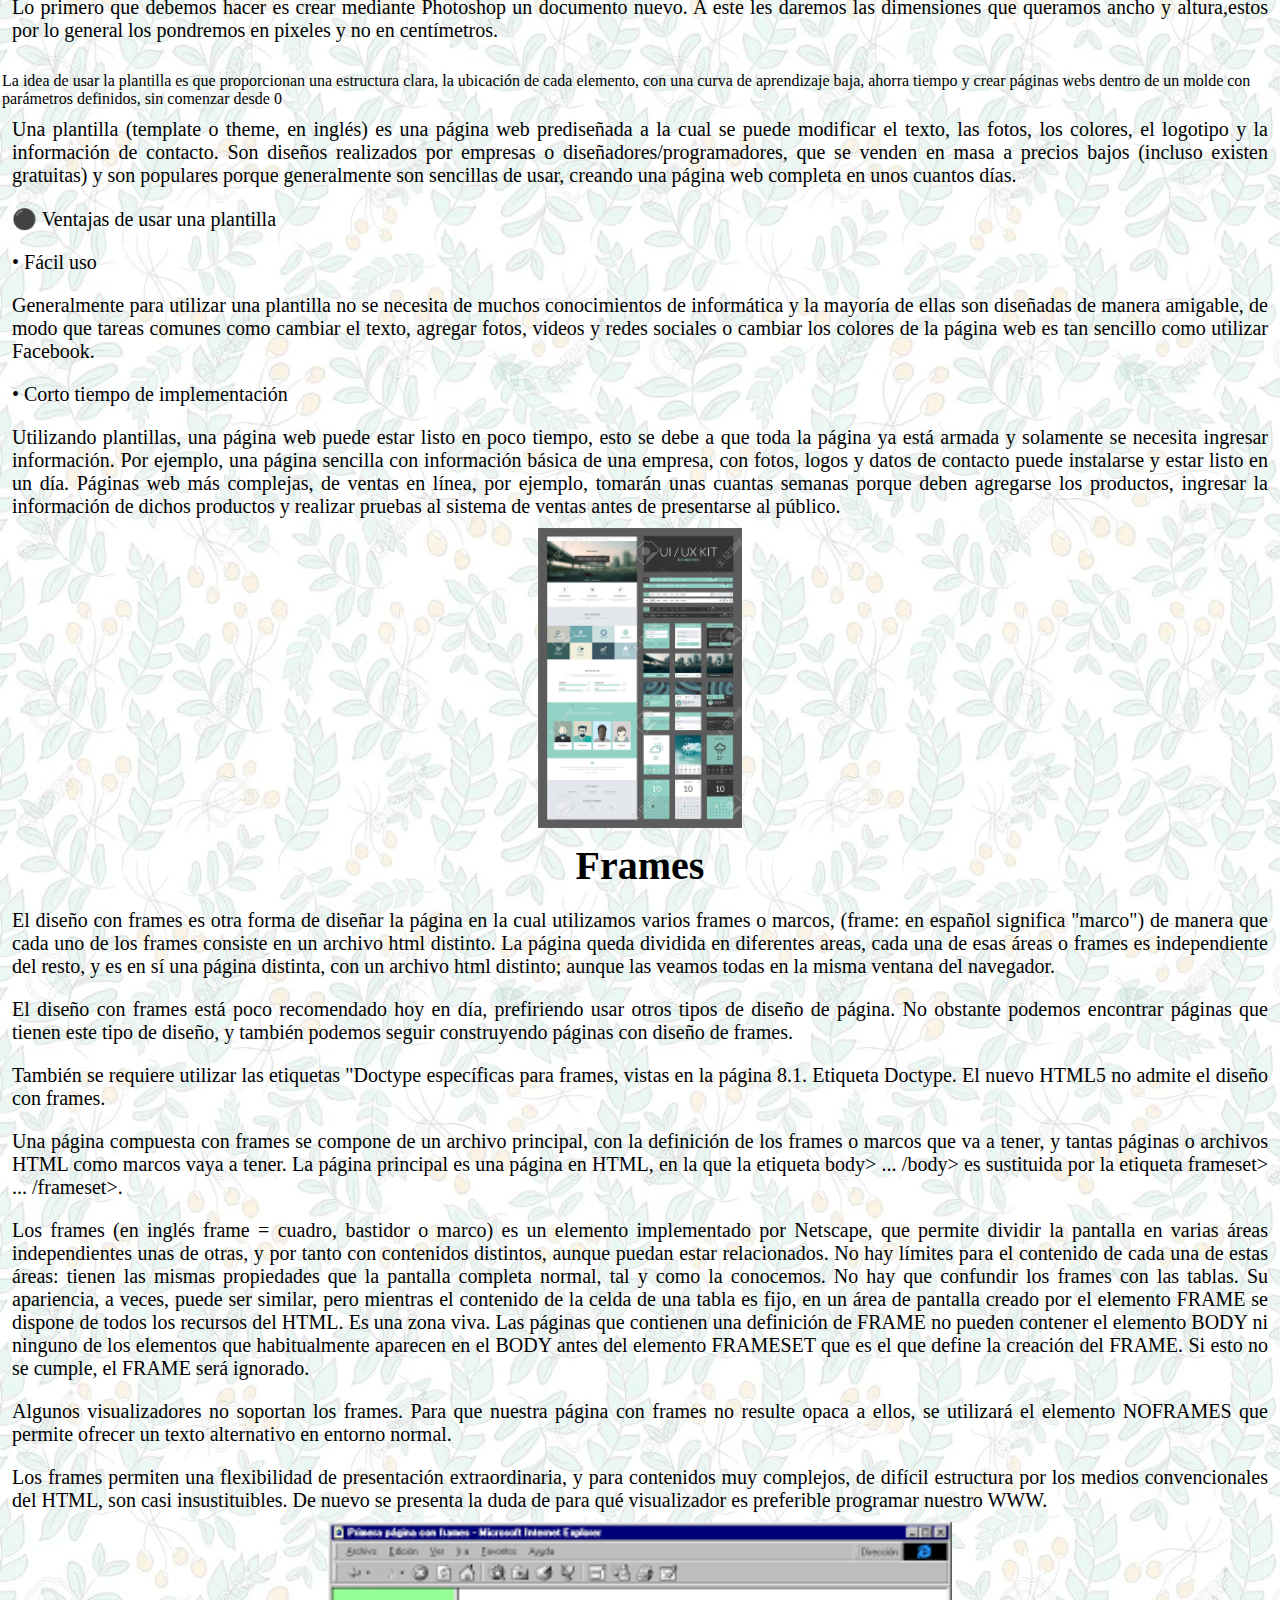
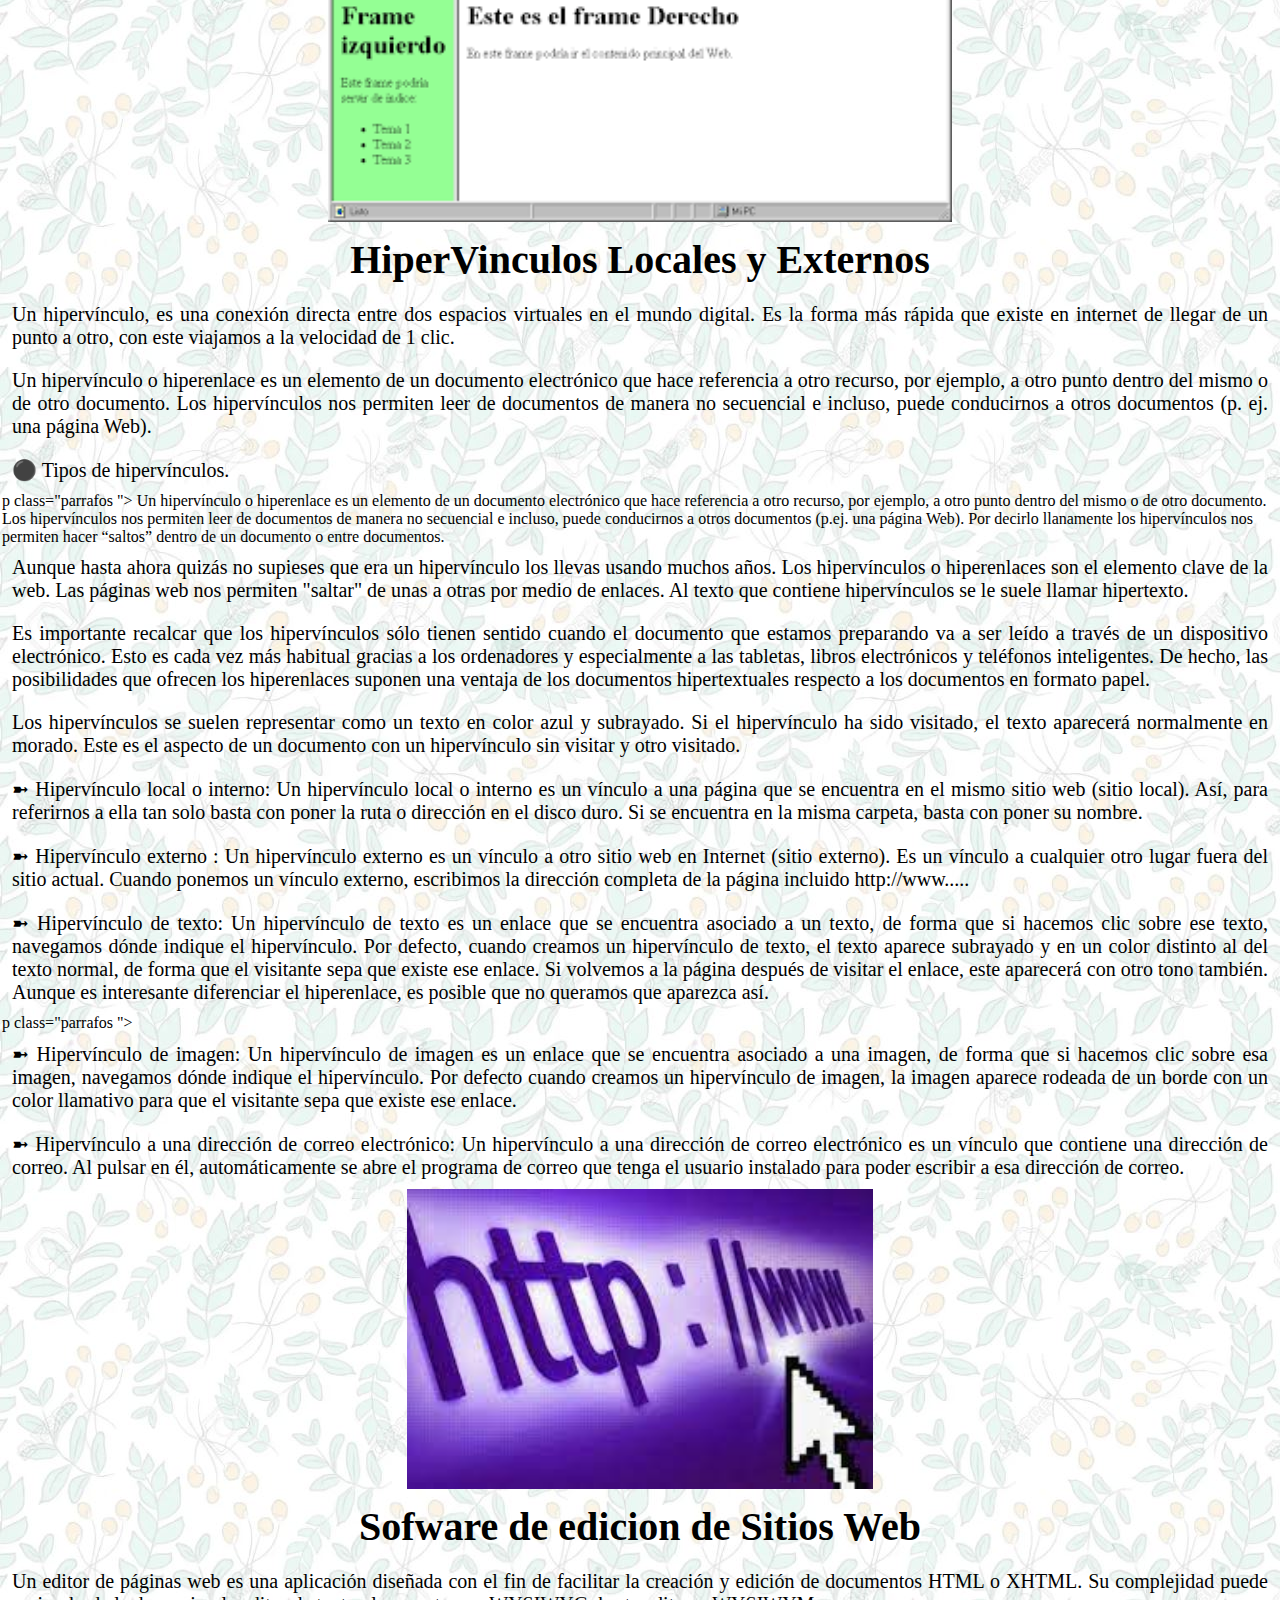
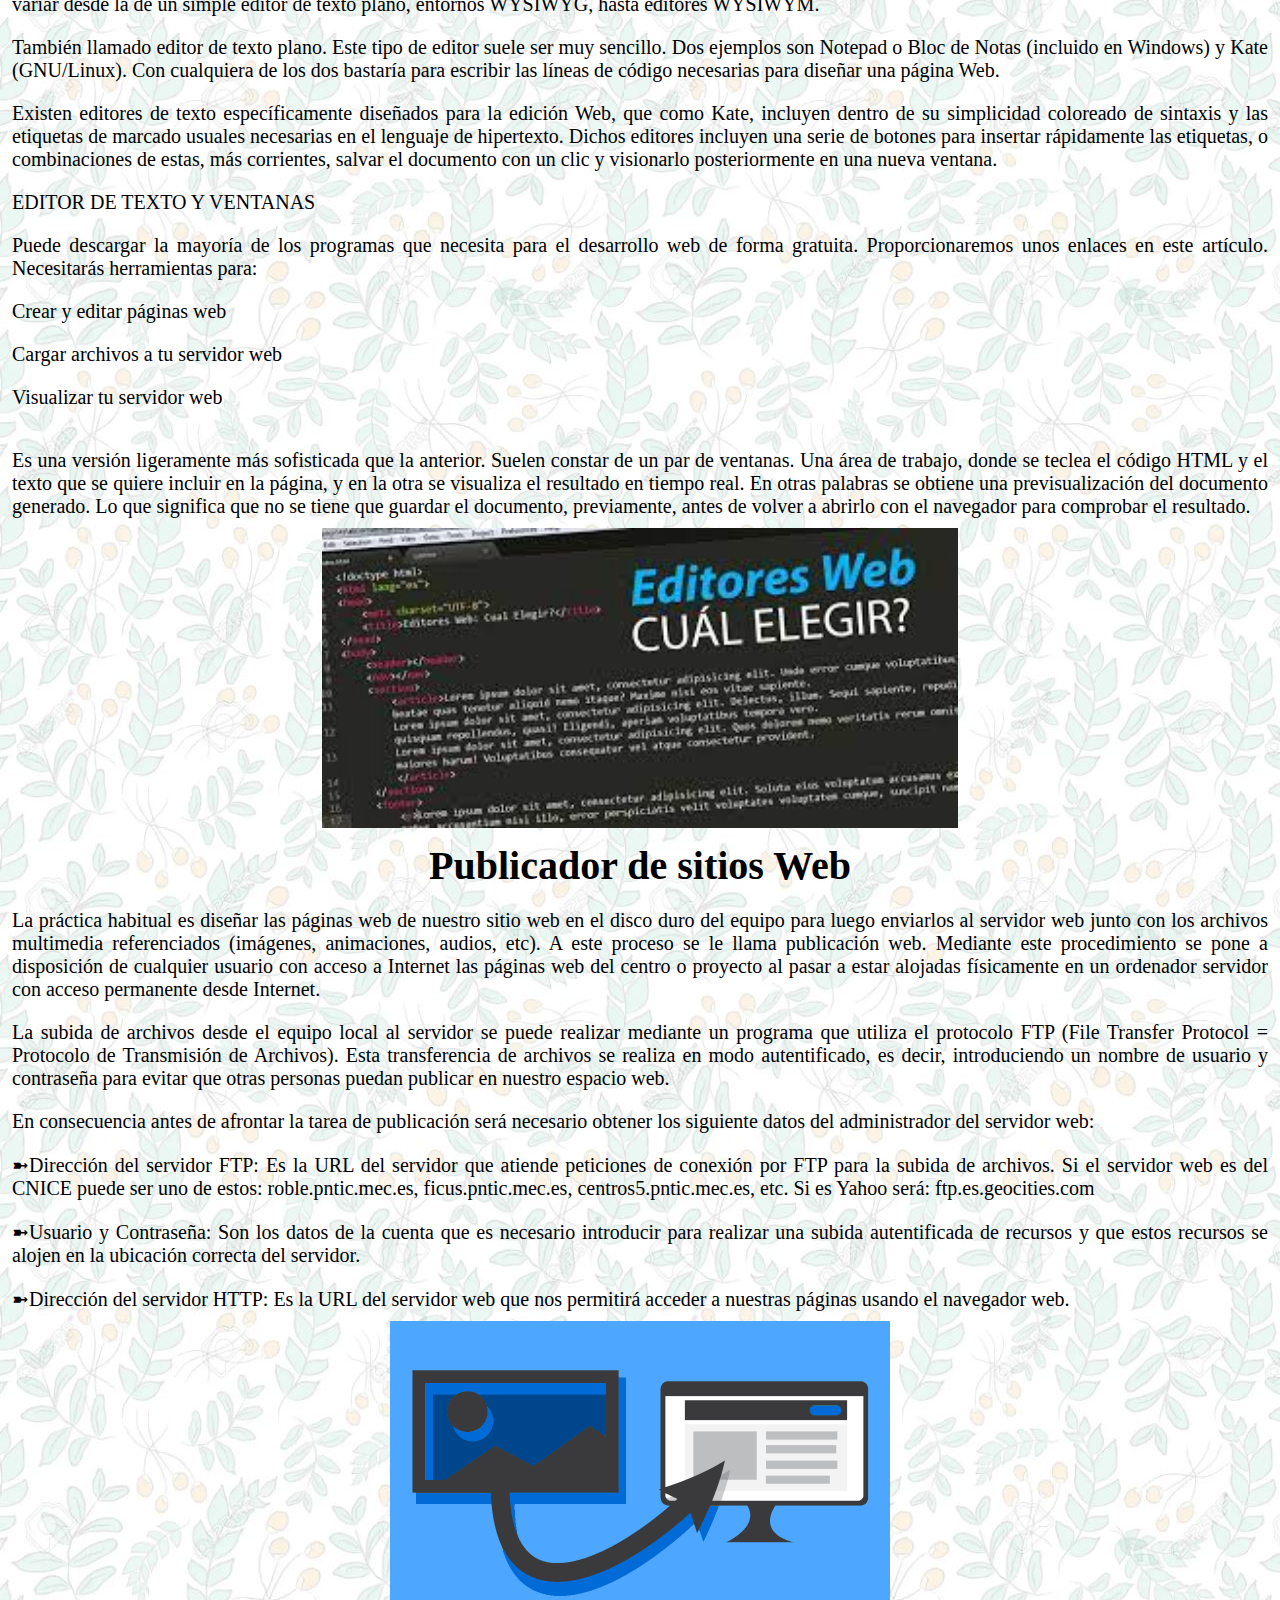
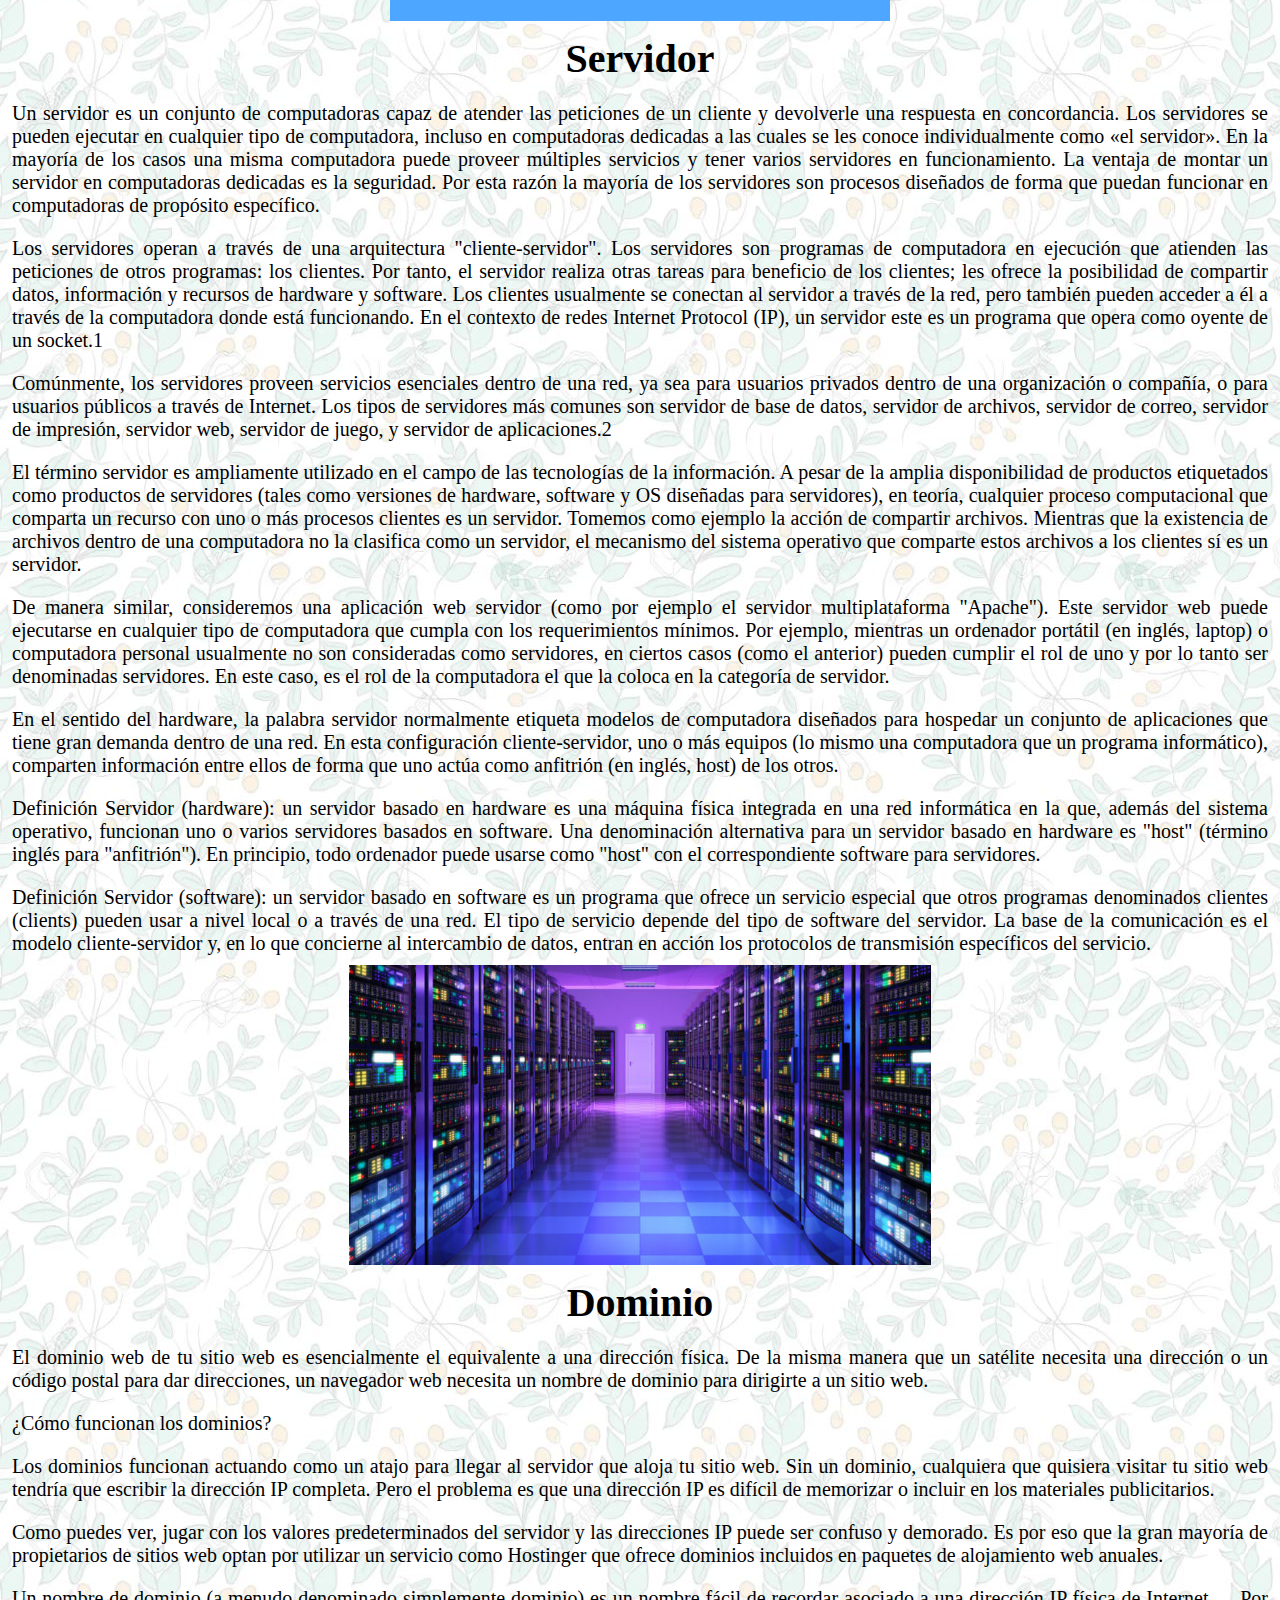
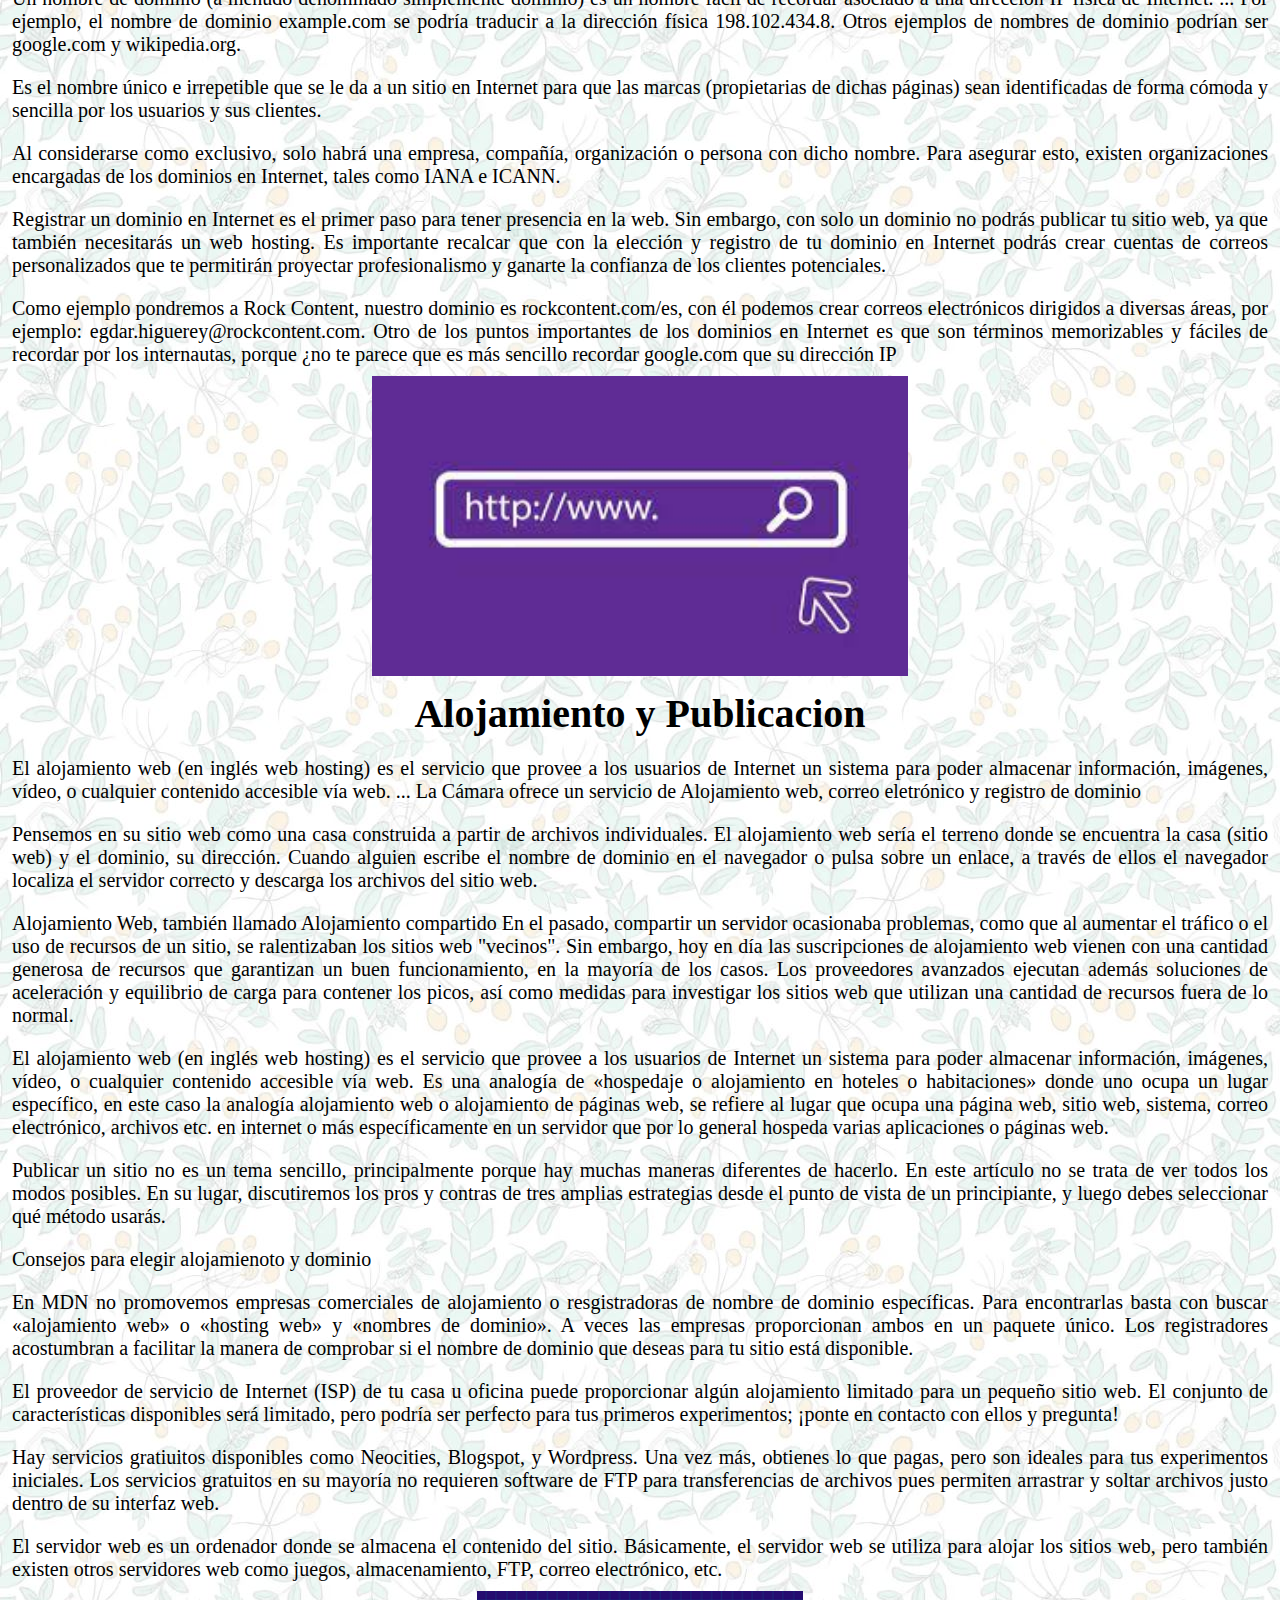
==== commit a7d900a4: "Add files via upload" ====
--- a/INFORMACION.html
+++ b/INFORMACION.html
@@ -20,7 +20,7 @@
      </ul>
  	</div>
  </header>
-<body background="l.jpg">
+<body background="l.JPG">
 <div class="fondo_p"> 
 
 <center><h1> Conceptos Basicos De Web </h1> </center>
--- a/paralax.css
+++ b/paralax.css
@@ -113,7 +113,7 @@
 /*replicas*/
 
 .seccion_2 {
-	background: url(subtema2.jpeg);
+	background: url(Subtema2.jpeg);
 	width: 100%;
 	height: 110vh;
 	background-position: center;
@@ -124,7 +124,7 @@
 	align-items: center;
 	}
 .seccion_3 {
-	background: url(fin.jpg);
+	background: url(FIN.jpg);
 	width: 100%;
 	height: 120vh;
 	background-position: center;
